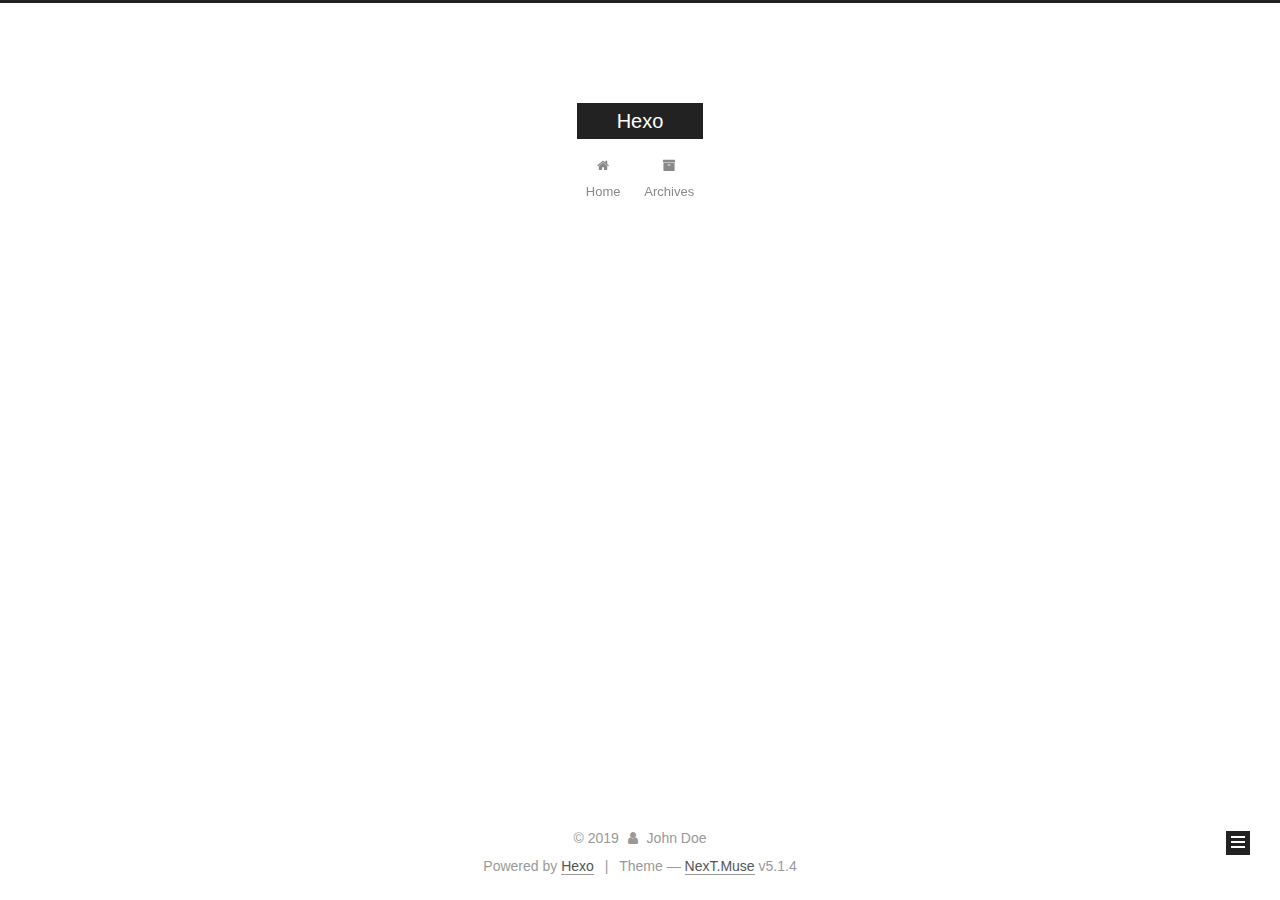
==== archives/index.html @ aab6b35b "Site updated: 2019-11-10 23:09:47" ====
<!DOCTYPE html>



  


<html class="theme-next muse use-motion" lang="en">
<head>
  <meta charset="UTF-8"/>
<meta http-equiv="X-UA-Compatible" content="IE=edge" />
<meta name="viewport" content="width=device-width, initial-scale=1, maximum-scale=1"/>
<meta name="theme-color" content="#222">









<meta http-equiv="Cache-Control" content="no-transform" />
<meta http-equiv="Cache-Control" content="no-siteapp" />
















  
  
  <link href="/lib/fancybox/source/jquery.fancybox.css?v=2.1.5" rel="stylesheet" type="text/css" />







<link href="/lib/font-awesome/css/font-awesome.min.css?v=4.6.2" rel="stylesheet" type="text/css" />

<link href="/css/main.css?v=5.1.4" rel="stylesheet" type="text/css" />


  <link rel="apple-touch-icon" sizes="180x180" href="/images/apple-touch-icon-next.png?v=5.1.4">


  <link rel="icon" type="image/png" sizes="32x32" href="/images/favicon-32x32-next.png?v=5.1.4">


  <link rel="icon" type="image/png" sizes="16x16" href="/images/favicon-16x16-next.png?v=5.1.4">


  <link rel="mask-icon" href="/images/logo.svg?v=5.1.4" color="#222">





  <meta name="keywords" content="Hexo, NexT" />










<meta property="og:type" content="website">
<meta property="og:title" content="Hexo">
<meta property="og:url" content="http:&#x2F;&#x2F;yoursite.com&#x2F;archives&#x2F;index.html">
<meta property="og:site_name" content="Hexo">
<meta property="og:locale" content="en">
<meta name="twitter:card" content="summary">



<script type="text/javascript" id="hexo.configurations">
  var NexT = window.NexT || {};
  var CONFIG = {
    root: '/',
    scheme: 'Muse',
    version: '5.1.4',
    sidebar: {"position":"left","display":"post","offset":12,"b2t":false,"scrollpercent":false,"onmobile":false},
    fancybox: true,
    tabs: true,
    motion: {"enable":true,"async":false,"transition":{"post_block":"fadeIn","post_header":"slideDownIn","post_body":"slideDownIn","coll_header":"slideLeftIn","sidebar":"slideUpIn"}},
    duoshuo: {
      userId: '0',
      author: 'Author'
    },
    algolia: {
      applicationID: '',
      apiKey: '',
      indexName: '',
      hits: {"per_page":10},
      labels: {"input_placeholder":"Search for Posts","hits_empty":"We didn't find any results for the search: ${query}","hits_stats":"${hits} results found in ${time} ms"}
    }
  };
</script>



  <link rel="canonical" href="http://yoursite.com/archives/"/>





  <title>Archive | Hexo</title>
  








</head>

<body itemscope itemtype="http://schema.org/WebPage" lang="en">

  
  
    
  

  <div class="container sidebar-position-left page-archive">
    <div class="headband"></div>

    <header id="header" class="header" itemscope itemtype="http://schema.org/WPHeader">
      <div class="header-inner"><div class="site-brand-wrapper">
  <div class="site-meta ">
    

    <div class="custom-logo-site-title">
      <a href="/"  class="brand" rel="start">
        <span class="logo-line-before"><i></i></span>
        <span class="site-title">Hexo</span>
        <span class="logo-line-after"><i></i></span>
      </a>
    </div>
      
        <p class="site-subtitle"></p>
      
  </div>

  <div class="site-nav-toggle">
    <button>
      <span class="btn-bar"></span>
      <span class="btn-bar"></span>
      <span class="btn-bar"></span>
    </button>
  </div>
</div>

<nav class="site-nav">
  

  
    <ul id="menu" class="menu">
      
        
        <li class="menu-item menu-item-home">
          <a href="/%20" rel="section">
            
              <i class="menu-item-icon fa fa-fw fa-home"></i> <br />
            
            Home
          </a>
        </li>
      
        
        <li class="menu-item menu-item-archives">
          <a href="/archives/%20" rel="section">
            
              <i class="menu-item-icon fa fa-fw fa-archive"></i> <br />
            
            Archives
          </a>
        </li>
      

      
    </ul>
  

  
</nav>



 </div>
    </header>

    <main id="main" class="main">
      <div class="main-inner">
        <div class="content-wrap">
          <div id="content" class="content">
            

  
  
  
  <div class="post-block archive">
    <div id="posts" class="posts-collapse">
      <span class="archive-move-on"></span>

      <span class="archive-page-counter">
        
        
        
          
        
        Um..! 2 posts in total. Keep on posting.
      </span>

      

        
        
        

        
          
          <div class="collection-title">
            <h1 class="archive-year" id="archive-year-2019">2019</h1>
          </div>
        
        

        

  <article class="post post-type-normal" itemscope itemtype="http://schema.org/Article">
    <header class="post-header">

      <h2 class="post-title">
        
            <a class="post-title-link" href="/2019/11/10/test-site/" itemprop="url">
              
                <span itemprop="name">test_site</span>
              
            </a>
        
      </h2>

      <div class="post-meta">
        <time class="post-time" itemprop="dateCreated"
              datetime="2019-11-10T22:48:16+08:00"
              content="2019-11-10" >
          11-10
        </time>
      </div>

    </header>
  </article>



      

        
        
        

        
        

        

  <article class="post post-type-normal" itemscope itemtype="http://schema.org/Article">
    <header class="post-header">

      <h2 class="post-title">
        
            <a class="post-title-link" href="/2019/11/10/hello-world/" itemprop="url">
              
                <span itemprop="name">Hello World</span>
              
            </a>
        
      </h2>

      <div class="post-meta">
        <time class="post-time" itemprop="dateCreated"
              datetime="2019-11-10T22:46:34+08:00"
              content="2019-11-10" >
          11-10
        </time>
      </div>

    </header>
  </article>



      

    </div>
  </div>
  
  
  

  



          </div>
          


          

        </div>
        
          
  
  <div class="sidebar-toggle">
    <div class="sidebar-toggle-line-wrap">
      <span class="sidebar-toggle-line sidebar-toggle-line-first"></span>
      <span class="sidebar-toggle-line sidebar-toggle-line-middle"></span>
      <span class="sidebar-toggle-line sidebar-toggle-line-last"></span>
    </div>
  </div>

  <aside id="sidebar" class="sidebar">
    
    <div class="sidebar-inner">

      

      

      <section class="site-overview-wrap sidebar-panel sidebar-panel-active">
        <div class="site-overview">
          <div class="site-author motion-element" itemprop="author" itemscope itemtype="http://schema.org/Person">
            
              <p class="site-author-name" itemprop="name">John Doe</p>
              <p class="site-description motion-element" itemprop="description"></p>
          </div>

          <nav class="site-state motion-element">

            
              <div class="site-state-item site-state-posts">
              
                <a href="/archives/%20%7C%7C%20archive">
              
                  <span class="site-state-item-count">2</span>
                  <span class="site-state-item-name">posts</span>
                </a>
              </div>
            

            

            

          </nav>

          

          

          
          

          
          

          

        </div>
      </section>

      

      

    </div>
  </aside>


        
      </div>
    </main>

    <footer id="footer" class="footer">
      <div class="footer-inner">
        <div class="copyright">&copy; <span itemprop="copyrightYear">2019</span>
  <span class="with-love">
    <i class="fa fa-user"></i>
  </span>
  <span class="author" itemprop="copyrightHolder">John Doe</span>

  
</div>


  <div class="powered-by">Powered by <a class="theme-link" target="_blank" href="https://hexo.io">Hexo</a></div>



  <span class="post-meta-divider">|</span>



  <div class="theme-info">Theme &mdash; <a class="theme-link" target="_blank" href="https://github.com/iissnan/hexo-theme-next">NexT.Muse</a> v5.1.4</div>




        







        
      </div>
    </footer>

    
      <div class="back-to-top">
        <i class="fa fa-arrow-up"></i>
        
      </div>
    

    

  </div>

  

<script type="text/javascript">
  if (Object.prototype.toString.call(window.Promise) !== '[object Function]') {
    window.Promise = null;
  }
</script>









  












  
  
    <script type="text/javascript" src="/lib/jquery/index.js?v=2.1.3"></script>
  

  
  
    <script type="text/javascript" src="/lib/fastclick/lib/fastclick.min.js?v=1.0.6"></script>
  

  
  
    <script type="text/javascript" src="/lib/jquery_lazyload/jquery.lazyload.js?v=1.9.7"></script>
  

  
  
    <script type="text/javascript" src="/lib/velocity/velocity.min.js?v=1.2.1"></script>
  

  
  
    <script type="text/javascript" src="/lib/velocity/velocity.ui.min.js?v=1.2.1"></script>
  

  
  
    <script type="text/javascript" src="/lib/fancybox/source/jquery.fancybox.pack.js?v=2.1.5"></script>
  


  


  <script type="text/javascript" src="/js/src/utils.js?v=5.1.4"></script>

  <script type="text/javascript" src="/js/src/motion.js?v=5.1.4"></script>



  
  

  

  


  <script type="text/javascript" src="/js/src/bootstrap.js?v=5.1.4"></script>



  


  




	





  





  












  





  

  

  

  
  

  

  

  

</body>
</html>
---- css/main.css ----
/* normalize.css v3.0.2 | MIT License | git.io/normalize */
html {
  font-family: sans-serif; /* 1 */
  -ms-text-size-adjust: 100%; /* 2 */
  -webkit-text-size-adjust: 100%; /* 2 */
}
body {
  margin: 0;
}
article,
aside,
details,
figcaption,
figure,
footer,
header,
hgroup,
main,
menu,
nav,
section,
summary {
  display: block;
}
audio,
canvas,
progress,
video {
  display: inline-block; /* 1 */
  vertical-align: baseline; /* 2 */
}
audio:not([controls]) {
  display: none;
  height: 0;
}
[hidden],
template {
  display: none;
}
a {
  background-color: transparent;
}
a:active,
a:hover {
  outline: 0;
}
abbr[title] {
  border-bottom: 1px dotted;
}
b,
strong {
  font-weight: bold;
}
dfn {
  font-style: italic;
}
h1 {
  font-size: 2em;
  margin: 0.67em 0;
}
mark {
  background: #ff0;
  color: #000;
}
small {
  font-size: 80%;
}
sub,
sup {
  font-size: 75%;
  line-height: 0;
  position: relative;
  vertical-align: baseline;
}
sup {
  top: -0.5em;
}
sub {
  bottom: -0.25em;
}
img {
  border: 0;
}
svg:not(:root) {
  overflow: hidden;
}
figure {
  margin: 1em 40px;
}
hr {
  -moz-box-sizing: content-box;
  box-sizing: content-box;
  height: 0;
}
pre {
  overflow: auto;
}
code,
kbd,
pre,
samp {
  font-family: monospace, monospace;
  font-size: 1em;
}
button,
input,
optgroup,
select,
textarea {
  color: inherit; /* 1 */
  font: inherit; /* 2 */
  margin: 0; /* 3 */
}
button {
  overflow: visible;
}
button,
select {
  text-transform: none;
}
button,
html input[type="button"],
input[type="reset"],
input[type="submit"] {
  -webkit-appearance: button; /* 2 */
  cursor: pointer; /* 3 */
}
button[disabled],
html input[disabled] {
  cursor: default;
}
button::-moz-focus-inner,
input::-moz-focus-inner {
  border: 0;
  padding: 0;
}
input {
  line-height: normal;
}
input[type="checkbox"],
input[type="radio"] {
  box-sizing: border-box; /* 1 */
  padding: 0; /* 2 */
}
input[type="number"]::-webkit-inner-spin-button,
input[type="number"]::-webkit-outer-spin-button {
  height: auto;
}
input[type="search"] {
  -webkit-appearance: textfield; /* 1 */
  -moz-box-sizing: content-box;
  -webkit-box-sizing: content-box; /* 2 */
  box-sizing: content-box;
}
input[type="search"]::-webkit-search-cancel-button,
input[type="search"]::-webkit-search-decoration {
  -webkit-appearance: none;
}
fieldset {
  border: 1px solid #c0c0c0;
  margin: 0 2px;
  padding: 0.35em 0.625em 0.75em;
}
legend {
  border: 0; /* 1 */
  padding: 0; /* 2 */
}
textarea {
  overflow: auto;
}
optgroup {
  font-weight: bold;
}
table {
  border-collapse: collapse;
  border-spacing: 0;
}
td,
th {
  padding: 0;
}
::selection {
  background: #262a30;
  color: #fff;
}
body {
  position: relative;
  font-family: 'Lato', "PingFang SC", "Microsoft YaHei", sans-serif;
  font-size: 14px;
  line-height: 2;
  color: #555;
  background: #fff;
}
@media (max-width: 767px) {
  body {
    padding-right: 0 !important;
  }
}
@media (min-width: 768px) and (max-width: 991px) {
  body {
    padding-right: 0 !important;
  }
}
@media (min-width: 1600px) {
  body {
    font-size: 16px;
  }
}
h1,
h2,
h3,
h4,
h5,
h6 {
  margin: 0;
  padding: 0;
  font-weight: bold;
  line-height: 1.5;
  font-family: 'Lato', "PingFang SC", "Microsoft YaHei", sans-serif;
}
h2,
h3,
h4,
h5,
h6 {
  margin: 20px 0 15px;
}
h1 {
  font-size: 22px;
}
@media (max-width: 767px) {
  h1 {
    font-size: 18px;
  }
}
h2 {
  font-size: 20px;
}
@media (max-width: 767px) {
  h2 {
    font-size: 16px;
  }
}
h3 {
  font-size: 18px;
}
@media (max-width: 767px) {
  h3 {
    font-size: 14px;
  }
}
h4 {
  font-size: 16px;
}
@media (max-width: 767px) {
  h4 {
    font-size: 12px;
  }
}
h5 {
  font-size: 14px;
}
@media (max-width: 767px) {
  h5 {
    font-size: 10px;
  }
}
h6 {
  font-size: 12px;
}
@media (max-width: 767px) {
  h6 {
    font-size: 8px;
  }
}
p {
  margin: 0 0 20px 0;
}
a {
  color: #555;
  text-decoration: none;
  outline: none;
  border-bottom: 1px solid #999;
  word-wrap: break-word;
}
a:hover {
  color: #222;
  border-bottom-color: #222;
}
blockquote {
  margin: 0;
  padding: 0;
}
img {
  display: block;
  margin: auto;
  max-width: 100%;
  height: auto;
}
hr {
  margin: 40px 0;
  height: 3px;
  border: none;
  background-color: #ddd;
  background-image: repeating-linear-gradient(-45deg, #fff, #fff 4px, transparent 4px, transparent 8px);
}
blockquote {
  padding: 0 15px;
  color: #666;
  border-left: 4px solid #ddd;
}
blockquote cite::before {
  content: "-";
  padding: 0 5px;
}
dt {
  font-weight: 700;
}
dd {
  margin: 0;
  padding: 0;
}
kbd {
  border: 1px solid #ccc;
  border-radius: 0.2em;
  box-shadow: 0.1em 0.1em 0.2em rgba(0,0,0,0.1);
  background-color: #f9f9f9;
  font-family: inherit;
  background-image: -webkit-linear-gradient(top, #eee, #fff, #eee);
  padding: 0.1em 0.3em;
  white-space: nowrap;
}
.text-left {
  text-align: left;
}
.text-center {
  text-align: center;
}
.text-right {
  text-align: right;
}
.text-justify {
  text-align: justify;
}
.text-nowrap {
  white-space: nowrap;
}
.text-lowercase {
  text-transform: lowercase;
}
.text-uppercase {
  text-transform: uppercase;
}
.text-capitalize {
  text-transform: capitalize;
}
.center-block {
  display: block;
  margin-left: auto;
  margin-right: auto;
}
.clearfix:before,
.clearfix:after {
  content: " ";
  display: table;
}
.clearfix:after {
  clear: both;
}
.pullquote {
  width: 45%;
}
.pullquote.left {
  float: left;
  margin-left: 5px;
  margin-right: 10px;
}
.pullquote.right {
  float: right;
  margin-left: 10px;
  margin-right: 5px;
}
.affix.affix.affix {
  position: fixed;
}
.translation {
  margin-top: -20px;
  font-size: 14px;
  color: #999;
}
.scrollbar-measure {
  width: 100px;
  height: 100px;
  overflow: scroll;
  position: absolute;
  top: -9999px;
}
.use-motion .motion-element {
  opacity: 0;
}
table {
  margin: 20px 0;
  width: 100%;
  border-collapse: collapse;
  border-spacing: 0;
  border: 1px solid #ddd;
  font-size: 14px;
  table-layout: fixed;
  word-wrap: break-all;
}
table>tbody>tr:nth-of-type(odd) {
  background-color: #f9f9f9;
}
table>tbody>tr:hover {
  background-color: #f5f5f5;
}
caption,
th,
td {
  padding: 8px;
  text-align: left;
  vertical-align: middle;
  font-weight: normal;
}
th,
td {
  border-bottom: 3px solid #ddd;
  border-right: 1px solid #eee;
}
th {
  padding-bottom: 10px;
  font-weight: 700;
}
td {
  border-bottom-width: 1px;
}
html,
body {
  height: 100%;
}
.container {
  position: relative;
  min-height: 100%;
}
.header-inner {
  margin: 0 auto;
  padding: 100px 0 70px;
  width: 700px;
}
@media (min-width: 1600px) {
  .container .header-inner {
    width: 900px;
  }
}
.main {
  padding-bottom: 150px;
}
.main-inner {
  margin: 0 auto;
  width: 700px;
}
@media (min-width: 1600px) {
  .container .main-inner {
    width: 900px;
  }
}
.footer {
  position: absolute;
  left: 0;
  bottom: 0;
  width: 100%;
  min-height: 50px;
}
.footer-inner {
  box-sizing: border-box;
  margin: 20px auto;
  width: 700px;
}
@media (min-width: 1600px) {
  .container .footer-inner {
    width: 900px;
  }
}
pre,
.highlight {
  overflow: auto;
  margin: 20px 0;
  padding: 0;
  font-size: 13px;
  color: #4d4d4c;
  background: #f7f7f7;
  line-height: 1.6;
}
pre,
code {
  font-family: consolas, Menlo, "PingFang SC", "Microsoft YaHei", monospace;
}
code {
  padding: 2px 4px;
  word-wrap: break-word;
  color: #555;
  background: #eee;
  border-radius: 3px;
  font-size: 13px;
}
pre {
  padding: 10px;
}
pre code {
  padding: 0;
  color: #4d4d4c;
  background: none;
  text-shadow: none;
}
.highlight {
  border-radius: 1px;
}
.highlight pre {
  border: none;
  margin: 0;
  padding: 10px 0;
}
.highlight table {
  margin: 0;
  width: auto;
  border: none;
}
.highlight td {
  border: none;
  padding: 0;
}
.highlight figcaption {
  font-size: 1em;
  color: #4d4d4c;
  line-height: 1em;
  margin-bottom: 1em;
}
.highlight figcaption:before,
.highlight figcaption:after {
  content: " ";
  display: table;
}
.highlight figcaption:after {
  clear: both;
}
.highlight figcaption a {
  float: right;
  color: #4d4d4c;
}
.highlight figcaption a:hover {
  border-bottom-color: #4d4d4c;
}
.highlight .gutter pre {
  padding-left: 10px;
  padding-right: 10px;
  color: #869194;
  text-align: right;
  background-color: #eff2f3;
}
.highlight .code pre {
  width: 100%;
  padding-left: 10px;
  padding-right: 10px;
  background-color: #f7f7f7;
}
.highlight .line {
  height: 20px;
}
.gutter {
  -webkit-user-select: none;
  -moz-user-select: none;
  -ms-user-select: none;
  user-select: none;
}
.gist table {
  width: auto;
}
.gist table td {
  border: none;
}
pre .deletion {
  background: #fdd;
}
pre .addition {
  background: #dfd;
}
pre .meta {
  color: #8959a8;
}
pre .comment {
  color: #8e908c;
}
pre .variable,
pre .attribute,
pre .tag,
pre .regexp,
pre .ruby .constant,
pre .xml .tag .title,
pre .xml .pi,
pre .xml .doctype,
pre .html .doctype,
pre .css .id,
pre .css .class,
pre .css .pseudo {
  color: #c82829;
}
pre .number,
pre .preprocessor,
pre .built_in,
pre .literal,
pre .params,
pre .constant,
pre .command {
  color: #f5871f;
}
pre .ruby .class .title,
pre .css .rules .attribute,
pre .string,
pre .value,
pre .inheritance,
pre .header,
pre .ruby .symbol,
pre .xml .cdata,
pre .special,
pre .number,
pre .formula {
  color: #718c00;
}
pre .title,
pre .css .hexcolor {
  color: #3e999f;
}
pre .function,
pre .python .decorator,
pre .python .title,
pre .ruby .function .title,
pre .ruby .title .keyword,
pre .perl .sub,
pre .javascript .title,
pre .coffeescript .title {
  color: #4271ae;
}
pre .keyword,
pre .javascript .function {
  color: #8959a8;
}
.full-image.full-image.full-image.full-image {
  border: none;
  max-width: 100%;
  width: auto;
  margin: 20px auto 25px;
}
@media (min-width: 992px) {
  .full-image.full-image.full-image.full-image {
    max-width: none;
    width: 110%;
    margin: 25px -5%;
  }
}
.blockquote-center,
.page-home .post-type-quote blockquote,
.page-post-detail .post-type-quote blockquote {
  position: relative;
  margin: 40px 0;
  padding: 0;
  border-left: none;
  text-align: center;
}
.blockquote-center::before,
.page-home .post-type-quote blockquote::before,
.page-post-detail .post-type-quote blockquote::before,
.blockquote-center::after,
.page-home .post-type-quote blockquote::after,
.page-post-detail .post-type-quote blockquote::after {
  position: absolute;
  content: ' ';
  display: block;
  width: 100%;
  height: 24px;
  opacity: 0.2;
  background-repeat: no-repeat;
  background-position: 0 -6px;
  background-size: 22px 22px;
}
.blockquote-center::before,
.page-home .post-type-quote blockquote::before,
.page-post-detail .post-type-quote blockquote::before {
  top: -20px;
  background-image: url("../images/quote-l.svg");
  border-top: 1px solid #ccc;
}
.blockquote-center::after,
.page-home .post-type-quote blockquote::after,
.page-post-detail .post-type-quote blockquote::after {
  bottom: -20px;
  background-image: url("../images/quote-r.svg");
  border-bottom: 1px solid #ccc;
  background-position: 100% 8px;
}
.blockquote-center p,
.page-home .post-type-quote blockquote p,
.page-post-detail .post-type-quote blockquote p,
.blockquote-center div,
.page-home .post-type-quote blockquote div,
.page-post-detail .post-type-quote blockquote div {
  text-align: center;
}
.post .post-body .group-picture img {
  box-sizing: border-box;
  padding: 0 3px;
  border: none;
}
.post .group-picture-row {
  overflow: hidden;
  margin-top: 6px;
}
.post .group-picture-row:first-child {
  margin-top: 0;
}
.post .group-picture-column {
  float: left;
}
.page-post-detail .post-body .group-picture-column {
  float: none;
  margin-top: 10px;
  width: auto !important;
}
.page-post-detail .post-body .group-picture-column img {
  margin: 0 auto;
}
.page-archive .group-picture-container {
  overflow: hidden;
}
.page-archive .group-picture-row {
  float: left;
}
.page-archive .group-picture-row:first-child {
  margin-top: 6px;
}
.page-archive .group-picture-column {
  max-width: 150px;
  max-height: 150px;
}
.post-body .note {
  position: relative;
  padding: 15px;
  margin-bottom: 20px;
  border: 1px solid #eee;
  border-left-width: 5px;
  border-radius: 3px;
}
.post-body .note h2,
.post-body .note h3,
.post-body .note h4,
.post-body .note h5,
.post-body .note h6 {
  margin-top: 0;
  margin-bottom: 0;
  border-bottom: initial;
  padding-top: 0 !important;
}
.post-body .note p:first-child,
.post-body .note ul:first-child,
.post-body .note ol:first-child,
.post-body .note table:first-child,
.post-body .note pre:first-child,
.post-body .note blockquote:first-child {
  margin-top: 0;
}
.post-body .note p:last-child,
.post-body .note ul:last-child,
.post-body .note ol:last-child,
.post-body .note table:last-child,
.post-body .note pre:last-child,
.post-body .note blockquote:last-child {
  margin-bottom: 0;
}
.post-body .note.default {
  border-left-color: #777;
}
.post-body .note.default h2,
.post-body .note.default h3,
.post-body .note.default h4,
.post-body .note.default h5,
.post-body .note.default h6 {
  color: #777;
}
.post-body .note.primary {
  border-left-color: #6f42c1;
}
.post-body .note.primary h2,
.post-body .note.primary h3,
.post-body .note.primary h4,
.post-body .note.primary h5,
.post-body .note.primary h6 {
  color: #6f42c1;
}
.post-body .note.info {
  border-left-color: #428bca;
}
.post-body .note.info h2,
.post-body .note.info h3,
.post-body .note.info h4,
.post-body .note.info h5,
.post-body .note.info h6 {
  color: #428bca;
}
.post-body .note.success {
  border-left-color: #5cb85c;
}
.post-body .note.success h2,
.post-body .note.success h3,
.post-body .note.success h4,
.post-body .note.success h5,
.post-body .note.success h6 {
  color: #5cb85c;
}
.post-body .note.warning {
  border-left-color: #f0ad4e;
}
.post-body .note.warning h2,
.post-body .note.warning h3,
.post-body .note.warning h4,
.post-body .note.warning h5,
.post-body .note.warning h6 {
  color: #f0ad4e;
}
.post-body .note.danger {
  border-left-color: #d9534f;
}
.post-body .note.danger h2,
.post-body .note.danger h3,
.post-body .note.danger h4,
.post-body .note.danger h5,
.post-body .note.danger h6 {
  color: #d9534f;
}
.post-body .label {
  display: inline;
  padding: 0 2px;
  white-space: nowrap;
}
.post-body .label.default {
  background-color: #f0f0f0;
}
.post-body .label.primary {
  background-color: #efe6f7;
}
.post-body .label.info {
  background-color: #e5f2f8;
}
.post-body .label.success {
  background-color: #e7f4e9;
}
.post-body .label.warning {
  background-color: #fcf6e1;
}
.post-body .label.danger {
  background-color: #fae8eb;
}
.post-body .tabs {
  position: relative;
  display: block;
  margin-bottom: 20px;
  padding-top: 10px;
}
.post-body .tabs ul.nav-tabs {
  margin: 0;
  padding: 0;
  display: flex;
  margin-bottom: -1px;
}
@media (max-width: 413px) {
  .post-body .tabs ul.nav-tabs {
    display: block;
    margin-bottom: 5px;
  }
}
.post-body .tabs ul.nav-tabs li.tab {
  list-style-type: none !important;
  margin: 0 0.25em 0 0;
  border-top: 3px solid transparent;
  border-left: 1px solid transparent;
  border-right: 1px solid transparent;
}
@media (max-width: 413px) {
  .post-body .tabs ul.nav-tabs li.tab {
    margin: initial;
    border-top: 1px solid transparent;
    border-left: 3px solid transparent;
    border-right: 1px solid transparent;
    border-bottom: 1px solid transparent;
  }
}
.post-body .tabs ul.nav-tabs li.tab a {
  outline: 0;
  border-bottom: initial;
  display: block;
  line-height: 1.8em;
  padding: 0.25em 0.75em;
  transition-duration: 0.2s;
  transition-timing-function: ease-out;
  transition-delay: 0s;
}
.post-body .tabs ul.nav-tabs li.tab a i {
  width: 1.285714285714286em;
}
.post-body .tabs ul.nav-tabs li.tab.active {
  border-top: 3px solid #fc6423;
  border-left: 1px solid #ddd;
  border-right: 1px solid #ddd;
  background-color: #fff;
}
@media (max-width: 413px) {
  .post-body .tabs ul.nav-tabs li.tab.active {
    border-top: 1px solid #ddd;
    border-left: 3px solid #fc6423;
    border-right: 1px solid #ddd;
    border-bottom: 1px solid #ddd;
  }
}
.post-body .tabs ul.nav-tabs li.tab.active a {
  cursor: default;
  color: #555;
}
.post-body .tabs .tab-content {
  background-color: #fff;
}
.post-body .tabs .tab-content .tab-pane {
  border: 1px solid #ddd;
  padding: 20px 20px 0 20px;
}
.post-body .tabs .tab-content .tab-pane:not(.active) {
  display: none !important;
}
.post-body .tabs .tab-content .tab-pane.active {
  display: block !important;
}
.btn {
  display: inline-block;
  padding: 0 20px;
  font-size: 14px;
  color: #fff;
  background: #222;
  border: 2px solid #222;
  text-decoration: none;
  border-radius: 0;
  transition-property: background-color;
  transition-duration: 0.2s;
  transition-timing-function: ease-in-out;
  transition-delay: 0s;
  line-height: 2;
}
.btn:hover {
  border-color: #222;
  color: #222;
  background: #fff;
}
.btn +.btn {
  margin: 0 0 8px 8px;
}
.btn .fa-fw {
  width: 1.285714285714286em;
  text-align: left;
}
.btn-bar {
  display: block;
  width: 22px;
  height: 2px;
  background: #555;
  border-radius: 1px;
}
.btn-bar+.btn-bar {
  margin-top: 4px;
}
.pagination {
  margin: 120px 0 40px;
  text-align: center;
  border-top: 1px solid #eee;
}
.page-number-basic,
.pagination .prev,
.pagination .next,
.pagination .page-number,
.pagination .space {
  display: inline-block;
  position: relative;
  top: -1px;
  margin: 0 10px;
  padding: 0 11px;
}
@media (max-width: 767px) {
  .page-number-basic,
  .pagination .prev,
  .pagination .next,
  .pagination .page-number,
  .pagination .space {
    margin: 0 5px;
  }
}
.pagination .prev,
.pagination .next,
.pagination .page-number {
  border-bottom: 0;
  border-top: 1px solid #eee;
  transition-property: border-color;
  transition-duration: 0.2s;
  transition-timing-function: ease-in-out;
  transition-delay: 0s;
}
.pagination .prev:hover,
.pagination .next:hover,
.pagination .page-number:hover {
  border-top-color: #222;
}
.pagination .space {
  padding: 0;
  margin: 0;
}
.pagination .prev {
  margin-left: 0;
}
.pagination .next {
  margin-right: 0;
}
.pagination .page-number.current {
  color: #fff;
  background: #ccc;
  border-top-color: #ccc;
}
@media (max-width: 767px) {
  .pagination {
    border-top: none;
  }
  .pagination .prev,
  .pagination .next,
  .pagination .page-number {
    margin-bottom: 10px;
    border-top: 0;
    border-bottom: 1px solid #eee;
    padding: 0 10px;
  }
  .pagination .prev:hover,
  .pagination .next:hover,
  .pagination .page-number:hover {
    border-bottom-color: #222;
  }
}
.comments {
  margin: 60px 20px 0;
}
.tag-cloud {
  text-align: center;
}
.tag-cloud a {
  display: inline-block;
  margin: 10px;
}
.back-to-top {
  box-sizing: border-box;
  position: fixed;
  bottom: -100px;
  right: 30px;
  z-index: 1050;
  padding: 0 6px;
  width: 24px;
  background: #222;
  font-size: 12px;
  opacity: 1;
  color: #fff;
  cursor: pointer;
  text-align: center;
  -webkit-transform: translateZ(0);
  transition-property: bottom;
  transition-duration: 0.2s;
  transition-timing-function: ease-in-out;
  transition-delay: 0s;
}
@media (min-width: 768px) and (max-width: 991px) {
  .back-to-top {
    display: none !important;
  }
}
@media (max-width: 767px) {
  .back-to-top {
    display: none !important;
  }
}
.back-to-top.back-to-top-on {
  bottom: 19px;
}
.header {
  background: transparent;
}
.header-inner {
  position: relative;
}
.headband {
  height: 3px;
  background: #222;
}
.site-meta {
  margin: 0;
  text-align: center;
}
@media (max-width: 767px) {
  .site-meta {
    text-align: center;
  }
}
.brand {
  position: relative;
  display: inline-block;
  padding: 0 40px;
  color: #fff;
  background: #222;
  border-bottom: none;
}
.brand:hover {
  color: #fff;
}
.logo {
  display: inline-block;
  margin-right: 5px;
  line-height: 36px;
  vertical-align: top;
}
.site-title {
  display: inline-block;
  vertical-align: top;
  line-height: 36px;
  font-size: 20px;
  font-weight: normal;
  font-family: 'Lato', "PingFang SC", "Microsoft YaHei", sans-serif;
}
.site-subtitle {
  margin-top: 10px;
  font-size: 13px;
  color: #999;
}
.use-motion .brand {
  opacity: 0;
}
.use-motion .logo,
.use-motion .site-title,
.use-motion .site-subtitle {
  opacity: 0;
  position: relative;
  top: -10px;
}
.site-nav-toggle {
  display: none;
  position: absolute;
  top: 10px;
  left: 10px;
}
@media (max-width: 767px) {
  .site-nav-toggle {
    display: block;
  }
}
.site-nav-toggle button {
  margin-top: 2px;
  padding: 9px 10px;
  background: transparent;
  border: none;
}
@media (max-width: 767px) {
  .site-nav {
    display: none;
    margin: 0 -10px;
    padding: 0 10px;
    clear: both;
    border-top: 1px solid #ddd;
  }
}
@media (min-width: 768px) and (max-width: 991px) {
  .site-nav {
    display: block !important;
  }
}
@media (min-width: 992px) {
  .site-nav {
    display: block !important;
  }
}
.menu {
  margin-top: 20px;
  padding-left: 0;
  text-align: center;
}
.menu .menu-item {
  display: inline-block;
  margin: 0 10px;
  list-style: none;
}
@media screen and (max-width: 767px) {
  .menu .menu-item {
    margin-top: 10px;
  }
}
.menu .menu-item a {
  display: block;
  font-size: 13px;
  line-height: inherit;
  border-bottom: 1px solid transparent;
  transition-property: border-color;
  transition-duration: 0.2s;
  transition-timing-function: ease-in-out;
  transition-delay: 0s;
}
.menu .menu-item a:hover {
  border-bottom-color: #222;
}
.menu .menu-item .fa {
  margin-right: 5px;
}
.use-motion .menu-item {
  opacity: 0;
}
.post-body {
  font-family: 'Lato', "PingFang SC", "Microsoft YaHei", sans-serif;
}
@media (max-width: 767px) {
  .post-body {
    word-break: break-word;
  }
}
.post-body .fancybox img {
  display: block !important;
  margin: 0 auto;
  cursor: pointer;
  cursor: zoom-in;
  cursor: -webkit-zoom-in;
}
.post-body .image-caption,
.post-body .figure .caption {
  margin: -20px auto 15px;
  text-align: center;
  font-size: 14px;
  color: #999;
  font-weight: bold;
  line-height: 1;
}
.post-sticky-flag {
  display: inline-block;
  font-size: 16px;
  -ms-transform: rotate(30deg);
  -webkit-transform: rotate(30deg);
  -moz-transform: rotate(30deg);
  -ms-transform: rotate(30deg);
  -o-transform: rotate(30deg);
  transform: rotate(30deg);
}
.use-motion .post-block,
.use-motion .pagination,
.use-motion .comments {
  opacity: 0;
}
.use-motion .post-header {
  opacity: 0;
}
.use-motion .post-body {
  opacity: 0;
}
.use-motion .collection-title {
  opacity: 0;
}
.posts-expand {
  padding-top: 40px;
}
@media (max-width: 767px) {
  .posts-expand {
    margin: 0 20px;
  }
  .post-body pre .gutter pre {
    padding-right: 10px;
  }
  .post-body .highlight {
    margin-left: 0px;
    margin-right: 0px;
    padding: 0;
  }
  .post-body .highlight .gutter pre {
    padding-right: 10px;
  }
}
@media (min-width: 992px) {
  .posts-expand .post-body {
    text-align: justify;
  }
}
.posts-expand .post-body h2,
.posts-expand .post-body h3,
.posts-expand .post-body h4,
.posts-expand .post-body h5,
.posts-expand .post-body h6 {
  padding-top: 10px;
}
.posts-expand .post-body h2 .header-anchor,
.posts-expand .post-body h3 .header-anchor,
.posts-expand .post-body h4 .header-anchor,
.posts-expand .post-body h5 .header-anchor,
.posts-expand .post-body h6 .header-anchor {
  float: right;
  margin-left: 10px;
  color: #ccc;
  border-bottom-style: none;
  visibility: hidden;
}
.posts-expand .post-body h2 .header-anchor:hover,
.posts-expand .post-body h3 .header-anchor:hover,
.posts-expand .post-body h4 .header-anchor:hover,
.posts-expand .post-body h5 .header-anchor:hover,
.posts-expand .post-body h6 .header-anchor:hover {
  color: inherit;
}
.posts-expand .post-body h2:hover .header-anchor,
.posts-expand .post-body h3:hover .header-anchor,
.posts-expand .post-body h4:hover .header-anchor,
.posts-expand .post-body h5:hover .header-anchor,
.posts-expand .post-body h6:hover .header-anchor {
  visibility: visible;
}
.posts-expand .post-body ul li {
  list-style: circle;
}
.posts-expand .post-body img {
  box-sizing: border-box;
  margin: auto;
  padding: 3px;
  border: 1px solid #ddd;
}
.posts-expand .post-body .fancybox img {
  margin: 0 auto 25px;
}
@media (max-width: 767px) {
  .posts-collapse {
    margin: 0 20px;
  }
  .posts-collapse .post-title,
  .posts-collapse .post-meta {
    display: block;
    width: auto;
    text-align: left;
  }
}
.posts-collapse {
  position: relative;
  z-index: 1010;
  margin-left: 55px;
}
.posts-collapse::after {
  content: " ";
  position: absolute;
  top: 20px;
  left: 0;
  margin-left: -2px;
  width: 4px;
  height: 100%;
  background: #f5f5f5;
  z-index: -1;
}
@media (max-width: 767px) {
  .posts-collapse {
    margin: 0 20px;
  }
}
.posts-collapse .collection-title {
  position: relative;
  margin: 60px 0;
}
.posts-collapse .collection-title h1,
.posts-collapse .collection-title h2 {
  margin-left: 20px;
}
.posts-collapse .collection-title small {
  color: #bbb;
  margin-left: 5px;
}
.posts-collapse .collection-title::before {
  content: " ";
  position: absolute;
  left: 0;
  top: 50%;
  margin-left: -4px;
  margin-top: -4px;
  width: 8px;
  height: 8px;
  background: #bbb;
  border-radius: 50%;
}
.posts-collapse .post {
  margin: 30px 0;
}
.posts-collapse .post-header {
  position: relative;
  transition-duration: 0.2s;
  transition-timing-function: ease-in-out;
  transition-delay: 0s;
  transition-property: border;
  border-bottom: 1px dashed #ccc;
}
.posts-collapse .post-header::before {
  content: " ";
  position: absolute;
  left: 0;
  top: 12px;
  width: 6px;
  height: 6px;
  margin-left: -4px;
  background: #bbb;
  border-radius: 50%;
  border: 1px solid #fff;
  transition-duration: 0.2s;
  transition-timing-function: ease-in-out;
  transition-delay: 0s;
  transition-property: background;
}
.posts-collapse .post-header:hover {
  border-bottom-color: #666;
}
.posts-collapse .post-header:hover::before {
  background: #222;
}
.posts-collapse .post-meta {
  position: absolute;
  font-size: 12px;
  left: 20px;
  top: 5px;
}
.posts-collapse .post-comments-count {
  display: none;
}
.posts-collapse .post-title {
  margin-left: 60px;
  font-size: 16px;
  font-weight: normal;
  line-height: inherit;
}
.posts-collapse .post-title::after {
  margin-left: 3px;
  opacity: 0.6;
}
.posts-collapse .post-title a {
  color: #666;
  border-bottom: none;
}
.page-home .post-type-quote .post-header,
.page-post-detail .post-type-quote .post-header,
.page-home .post-type-quote .post-tags,
.page-post-detail .post-type-quote .post-tags {
  display: none;
}
.posts-expand .post-title {
  text-align: center;
  word-break: break-word;
  font-weight: 400;
}
.posts-expand .post-title-link {
  display: inline-block;
  position: relative;
  color: #555;
  border-bottom: none;
  line-height: 1.2;
  vertical-align: top;
}
.posts-expand .post-title-link::before {
  content: "";
  position: absolute;
  width: 100%;
  height: 2px;
  bottom: 0;
  left: 0;
  background-color: #000;
  visibility: hidden;
  -webkit-transform: scaleX(0);
  -moz-transform: scaleX(0);
  -ms-transform: scaleX(0);
  -o-transform: scaleX(0);
  transform: scaleX(0);
  transition-duration: 0.2s;
  transition-timing-function: ease-in-out;
  transition-delay: 0s;
}
.posts-expand .post-title-link:hover::before {
  visibility: visible;
  -webkit-transform: scaleX(1);
  -moz-transform: scaleX(1);
  -ms-transform: scaleX(1);
  -o-transform: scaleX(1);
  transform: scaleX(1);
}
.posts-expand .post-title-link .fa {
  font-size: 16px;
}
.posts-expand .post-meta {
  margin: 3px 0 60px 0;
  color: #999;
  font-family: 'Lato', "PingFang SC", "Microsoft YaHei", sans-serif;
  font-size: 12px;
  text-align: center;
}
.posts-expand .post-meta .post-category-list {
  display: inline-block;
  margin: 0;
  padding: 3px;
}
.posts-expand .post-meta .post-category-list-link {
  color: #999;
}
.posts-expand .post-meta .post-description {
  font-size: 14px;
  margin-top: 2px;
}
.post-meta-divider {
  margin: 0 0.5em;
}
.post-meta-item-icon {
  margin-right: 3px;
}
@media (min-width: 768px) and (max-width: 991px) {
  .post-meta-item-icon {
    display: inline-block;
  }
}
@media (max-width: 767px) {
  .post-meta-item-icon {
    display: inline-block;
  }
}
@media (min-width: 768px) and (max-width: 991px) {
  .post-meta-item-text {
    display: none;
  }
}
@media (max-width: 767px) {
  .post-meta-item-text {
    display: none;
  }
}
@media (max-width: 767px) {
  .posts-expand .post-comments-count {
    display: none;
  }
}
.post-button {
  margin-top: 40px;
}
.posts-expand .post-tags {
  margin-top: 40px;
  text-align: center;
}
.posts-expand .post-tags a {
  display: inline-block;
  margin-right: 10px;
  font-size: 13px;
}
.post-nav {
  display: table;
  margin-top: 15px;
  width: 100%;
  border-top: 1px solid #eee;
}
.post-nav-divider {
  display: table-cell;
  width: 10%;
}
.post-nav-item {
  display: table-cell;
  padding: 10px 0 0 0;
  width: 45%;
  vertical-align: top;
}
.post-nav-item a {
  position: relative;
  display: block;
  line-height: 25px;
  font-size: 14px;
  color: #555;
  border-bottom: none;
}
.post-nav-item a:hover {
  color: #222;
  border-bottom: none;
}
.post-nav-item a:active {
  top: 2px;
}
.post-nav-item .fa {
  position: absolute;
  top: 8px;
  left: 0;
  font-size: 12px;
}
.post-nav-next a {
  padding-left: 15px;
}
.post-nav-prev {
  text-align: right;
}
.post-nav-prev a {
  padding-right: 15px;
}
.post-nav-prev .fa {
  right: 0;
  left: auto;
}
.posts-expand .post-eof {
  display: block;
  margin: 80px auto 60px;
  width: 8%;
  height: 1px;
  background: #ccc;
  text-align: center;
}
.post:last-child .post-eof.post-eof.post-eof {
  display: none;
}
.post-gallery {
  display: table;
  table-layout: fixed;
  width: 100%;
  border-collapse: separate;
}
.post-gallery-row {
  display: table-row;
}
.post-gallery .post-gallery-img {
  display: table-cell;
  text-align: center;
  vertical-align: middle;
  border: none;
}
.post-gallery .post-gallery-img img {
  max-width: 100%;
  max-height: 100%;
  border: none;
}
.fancybox-close,
.fancybox-close:hover {
  border: none;
}
.rtl.post-body p,
.rtl.post-body a,
.rtl.post-body h1,
.rtl.post-body h2,
.rtl.post-body h3,
.rtl.post-body h4,
.rtl.post-body h5,
.rtl.post-body h6,
.rtl.post-body li,
.rtl.post-body ul,
.rtl.post-body ol {
  direction: rtl;
  font-family: UKIJ Ekran;
}
.rtl.post-title {
  font-family: UKIJ Ekran;
}
.sidebar {
  position: fixed;
  right: 0;
  top: 0;
  bottom: 0;
  width: 0;
  z-index: 1040;
  box-shadow: inset 0 2px 6px #000;
  background: #222;
  -webkit-transform: translateZ(0);
}
.sidebar a {
  color: #999;
  border-bottom-color: #555;
}
.sidebar a:hover {
  color: #eee;
}
@media (min-width: 768px) and (max-width: 991px) {
  .sidebar {
    display: none !important;
  }
}
@media (max-width: 767px) {
  .sidebar {
    display: none !important;
  }
}
.sidebar-inner {
  position: relative;
  padding: 20px 10px;
  color: #999;
  text-align: center;
}
.site-overview-wrap {
  overflow: hidden;
}
.site-overview {
  overflow-y: auto;
  overflow-x: hidden;
}
.sidebar-toggle {
  position: fixed;
  right: 30px;
  bottom: 45px;
  width: 14px;
  height: 14px;
  padding: 5px;
  background: #222;
  line-height: 0;
  z-index: 1050;
  cursor: pointer;
  -webkit-transform: translateZ(0);
}
@media (min-width: 768px) and (max-width: 991px) {
  .sidebar-toggle {
    display: none !important;
  }
}
@media (max-width: 767px) {
  .sidebar-toggle {
    display: none !important;
  }
}
.sidebar-toggle-line {
  position: relative;
  display: inline-block;
  vertical-align: top;
  height: 2px;
  width: 100%;
  background: #fff;
  margin-top: 3px;
}
.sidebar-toggle-line:first-child {
  margin-top: 0;
}
.site-author-image {
  display: block;
  margin: 0 auto;
  padding: 2px;
  max-width: 96px;
  height: auto;
  border: 2px solid #333;
}
.site-author-name {
  margin: 5px 0 0;
  text-align: center;
  color: #f5f5f5;
  font-weight: normal;
}
.site-description {
  margin-top: 5px;
  text-align: center;
  font-size: 14px;
  color: #999;
}
.site-state {
  overflow: hidden;
  line-height: 1.4;
  white-space: nowrap;
  text-align: center;
}
.site-state-item {
  display: inline-block;
  padding: 0 15px;
  border-left: 1px solid #333;
}
.site-state-item:first-child {
  border-left: none;
}
.site-state-item a {
  border-bottom: none;
}
.site-state-item-count {
  display: block;
  text-align: center;
  color: inherit;
  font-weight: 600;
  font-size: 18px;
}
.site-state-item-name {
  font-size: 13px;
  color: inherit;
}
.feed-link {
  margin-top: 20px;
}
.feed-link a {
  display: inline-block;
  padding: 0 15px;
  color: #fc6423;
  border: 1px solid #fc6423;
  border-radius: 4px;
}
.feed-link a i {
  color: #fc6423;
  font-size: 14px;
}
.feed-link a:hover {
  color: #fff;
  background: #fc6423;
}
.feed-link a:hover i {
  color: #fff;
}
.links-of-author {
  margin-top: 20px;
}
.links-of-author a {
  display: inline-block;
  vertical-align: middle;
  margin-right: 10px;
  margin-bottom: 10px;
  border-bottom-color: #555;
  font-size: 13px;
}
.links-of-author a:before {
  display: inline-block;
  vertical-align: middle;
  margin-right: 3px;
  content: " ";
  width: 4px;
  height: 4px;
  border-radius: 50%;
  background: #be46cf;
}
.links-of-blogroll {
  font-size: 13px;
}
.links-of-blogroll-title {
  margin-top: 20px;
  font-size: 14px;
  font-weight: 600;
}
.links-of-blogroll-list {
  margin: 0;
  padding: 0;
  list-style: none;
}
.links-of-blogroll-item {
  padding: 2px 10px;
}
.links-of-blogroll-item a {
  max-width: 280px;
  box-sizing: border-box;
  display: inline-block;
  overflow: hidden;
  white-space: nowrap;
  text-overflow: ellipsis;
}
.sidebar-nav {
  margin: 0 0 20px;
  padding-left: 0;
}
.sidebar-nav li {
  display: inline-block;
  cursor: pointer;
  border-bottom: 1px solid transparent;
  font-size: 14px;
  color: #555;
}
.sidebar-nav li:hover {
  color: #f5f5f5;
}
.page-post-detail .sidebar-nav-toc {
  padding: 0 5px;
}
.page-post-detail .sidebar-nav-overview {
  margin-left: 10px;
}
.sidebar-nav .sidebar-nav-active {
  color: #87daff;
  border-bottom-color: #87daff;
}
.sidebar-nav .sidebar-nav-active:hover {
  color: #87daff;
}
.sidebar-panel {
  display: none;
}
.sidebar-panel-active {
  display: block;
}
.post-toc-empty {
  font-size: 14px;
  color: #666;
}
.post-toc-wrap {
  overflow: hidden;
}
.post-toc {
  overflow: auto;
}
.post-toc ol {
  margin: 0;
  padding: 0 2px 5px 10px;
  text-align: left;
  list-style: none;
  font-size: 14px;
}
.post-toc ol > ol {
  padding-left: 0;
}
.post-toc ol a {
  transition-duration: 0.2s;
  transition-timing-function: ease-in-out;
  transition-delay: 0s;
  transition-property: all;
  color: #999;
  border-bottom-color: #555;
}
.post-toc ol a:hover {
  color: #ccc;
  border-bottom-color: #ccc;
}
.post-toc .nav-item {
  overflow: hidden;
  text-overflow: ellipsis;
  text-align: justify;
  white-space: nowrap;
  line-height: 1.8;
}
.post-toc .nav .nav-child {
  display: none;
}
.post-toc .nav .active > .nav-child {
  display: block;
}
.post-toc .nav .active-current > .nav-child {
  display: block;
}
.post-toc .nav .active-current > .nav-child > .nav-item {
  display: block;
}
.post-toc .nav .active > a {
  color: #87daff;
  border-bottom-color: #87daff;
}
.post-toc .nav .active-current > a {
  color: #87daff;
}
.post-toc .nav .active-current > a:hover {
  color: #87daff;
}
.footer {
  font-size: 14px;
  color: #999;
}
.footer img {
  border: none;
}
.footer-inner {
  text-align: center;
}
.with-love {
  display: inline-block;
  margin: 0 5px;
}
.powered-by,
.theme-info {
  display: inline-block;
}
.cc-license {
  margin-top: 10px;
  text-align: center;
}
.cc-license .cc-opacity {
  opacity: 0.7;
  border-bottom: none;
}
.cc-license .cc-opacity:hover {
  opacity: 0.9;
}
.cc-license img {
  display: inline-block;
}
.theme-next #ds-thread #ds-reset {
  color: #555;
}
.theme-next #ds-thread #ds-reset .ds-replybox {
  margin-bottom: 30px;
}
.theme-next #ds-thread #ds-reset .ds-replybox .ds-avatar,
.theme-next #ds-reset .ds-avatar img {
  box-shadow: none;
}
.theme-next #ds-thread #ds-reset .ds-textarea-wrapper {
  border-color: #c7d4e1;
  background: none;
  border-top-right-radius: 3px;
  border-top-left-radius: 3px;
}
.theme-next #ds-thread #ds-reset .ds-textarea-wrapper textarea {
  height: 60px;
}
.theme-next #ds-reset .ds-rounded-top {
  border-radius: 0;
}
.theme-next #ds-thread #ds-reset .ds-post-toolbar {
  box-sizing: border-box;
  border: 1px solid #c7d4e1;
  background: #f6f8fa;
}
.theme-next #ds-thread #ds-reset .ds-post-options {
  height: 40px;
  border: none;
  background: none;
}
.theme-next #ds-thread #ds-reset .ds-toolbar-buttons {
  top: 11px;
}
.theme-next #ds-thread #ds-reset .ds-sync {
  top: 5px;
}
.theme-next #ds-thread #ds-reset .ds-post-button {
  top: 4px;
  right: 5px;
  width: 90px;
  height: 30px;
  border: 1px solid #c5ced7;
  border-radius: 3px;
  background-image: linear-gradient(#fbfbfc, #f5f7f9);
  color: #60676d;
}
.theme-next #ds-thread #ds-reset .ds-post-button:hover {
  background-position: 0 -30px;
  color: #60676d;
}
.theme-next #ds-thread #ds-reset .ds-comments-info {
  padding: 10px 0;
}
.theme-next #ds-thread #ds-reset .ds-sort {
  display: none;
}
.theme-next #ds-thread #ds-reset li.ds-tab a.ds-current {
  border: none;
  background: #f6f8fa;
  color: #60676d;
}
.theme-next #ds-thread #ds-reset li.ds-tab a.ds-current:hover {
  background-color: #e9f0f7;
  color: #60676d;
}
.theme-next #ds-thread #ds-reset li.ds-tab a {
  border-radius: 2px;
  padding: 5px;
}
.theme-next #ds-thread #ds-reset .ds-login-buttons p {
  color: #999;
  line-height: 36px;
}
.theme-next #ds-thread #ds-reset .ds-login-buttons .ds-service-list li {
  height: 28px;
}
.theme-next #ds-thread #ds-reset .ds-service-list a {
  background: none;
  padding: 5px;
  border: 1px solid;
  border-radius: 3px;
  text-align: center;
}
.theme-next #ds-thread #ds-reset .ds-service-list a:hover {
  color: #fff;
  background: #666;
}
.theme-next #ds-thread #ds-reset .ds-service-list .ds-weibo {
  color: #fc9b00;
  border-color: #fc9b00;
}
.theme-next #ds-thread #ds-reset .ds-service-list .ds-weibo:hover {
  background: #fc9b00;
}
.theme-next #ds-thread #ds-reset .ds-service-list .ds-qq {
  color: #60a3ec;
  border-color: #60a3ec;
}
.theme-next #ds-thread #ds-reset .ds-service-list .ds-qq:hover {
  background: #60a3ec;
}
.theme-next #ds-thread #ds-reset .ds-service-list .ds-renren {
  color: #2e7ac4;
  border-color: #2e7ac4;
}
.theme-next #ds-thread #ds-reset .ds-service-list .ds-renren:hover {
  background: #2e7ac4;
}
.theme-next #ds-thread #ds-reset .ds-service-list .ds-douban {
  color: #37994c;
  border-color: #37994c;
}
.theme-next #ds-thread #ds-reset .ds-service-list .ds-douban:hover {
  background: #37994c;
}
.theme-next #ds-thread #ds-reset .ds-service-list .ds-kaixin {
  color: #fef20d;
  border-color: #fef20d;
}
.theme-next #ds-thread #ds-reset .ds-service-list .ds-kaixin:hover {
  background: #fef20d;
}
.theme-next #ds-thread #ds-reset .ds-service-list .ds-netease {
  color: #f00;
  border-color: #f00;
}
.theme-next #ds-thread #ds-reset .ds-service-list .ds-netease:hover {
  background: #f00;
}
.theme-next #ds-thread #ds-reset .ds-service-list .ds-sohu {
  color: #ffcb05;
  border-color: #ffcb05;
}
.theme-next #ds-thread #ds-reset .ds-service-list .ds-sohu:hover {
  background: #ffcb05;
}
.theme-next #ds-thread #ds-reset .ds-service-list .ds-baidu {
  color: #2831e0;
  border-color: #2831e0;
}
.theme-next #ds-thread #ds-reset .ds-service-list .ds-baidu:hover {
  background: #2831e0;
}
.theme-next #ds-thread #ds-reset .ds-service-list .ds-google {
  color: #166bec;
  border-color: #166bec;
}
.theme-next #ds-thread #ds-reset .ds-service-list .ds-google:hover {
  background: #166bec;
}
.theme-next #ds-thread #ds-reset .ds-service-list .ds-weixin {
  color: #00ce0d;
  border-color: #00ce0d;
}
.theme-next #ds-thread #ds-reset .ds-service-list .ds-weixin:hover {
  background: #00ce0d;
}
.theme-next #ds-thread #ds-reset .ds-service-list .ds-more-services {
  border: none;
}
.theme-next #ds-thread #ds-reset .ds-service-list .ds-more-services:hover {
  background: none;
}
.theme-next #ds-reset .duoshuo-ua-admin {
  display: inline-block;
  color: #f00;
}
.theme-next #ds-reset .duoshuo-ua-platform,
.theme-next #ds-reset .duoshuo-ua-browser {
  color: #ccc;
}
.theme-next #ds-reset .duoshuo-ua-platform .fa,
.theme-next #ds-reset .duoshuo-ua-browser .fa {
  display: inline-block;
  margin-right: 3px;
}
.theme-next #ds-reset .duoshuo-ua-separator {
  display: inline-block;
  margin-left: 5px;
}
.theme-next .this_ua {
  background-color: #ccc !important;
  border-radius: 4px;
  padding: 0 5px !important;
  margin: 1px 1px !important;
  border: 1px solid #bbb !important;
  color: #fff;
  display: inline-block !important;
}
.theme-next .this_ua.admin {
  background-color: #d9534f !important;
  border-color: #d9534f !important;
}
.theme-next .this_ua.platform.iOS,
.theme-next .this_ua.platform.Mac,
.theme-next .this_ua.platform.Windows {
  background-color: #39b3d7 !important;
  border-color: #46b8da !important;
}
.theme-next .this_ua.platform.Linux {
  background-color: #3a3a3a !important;
  border-color: #1f1f1f !important;
}
.theme-next .this_ua.platform.Android {
  background-color: #00c47d !important;
  border-color: #01b171 !important;
}
.theme-next .this_ua.browser.Mobile,
.theme-next .this_ua.browser.Chrome {
  background-color: #5cb85c !important;
  border-color: #4cae4c !important;
}
.theme-next .this_ua.browser.Firefox {
  background-color: #f0ad4e !important;
  border-color: #eea236 !important;
}
.theme-next .this_ua.browser.Maxthon,
.theme-next .this_ua.browser.IE {
  background-color: #428bca !important;
  border-color: #357ebd !important;
}
.theme-next .this_ua.browser.baidu,
.theme-next .this_ua.browser.UCBrowser,
.theme-next .this_ua.browser.Opera {
  background-color: #d9534f !important;
  border-color: #d43f3a !important;
}
.theme-next .this_ua.browser.Android,
.theme-next .this_ua.browser.QQBrowser {
  background-color: #78ace9 !important;
  border-color: #4cae4c !important;
}
.post-spread {
  margin-top: 20px;
  text-align: center;
}
.jiathis_style {
  display: inline-block;
}
.jiathis_style a {
  border: none;
}
.fa {
  font-family: FontAwesome !important;
}
.post-spread {
  margin-top: 20px;
  text-align: center;
}
.bdshare-slide-button-box a {
  border: none;
}
.bdsharebuttonbox {
  display: inline-block;
}
.bdsharebuttonbox a {
  border: none;
}
.local-search-pop-overlay {
  position: fixed;
  width: 100%;
  height: 100%;
  top: 0;
  left: 0;
  z-index: 2080;
  background-color: rgba(0,0,0,0.3);
}
.local-search-popup {
  display: none;
  position: fixed;
  top: 10%;
  left: 50%;
  margin-left: -350px;
  width: 700px;
  height: 80%;
  padding: 0;
  background: #fff;
  color: #333;
  z-index: 9999;
  border-radius: 5px;
}
@media (max-width: 767px) {
  .local-search-popup {
    padding: 0;
    top: 0;
    left: 0;
    margin: 0;
    width: 100%;
    height: 100%;
    border-radius: 0;
  }
}
.local-search-popup ul.search-result-list {
  padding: 0;
  margin: 0 5px;
}
.local-search-popup p.search-result {
  border-bottom: 1px dashed #ccc;
  padding: 5px 0;
}
.local-search-popup a.search-result-title {
  font-weight: bold;
  font-size: 16px;
}
.local-search-popup .search-keyword {
  border-bottom: 1px dashed #f00;
  font-weight: bold;
  color: #f00;
}
.local-search-popup .local-search-header {
  padding: 5px;
  height: 36px;
  background: #f5f5f5;
  border-top-left-radius: 5px;
  border-top-right-radius: 5px;
}
.local-search-popup #local-search-result {
  overflow: auto;
  position: relative;
  padding: 5px 25px;
  height: calc(100% - 55px);
}
.local-search-popup .local-search-input-wrapper {
  display: inline-block;
  width: calc(100% - 90px);
  height: 36px;
  line-height: 36px;
  padding: 0 5px;
}
.local-search-popup .local-search-input-wrapper input {
  padding: 8px 0;
  height: 20px;
  display: block;
  width: 100%;
  outline: none;
  border: none;
  background: transparent;
  vertical-align: middle;
}
.local-search-popup .search-icon,
.local-search-popup .popup-btn-close {
  display: inline-block;
  font-size: 18px;
  color: #999;
  height: 36px;
  width: 18px;
  padding-left: 10px;
  padding-right: 10px;
}
.local-search-popup .search-icon {
  float: left;
}
.local-search-popup .popup-btn-close {
  border-left: 1px solid #eee;
  float: right;
  cursor: pointer;
}
.local-search-popup #no-result {
  position: absolute;
  left: 50%;
  top: 50%;
  -webkit-transform: translate(-50%, -50%);
  -webkit-transform: translate(-50%, -50%);
  -moz-transform: translate(-50%, -50%);
  -ms-transform: translate(-50%, -50%);
  -o-transform: translate(-50%, -50%);
  transform: translate(-50%, -50%);
  color: #ccc;
}
.site-uv,
.site-pv,
.page-pv {
  display: inline-block;
}
.site-uv .busuanzi-value,
.site-pv .busuanzi-value,
.page-pv .busuanzi-value {
  margin: 0 5px;
}
.site-uv {
  margin-right: 10px;
}
.site-uv::after {
  content: "|";
  padding-left: 10px;
}
.page-archive .archive-page-counter {
  position: relative;
  top: 3px;
  left: 20px;
}
@media (max-width: 767px) {
  .page-archive .archive-page-counter {
    top: 5px;
  }
}
.page-archive .posts-collapse .archive-move-on {
  position: absolute;
  top: 11px;
  left: 0;
  margin-left: -6px;
  width: 10px;
  height: 10px;
  opacity: 0.5;
  background: #555;
  border: 1px solid #fff;
  border-radius: 50%;
}
.category-all-page .category-all-title {
  text-align: center;
}
.category-all-page .category-all {
  margin-top: 20px;
}
.category-all-page .category-list {
  margin: 0;
  padding: 0;
  list-style: none;
}
.category-all-page .category-list-item {
  margin: 5px 10px;
}
.category-all-page .category-list-count {
  color: #bbb;
}
.category-all-page .category-list-count:before {
  display: inline;
  content: " (";
}
.category-all-page .category-list-count:after {
  display: inline;
  content: ") ";
}
.category-all-page .category-list-child {
  padding-left: 10px;
}
#schedule ul#event-list {
  padding-left: 30px;
}
#schedule ul#event-list hr {
  margin: 20px 0 45px 0 !important;
  background: #222;
}
#schedule ul#event-list hr:after {
  display: inline-block;
  content: 'NOW';
  background: #222;
  color: #fff;
  font-weight: bold;
  text-align: right;
  padding: 0 5px;
}
#schedule ul#event-list li.event {
  margin: 20px 0px;
  background: #f9f9f9;
  padding-left: 10px;
  min-height: 40px;
}
#schedule ul#event-list li.event h2.event-summary {
  margin: 0;
  padding-bottom: 3px;
}
#schedule ul#event-list li.event h2.event-summary:before {
  display: inline-block;
  font-family: FontAwesome;
  font-size: 8px;
  content: '\f111';
  vertical-align: middle;
  margin-right: 25px;
  color: #bbb;
}
#schedule ul#event-list li.event span.event-relative-time {
  display: inline-block;
  font-size: 12px;
  font-weight: 400;
  padding-left: 12px;
  color: #bbb;
}
#schedule ul#event-list li.event span.event-details {
  display: block;
  color: #bbb;
  margin-left: 56px;
  padding-top: 3px;
  padding-bottom: 6px;
  text-indent: -24px;
  line-height: 18px;
}
#schedule ul#event-list li.event span.event-details:before {
  text-indent: 0;
  display: inline-block;
  width: 14px;
  font-family: FontAwesome;
  text-align: center;
  margin-right: 9px;
  color: #bbb;
}
#schedule ul#event-list li.event span.event-details.event-location:before {
  content: '\f041';
}
#schedule ul#event-list li.event span.event-details.event-duration:before {
  content: '\f017';
}
#schedule ul#event-list li.event-past {
  background: #fcfcfc;
}
#schedule ul#event-list li.event-past > * {
  opacity: 0.6;
}
#schedule ul#event-list li.event-past h2.event-summary {
  color: #bbb;
}
#schedule ul#event-list li.event-past h2.event-summary:before {
  color: #dfdfdf;
}
#schedule ul#event-list li.event-now {
  background: #222;
  color: #fff;
  padding: 15px 0 15px 10px;
}
#schedule ul#event-list li.event-now h2.event-summary:before {
  -webkit-transform: scale(1.2);
  -moz-transform: scale(1.2);
  -ms-transform: scale(1.2);
  -o-transform: scale(1.2);
  transform: scale(1.2);
  color: #fff;
  animation: dot-flash 1s alternate infinite ease-in-out;
}
#schedule ul#event-list li.event-now * {
  color: #fff !important;
}
@-moz-keyframes dot-flash {
  from {
    opacity: 1;
    -webkit-transform: scale(1.1);
    -moz-transform: scale(1.1);
    -ms-transform: scale(1.1);
    -o-transform: scale(1.1);
    transform: scale(1.1);
  }
  to {
    opacity: 0;
    -webkit-transform: scale(1);
    -moz-transform: scale(1);
    -ms-transform: scale(1);
    -o-transform: scale(1);
    transform: scale(1);
  }
}
@-webkit-keyframes dot-flash {
  from {
    opacity: 1;
    -webkit-transform: scale(1.1);
    -moz-transform: scale(1.1);
    -ms-transform: scale(1.1);
    -o-transform: scale(1.1);
    transform: scale(1.1);
  }
  to {
    opacity: 0;
    -webkit-transform: scale(1);
    -moz-transform: scale(1);
    -ms-transform: scale(1);
    -o-transform: scale(1);
    transform: scale(1);
  }
}
@-o-keyframes dot-flash {
  from {
    opacity: 1;
    -webkit-transform: scale(1.1);
    -moz-transform: scale(1.1);
    -ms-transform: scale(1.1);
    -o-transform: scale(1.1);
    transform: scale(1.1);
  }
  to {
    opacity: 0;
    -webkit-transform: scale(1);
    -moz-transform: scale(1);
    -ms-transform: scale(1);
    -o-transform: scale(1);
    transform: scale(1);
  }
}
@keyframes dot-flash {
  from {
    opacity: 1;
    -webkit-transform: scale(1.1);
    -moz-transform: scale(1.1);
    -ms-transform: scale(1.1);
    -o-transform: scale(1.1);
    transform: scale(1.1);
  }
  to {
    opacity: 0;
    -webkit-transform: scale(1);
    -moz-transform: scale(1);
    -ms-transform: scale(1);
    -o-transform: scale(1);
    transform: scale(1);
  }
}
.page-post-detail .sidebar-toggle-line {
  background: #87daff;
}
.page-post-detail .comments {
  overflow: hidden;
}
@media (max-width: 767px) {
  .header-inner,
  .container .main-inner,
  .footer-inner {
    width: auto;
  }
}
embed {
  display: block;
  margin: 0px auto 25px auto;
}
.custom-logo .site-meta-headline {
  text-align: center;
}
.custom-logo .brand {
  background: none;
}
.custom-logo .site-title {
  margin: 10px auto 0;
  font-size: 24px;
  color: #222;
}
.custom-logo .site-title a {
  border: none;
}
.custom-logo-image {
  margin: 0 auto;
  padding: 5px;
  max-width: 150px;
  background: #fff;
}
@media (max-width: 767px) {
  .site-nav {
    position: absolute;
    left: 0;
    top: 52px;
    margin: 0;
    width: 100%;
    padding: 0;
    background: #fff;
    border-bottom: 1px solid #ddd;
    z-index: 1030;
  }
}
@media (max-width: 767px) {
  .menu {
    text-align: left;
  }
}
@media (max-width: 767px) {
  .menu .menu-item {
    display: block;
    margin: 0 10px;
    vertical-align: top;
  }
}
@media (max-width: 767px) {
  .menu .menu-item br {
    display: none;
  }
}
@media (max-width: 767px) {
  .menu .menu-item a {
    padding: 5px 10px;
  }
}
.menu .menu-item .fa {
  margin-right: 0;
}
.site-search form {
  display: none;
}
.links-of-blogroll-inline .links-of-blogroll-item {
  display: inline-block;
}
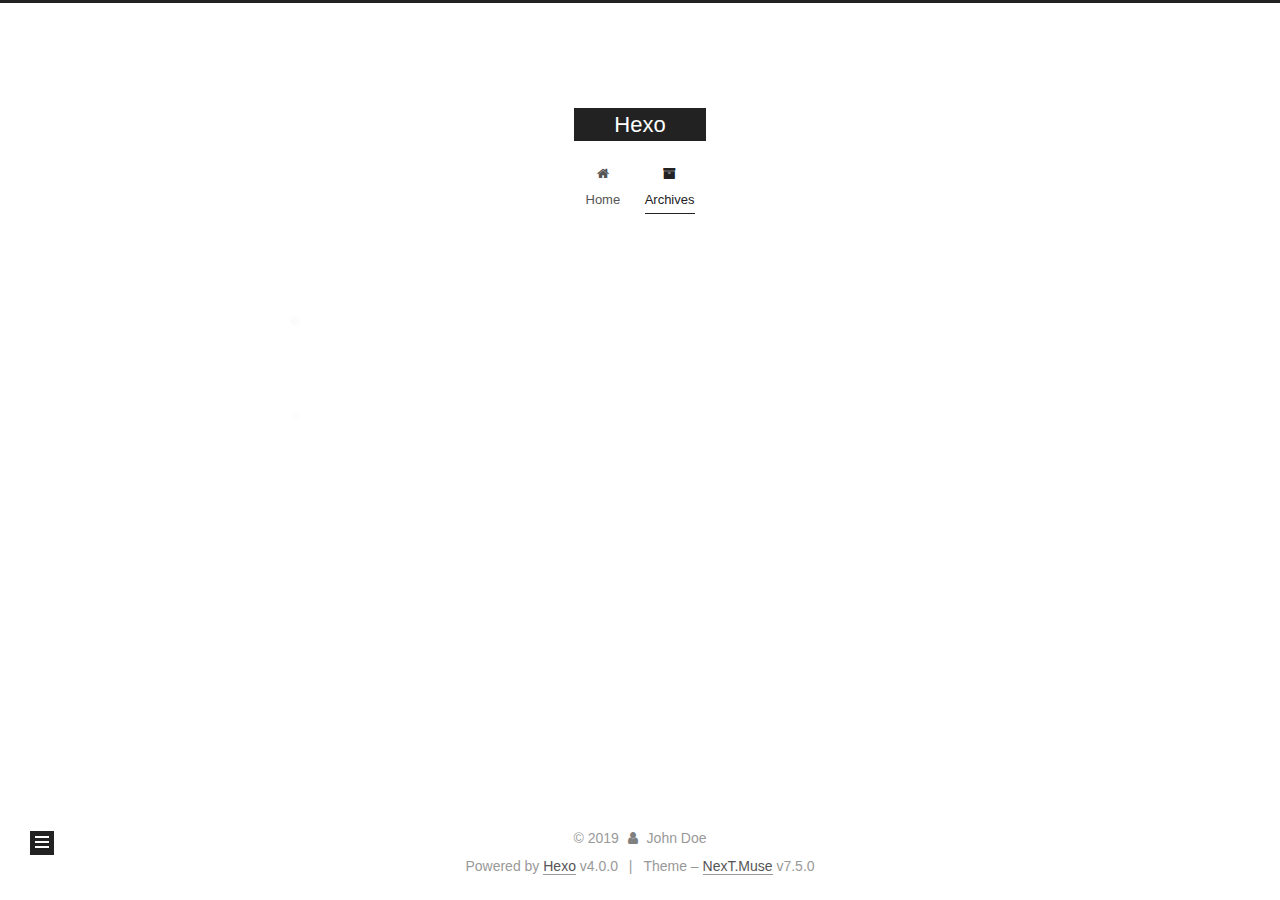
==== commit dd8180ed: "Site updated: 2019-11-10 23:13:34" ====
--- a/archives/index.html
+++ b/archives/index.html
@@ -1,125 +1,77 @@
 <!DOCTYPE html>
-
-
-
-  
-
-
-<html class="theme-next muse use-motion" lang="en">
+<html lang="en">
 <head>
-  <meta charset="UTF-8"/>
-<meta http-equiv="X-UA-Compatible" content="IE=edge" />
-<meta name="viewport" content="width=device-width, initial-scale=1, maximum-scale=1"/>
+  <meta charset="UTF-8">
+<meta name="viewport" content="width=device-width, initial-scale=1, maximum-scale=2">
 <meta name="theme-color" content="#222">
-
-
-
-
-
-
-
-
-
-<meta http-equiv="Cache-Control" content="no-transform" />
-<meta http-equiv="Cache-Control" content="no-siteapp" />
-
-
-
-
-
-
-
-
-
-
-
-
-
-
-
-
-  
-  
-  <link href="/lib/fancybox/source/jquery.fancybox.css?v=2.1.5" rel="stylesheet" type="text/css" />
-
-
-
-
-
-
-
-<link href="/lib/font-awesome/css/font-awesome.min.css?v=4.6.2" rel="stylesheet" type="text/css" />
-
-<link href="/css/main.css?v=5.1.4" rel="stylesheet" type="text/css" />
-
-
-  <link rel="apple-touch-icon" sizes="180x180" href="/images/apple-touch-icon-next.png?v=5.1.4">
-
-
-  <link rel="icon" type="image/png" sizes="32x32" href="/images/favicon-32x32-next.png?v=5.1.4">
-
-
-  <link rel="icon" type="image/png" sizes="16x16" href="/images/favicon-16x16-next.png?v=5.1.4">
-
-
-  <link rel="mask-icon" href="/images/logo.svg?v=5.1.4" color="#222">
-
-
-
-
-
-  <meta name="keywords" content="Hexo, NexT" />
-
-
-
-
-
-
-
-
-
-
-<meta property="og:type" content="website">
+<meta name="generator" content="Hexo 4.0.0">
+  <link rel="apple-touch-icon" sizes="180x180" href="/images/apple-touch-icon-next.png">
+  <link rel="icon" type="image/png" sizes="32x32" href="/images/favicon-32x32-next.png">
+  <link rel="icon" type="image/png" sizes="16x16" href="/images/favicon-16x16-next.png">
+  <link rel="mask-icon" href="/images/logo.svg" color="#222">
+  <link rel="alternate" href="/atom.xml" title="Hexo" type="application/atom+xml">
+
+<link rel="stylesheet" href="/css/main.css">
+
+
+<link rel="stylesheet" href="/lib/font-awesome/css/font-awesome.min.css">
+
+
+<script id="hexo-configurations">
+  var NexT = window.NexT || {};
+  var CONFIG = {
+    root: '/',
+    scheme: 'Muse',
+    version: '7.5.0',
+    exturl: false,
+    sidebar: {"position":"left","display":"post","offset":12,"onmobile":false},
+    copycode: {"enable":false,"show_result":false,"style":null},
+    back2top: {"enable":true,"sidebar":false,"scrollpercent":false},
+    bookmark: {"enable":false,"color":"#222","save":"auto"},
+    fancybox: false,
+    mediumzoom: false,
+    lazyload: false,
+    pangu: false,
+    algolia: {
+      appID: '',
+      apiKey: '',
+      indexName: '',
+      hits: {"per_page":10},
+      labels: {"input_placeholder":"Search for Posts","hits_empty":"We didn't find any results for the search: ${query}","hits_stats":"${hits} results found in ${time} ms"}
+    },
+    localsearch: {"enable":false,"trigger":"auto","top_n_per_article":1,"unescape":false,"preload":false},
+    path: '',
+    motion: {"enable":true,"async":false,"transition":{"post_block":"fadeIn","post_header":"slideDownIn","post_body":"slideDownIn","coll_header":"slideLeftIn","sidebar":"slideUpIn"}},
+    translation: {
+      copy_button: 'Copy',
+      copy_success: 'Copied',
+      copy_failure: 'Copy failed'
+    },
+    sidebarPadding: 40
+  };
+</script>
+
+  <meta property="og:type" content="website">
 <meta property="og:title" content="Hexo">
 <meta property="og:url" content="http:&#x2F;&#x2F;yoursite.com&#x2F;archives&#x2F;index.html">
 <meta property="og:site_name" content="Hexo">
 <meta property="og:locale" content="en">
 <meta name="twitter:card" content="summary">
 
-
-
-<script type="text/javascript" id="hexo.configurations">
-  var NexT = window.NexT || {};
-  var CONFIG = {
-    root: '/',
-    scheme: 'Muse',
-    version: '5.1.4',
-    sidebar: {"position":"left","display":"post","offset":12,"b2t":false,"scrollpercent":false,"onmobile":false},
-    fancybox: true,
-    tabs: true,
-    motion: {"enable":true,"async":false,"transition":{"post_block":"fadeIn","post_header":"slideDownIn","post_body":"slideDownIn","coll_header":"slideLeftIn","sidebar":"slideUpIn"}},
-    duoshuo: {
-      userId: '0',
-      author: 'Author'
-    },
-    algolia: {
-      applicationID: '',
-      apiKey: '',
-      indexName: '',
-      hits: {"per_page":10},
-      labels: {"input_placeholder":"Search for Posts","hits_empty":"We didn't find any results for the search: ${query}","hits_stats":"${hits} results found in ${time} ms"}
-    }
+<link rel="canonical" href="http://yoursite.com/archives/">
+
+
+<script id="page-configurations">
+  // https://hexo.io/docs/variables.html
+  CONFIG.page = {
+    sidebar: "",
+    isHome: false,
+    isPost: false,
+    isPage: false,
+    isArchive: true
   };
 </script>
 
-
-
-  <link rel="canonical" href="http://yoursite.com/archives/"/>
-
-
-
-
-
   <title>Archive | Hexo</title>
   
 
@@ -128,188 +80,147 @@
 
 
 
-
+  <noscript>
+  <style>
+  .use-motion .brand,
+  .use-motion .menu-item,
+  .sidebar-inner,
+  .use-motion .post-block,
+  .use-motion .pagination,
+  .use-motion .comments,
+  .use-motion .post-header,
+  .use-motion .post-body,
+  .use-motion .collection-header { opacity: initial; }
+
+  .use-motion .site-title,
+  .use-motion .site-subtitle {
+    opacity: initial;
+    top: initial;
+  }
+
+  .use-motion .logo-line-before i { left: initial; }
+  .use-motion .logo-line-after i { right: initial; }
+  </style>
+</noscript>
 
 </head>
 
-<body itemscope itemtype="http://schema.org/WebPage" lang="en">
-
-  
-  
-    
-  
-
-  <div class="container sidebar-position-left page-archive">
+<body itemscope itemtype="http://schema.org/WebPage">
+  <div class="container use-motion">
     <div class="headband"></div>
 
-    <header id="header" class="header" itemscope itemtype="http://schema.org/WPHeader">
-      <div class="header-inner"><div class="site-brand-wrapper">
-  <div class="site-meta ">
-    
-
-    <div class="custom-logo-site-title">
-      <a href="/"  class="brand" rel="start">
+    <header class="header" itemscope itemtype="http://schema.org/WPHeader">
+      <div class="header-inner"><div class="site-brand-container">
+  <div class="site-meta">
+
+    <div>
+      <a href="/" class="brand" rel="start">
         <span class="logo-line-before"><i></i></span>
         <span class="site-title">Hexo</span>
         <span class="logo-line-after"><i></i></span>
       </a>
     </div>
-      
-        <p class="site-subtitle"></p>
-      
   </div>
 
   <div class="site-nav-toggle">
-    <button>
-      <span class="btn-bar"></span>
-      <span class="btn-bar"></span>
-      <span class="btn-bar"></span>
-    </button>
-  </div>
-</div>
+    <div class="toggle" aria-label="Toggle navigation bar">
+      <span class="toggle-line toggle-line-first"></span>
+      <span class="toggle-line toggle-line-middle"></span>
+      <span class="toggle-line toggle-line-last"></span>
+    </div>
+  </div>
+</div>
+
 
 <nav class="site-nav">
   
-
-  
-    <ul id="menu" class="menu">
-      
-        
+  <ul id="menu" class="menu">
         <li class="menu-item menu-item-home">
-          <a href="/%20" rel="section">
-            
-              <i class="menu-item-icon fa fa-fw fa-home"></i> <br />
-            
-            Home
-          </a>
-        </li>
-      
-        
+
+    <a href="/" rel="section"><i class="fa fa-fw fa-home"></i>Home</a>
+
+  </li>
         <li class="menu-item menu-item-archives">
-          <a href="/archives/%20" rel="section">
-            
-              <i class="menu-item-icon fa fa-fw fa-archive"></i> <br />
-            
-            Archives
-          </a>
-        </li>
-      
-
-      
-    </ul>
-  
-
-  
+
+    <a href="/archives/" rel="section"><i class="fa fa-fw fa-archive"></i>Archives</a>
+
+  </li>
+  </ul>
+
 </nav>
-
-
-
- </div>
+</div>
     </header>
 
-    <main id="main" class="main">
+    
+  <div class="back-to-top">
+    <i class="fa fa-arrow-up"></i>
+    <span>0%</span>
+  </div>
+
+
+    <main class="main">
       <div class="main-inner">
         <div class="content-wrap">
-          <div id="content" class="content">
+          
+
+          <div class="content">
             
 
   
   
   
-  <div class="post-block archive">
-    <div id="posts" class="posts-collapse">
-      <span class="archive-move-on"></span>
-
-      <span class="archive-page-counter">
-        
-        
-        
-          
-        
-        Um..! 2 posts in total. Keep on posting.
-      </span>
+  <div class="post-block">
+    <div class="posts-collapse">
+      <div class="collection-title">
+        <span class="collection-header">Um..! 2 posts in total. Keep on posting.</span>
+      </div>
 
       
-
-        
-        
-        
-
-        
-          
-          <div class="collection-title">
-            <h1 class="archive-year" id="archive-year-2019">2019</h1>
-          </div>
-        
-        
-
-        
-
-  <article class="post post-type-normal" itemscope itemtype="http://schema.org/Article">
+    <div class="collection-year">
+      <h1 class="collection-header">2019</h1>
+    </div>
+
+  <article itemscope itemtype="http://schema.org/Article">
     <header class="post-header">
 
-      <h2 class="post-title">
-        
-            <a class="post-title-link" href="/2019/11/10/test-site/" itemprop="url">
-              
-                <span itemprop="name">test_site</span>
-              
-            </a>
-        
-      </h2>
-
       <div class="post-meta">
-        <time class="post-time" itemprop="dateCreated"
+        <time itemprop="dateCreated"
               datetime="2019-11-10T22:48:16+08:00"
-              content="2019-11-10" >
+              content="2019-11-10">
           11-10
         </time>
       </div>
 
+      <h2 class="post-title">
+          <a class="post-title-link" href="/2019/11/10/test-site/" itemprop="url">
+            <span itemprop="name">test_site</span>
+          </a>
+      </h2>
+
     </header>
   </article>
 
-
-
-      
-
-        
-        
-        
-
-        
-        
-
-        
-
-  <article class="post post-type-normal" itemscope itemtype="http://schema.org/Article">
+  <article itemscope itemtype="http://schema.org/Article">
     <header class="post-header">
 
-      <h2 class="post-title">
-        
-            <a class="post-title-link" href="/2019/11/10/hello-world/" itemprop="url">
-              
-                <span itemprop="name">Hello World</span>
-              
-            </a>
-        
-      </h2>
-
       <div class="post-meta">
-        <time class="post-time" itemprop="dateCreated"
+        <time itemprop="dateCreated"
               datetime="2019-11-10T22:46:34+08:00"
-              content="2019-11-10" >
+              content="2019-11-10">
           11-10
         </time>
       </div>
 
+      <h2 class="post-title">
+          <a class="post-title-link" href="/2019/11/10/hello-world/" itemprop="url">
+            <span itemprop="name">Hello World</span>
+          </a>
+      </h2>
+
     </header>
   </article>
 
 
-
-      
-
     </div>
   </div>
   
@@ -323,107 +234,84 @@
           </div>
           
 
-
+        </div>
           
-
-        </div>
+  
+  <div class="toggle sidebar-toggle">
+    <span class="toggle-line toggle-line-first"></span>
+    <span class="toggle-line toggle-line-middle"></span>
+    <span class="toggle-line toggle-line-last"></span>
+  </div>
+
+  <aside class="sidebar">
+    <div class="sidebar-inner">
+
+      <ul class="sidebar-nav motion-element">
+        <li class="sidebar-nav-toc">
+          Table of Contents
+        </li>
+        <li class="sidebar-nav-overview">
+          Overview
+        </li>
+      </ul>
+
+      <!--noindex-->
+      <div class="post-toc-wrap sidebar-panel">
+      </div>
+      <!--/noindex-->
+
+      <div class="site-overview-wrap sidebar-panel">
+        <div class="site-author motion-element" itemprop="author" itemscope itemtype="http://schema.org/Person">
+  <p class="site-author-name" itemprop="name">John Doe</p>
+  <div class="site-description" itemprop="description"></div>
+</div>
+<div class="site-state-wrap motion-element">
+  <nav class="site-state">
+      <div class="site-state-item site-state-posts">
+          <a href="/archives/">
         
-          
-  
-  <div class="sidebar-toggle">
-    <div class="sidebar-toggle-line-wrap">
-      <span class="sidebar-toggle-line sidebar-toggle-line-first"></span>
-      <span class="sidebar-toggle-line sidebar-toggle-line-middle"></span>
-      <span class="sidebar-toggle-line sidebar-toggle-line-last"></span>
-    </div>
-  </div>
-
-  <aside id="sidebar" class="sidebar">
-    
-    <div class="sidebar-inner">
-
-      
-
-      
-
-      <section class="site-overview-wrap sidebar-panel sidebar-panel-active">
-        <div class="site-overview">
-          <div class="site-author motion-element" itemprop="author" itemscope itemtype="http://schema.org/Person">
-            
-              <p class="site-author-name" itemprop="name">John Doe</p>
-              <p class="site-description motion-element" itemprop="description"></p>
-          </div>
-
-          <nav class="site-state motion-element">
-
-            
-              <div class="site-state-item site-state-posts">
-              
-                <a href="/archives/%20%7C%7C%20archive">
-              
-                  <span class="site-state-item-count">2</span>
-                  <span class="site-state-item-name">posts</span>
-                </a>
-              </div>
-            
-
-            
-
-            
-
-          </nav>
-
-          
-
-          
-
-          
-          
-
-          
-          
-
-          
-
-        </div>
-      </section>
-
-      
-
-      
+          <span class="site-state-item-count">2</span>
+          <span class="site-state-item-name">posts</span>
+        </a>
+      </div>
+  </nav>
+</div>
+  <div class="feed-link motion-element">
+    <a href="/atom.xml" rel="alternate">
+      <i class="fa fa-rss"></i>RSS
+    </a>
+  </div>
+
+
+
+      </div>
 
     </div>
   </aside>
-
-
+  <div id="sidebar-dimmer"></div>
+
+
+      </div>
+    </main>
+
+    <footer class="footer">
+      <div class="footer-inner">
         
-      </div>
-    </main>
-
-    <footer id="footer" class="footer">
-      <div class="footer-inner">
-        <div class="copyright">&copy; <span itemprop="copyrightYear">2019</span>
+
+<div class="copyright">
+  
+  &copy; 
+  <span itemprop="copyrightYear">2019</span>
   <span class="with-love">
     <i class="fa fa-user"></i>
   </span>
   <span class="author" itemprop="copyrightHolder">John Doe</span>
-
-  
-</div>
-
-
-  <div class="powered-by">Powered by <a class="theme-link" target="_blank" href="https://hexo.io">Hexo</a></div>
-
-
-
+</div>
+  <div class="powered-by">Powered by <a href="https://hexo.io/" class="theme-link" rel="noopener" target="_blank">Hexo</a> v4.0.0
+  </div>
   <span class="post-meta-divider">|</span>
-
-
-
-  <div class="theme-info">Theme &mdash; <a class="theme-link" target="_blank" href="https://github.com/iissnan/hexo-theme-next">NexT.Muse</a> v5.1.4</div>
-
-
-
+  <div class="theme-info">Theme – <a href="https://muse.theme-next.org/" class="theme-link" rel="noopener" target="_blank">NexT.Muse</a> v7.5.0
+  </div>
 
         
 
@@ -433,151 +321,42 @@
 
 
 
+
+
+
+
+
         
       </div>
     </footer>
-
-    
-      <div class="back-to-top">
-        <i class="fa fa-arrow-up"></i>
-        
-      </div>
-    
-
-    
-
-  </div>
-
-  
-
-<script type="text/javascript">
-  if (Object.prototype.toString.call(window.Promise) !== '[object Function]') {
-    window.Promise = null;
-  }
-</script>
-
-
-
-
-
-
-
-
-
-  
-
-
-
-
-
-
-
-
-
-
-
-
-  
-  
-    <script type="text/javascript" src="/lib/jquery/index.js?v=2.1.3"></script>
-  
-
-  
-  
-    <script type="text/javascript" src="/lib/fastclick/lib/fastclick.min.js?v=1.0.6"></script>
-  
-
-  
-  
-    <script type="text/javascript" src="/lib/jquery_lazyload/jquery.lazyload.js?v=1.9.7"></script>
-  
-
-  
-  
-    <script type="text/javascript" src="/lib/velocity/velocity.min.js?v=1.2.1"></script>
-  
-
-  
-  
-    <script type="text/javascript" src="/lib/velocity/velocity.ui.min.js?v=1.2.1"></script>
-  
-
-  
-  
-    <script type="text/javascript" src="/lib/fancybox/source/jquery.fancybox.pack.js?v=2.1.5"></script>
-  
-
-
-  
-
-
-  <script type="text/javascript" src="/js/src/utils.js?v=5.1.4"></script>
-
-  <script type="text/javascript" src="/js/src/motion.js?v=5.1.4"></script>
-
-
-
-  
-  
-
-  
-
-  
-
-
-  <script type="text/javascript" src="/js/src/bootstrap.js?v=5.1.4"></script>
-
-
-
-  
-
-
-  
-
-
-
-
-	
-
-
-
-
-
-  
-
-
-
-
-
-  
-
-
-
-
-
-
-
-
-
-
-
-
-  
-
-
-
-
-
-  
-
-  
-
-  
-
-  
-  
-
-  
+  </div>
+
+  
+  <script src="/lib/anime.min.js"></script>
+  <script src="/lib/velocity/velocity.min.js"></script>
+  <script src="/lib/velocity/velocity.ui.min.js"></script>
+<script src="/js/utils.js"></script><script src="/js/motion.js"></script>
+<script src="/js/schemes/muse.js"></script>
+<script src="/js/next-boot.js"></script>
+
+
+
+  
+
+
+
+
+
+
+
+
+
+
+
+
+
+
+
 
   
 
--- a/css/main.css
+++ b/css/main.css
@@ -1,66 +1,43 @@
-/* normalize.css v3.0.2 | MIT License | git.io/normalize */
 html {
-  font-family: sans-serif; /* 1 */
-  -ms-text-size-adjust: 100%; /* 2 */
+  line-height: 1.15; /* 1 */
   -webkit-text-size-adjust: 100%; /* 2 */
 }
 body {
   margin: 0;
 }
-article,
-aside,
-details,
-figcaption,
-figure,
-footer,
-header,
-hgroup,
-main,
-menu,
-nav,
-section,
-summary {
+main {
   display: block;
-}
-audio,
-canvas,
-progress,
-video {
-  display: inline-block; /* 1 */
-  vertical-align: baseline; /* 2 */
-}
-audio:not([controls]) {
-  display: none;
-  height: 0;
-}
-[hidden],
-template {
-  display: none;
-}
-a {
-  background-color: transparent;
-}
-a:active,
-a:hover {
-  outline: 0;
-}
-abbr[title] {
-  border-bottom: 1px dotted;
-}
-b,
-strong {
-  font-weight: bold;
-}
-dfn {
-  font-style: italic;
 }
 h1 {
   font-size: 2em;
   margin: 0.67em 0;
 }
-mark {
-  background: #ff0;
-  color: #000;
+hr {
+  box-sizing: content-box; /* 1 */
+  height: 0; /* 1 */
+  overflow: visible; /* 2 */
+}
+pre {
+  font-family: monospace, monospace; /* 1 */
+  font-size: 1em; /* 2 */
+}
+a {
+  background: transparent;
+}
+abbr[title] {
+  border-bottom: none; /* 1 */
+  text-decoration: underline; /* 2 */
+  text-decoration: underline dotted; /* 2 */
+}
+b,
+strong {
+  font-weight: bolder;
+}
+code,
+kbd,
+samp {
+  font-family: monospace, monospace; /* 1 */
+  font-size: 1em; /* 2 */
 }
 small {
   font-size: 80%;
@@ -72,138 +49,122 @@
   position: relative;
   vertical-align: baseline;
 }
+sub {
+  bottom: -0.25em;
+}
 sup {
   top: -0.5em;
 }
-sub {
-  bottom: -0.25em;
-}
 img {
-  border: 0;
-}
-svg:not(:root) {
-  overflow: hidden;
-}
-figure {
-  margin: 1em 40px;
-}
-hr {
-  -moz-box-sizing: content-box;
-  box-sizing: content-box;
-  height: 0;
-}
-pre {
-  overflow: auto;
-}
-code,
-kbd,
-pre,
-samp {
-  font-family: monospace, monospace;
-  font-size: 1em;
+  border-style: none;
 }
 button,
 input,
 optgroup,
 select,
 textarea {
-  color: inherit; /* 1 */
-  font: inherit; /* 2 */
-  margin: 0; /* 3 */
-}
-button {
+  font-family: inherit; /* 1 */
+  font-size: 100%; /* 1 */
+  line-height: 1.15; /* 1 */
+  margin: 0; /* 2 */
+}
+button,
+input {
+/* 1 */
   overflow: visible;
 }
 button,
 select {
+/* 1 */
   text-transform: none;
 }
 button,
-html input[type="button"],
-input[type="reset"],
-input[type="submit"] {
-  -webkit-appearance: button; /* 2 */
-  cursor: pointer; /* 3 */
-}
-button[disabled],
-html input[disabled] {
-  cursor: default;
+[type='button'],
+[type='reset'],
+[type='submit'] {
+  -webkit-appearance: button;
 }
 button::-moz-focus-inner,
-input::-moz-focus-inner {
-  border: 0;
+[type='button']::-moz-focus-inner,
+[type='reset']::-moz-focus-inner,
+[type='submit']::-moz-focus-inner {
+  border-style: none;
   padding: 0;
 }
-input {
-  line-height: normal;
-}
-input[type="checkbox"],
-input[type="radio"] {
+button:-moz-focusring,
+[type='button']:-moz-focusring,
+[type='reset']:-moz-focusring,
+[type='submit']:-moz-focusring {
+  outline: 1px dotted ButtonText;
+}
+fieldset {
+  padding: 0.35em 0.75em 0.625em;
+}
+legend {
+  box-sizing: border-box; /* 1 */
+  color: inherit; /* 2 */
+  display: table; /* 1 */
+  max-width: 100%; /* 1 */
+  padding: 0; /* 3 */
+  white-space: normal; /* 1 */
+}
+progress {
+  vertical-align: baseline;
+}
+textarea {
+  overflow: auto;
+}
+[type='checkbox'],
+[type='radio'] {
   box-sizing: border-box; /* 1 */
   padding: 0; /* 2 */
 }
-input[type="number"]::-webkit-inner-spin-button,
-input[type="number"]::-webkit-outer-spin-button {
+[type='number']::-webkit-inner-spin-button,
+[type='number']::-webkit-outer-spin-button {
   height: auto;
 }
-input[type="search"] {
+[type='search'] {
+  outline-offset: -2px; /* 2 */
   -webkit-appearance: textfield; /* 1 */
-  -moz-box-sizing: content-box;
-  -webkit-box-sizing: content-box; /* 2 */
-  box-sizing: content-box;
-}
-input[type="search"]::-webkit-search-cancel-button,
-input[type="search"]::-webkit-search-decoration {
+}
+[type='search']::-webkit-search-decoration {
   -webkit-appearance: none;
 }
-fieldset {
-  border: 1px solid #c0c0c0;
-  margin: 0 2px;
-  padding: 0.35em 0.625em 0.75em;
-}
-legend {
-  border: 0; /* 1 */
-  padding: 0; /* 2 */
-}
-textarea {
-  overflow: auto;
-}
-optgroup {
-  font-weight: bold;
-}
-table {
-  border-collapse: collapse;
-  border-spacing: 0;
-}
-td,
-th {
-  padding: 0;
+::-webkit-file-upload-button {
+  font: inherit; /* 2 */
+  -webkit-appearance: button; /* 1 */
+}
+details {
+  display: block;
+}
+summary {
+  display: list-item;
+}
+template {
+  display: none;
+}
+[hidden] {
+  display: none;
 }
 ::selection {
   background: #262a30;
   color: #fff;
 }
+html,
 body {
-  position: relative;
+  height: 100%;
+}
+body {
+  background: #fff;
+  color: #555;
   font-family: 'Lato', "PingFang SC", "Microsoft YaHei", sans-serif;
-  font-size: 14px;
+  font-size: 1em;
   line-height: 2;
-  color: #555;
-  background: #fff;
-}
-@media (max-width: 767px) {
+}
+@media (max-width: 991px) {
   body {
+    padding-left: 0 !important;
     padding-right: 0 !important;
-  }
-}
-@media (min-width: 768px) and (max-width: 991px) {
-  body {
-    padding-right: 0 !important;
-  }
-}
-@media (min-width: 1600px) {
-  body {
-    font-size: 16px;
   }
 }
 h1,
@@ -212,105 +173,71 @@
 h4,
 h5,
 h6 {
-  margin: 0;
-  padding: 0;
+  font-family: 'Lato', "PingFang SC", "Microsoft YaHei", sans-serif;
   font-weight: bold;
   line-height: 1.5;
-  font-family: 'Lato', "PingFang SC", "Microsoft YaHei", sans-serif;
-}
-h2,
-h3,
-h4,
-h5,
+  margin: 20px 0 15px;
+  padding: 0;
+}
+h1 {
+  font-size: 1.5em;
+}
+h2 {
+  font-size: 1.375em;
+}
+h3 {
+  font-size: 1.25em;
+}
+h4 {
+  font-size: 1.125em;
+}
+h5 {
+  font-size: 1em;
+}
 h6 {
-  margin: 20px 0 15px;
-}
-h1 {
-  font-size: 22px;
-}
-@media (max-width: 767px) {
-  h1 {
-    font-size: 18px;
-  }
-}
-h2 {
-  font-size: 20px;
-}
-@media (max-width: 767px) {
-  h2 {
-    font-size: 16px;
-  }
-}
-h3 {
-  font-size: 18px;
-}
-@media (max-width: 767px) {
-  h3 {
-    font-size: 14px;
-  }
-}
-h4 {
-  font-size: 16px;
-}
-@media (max-width: 767px) {
-  h4 {
-    font-size: 12px;
-  }
-}
-h5 {
-  font-size: 14px;
-}
-@media (max-width: 767px) {
-  h5 {
-    font-size: 10px;
-  }
-}
-h6 {
-  font-size: 12px;
-}
-@media (max-width: 767px) {
-  h6 {
-    font-size: 8px;
-  }
+  font-size: 0.875em;
 }
 p {
   margin: 0 0 20px 0;
 }
-a {
+a,
+span.exturl {
+  overflow-wrap: break-word;
+  word-wrap: break-word;
+  border-bottom: 1px solid #999;
   color: #555;
+  outline: 0;
   text-decoration: none;
-  outline: none;
-  border-bottom: 1px solid #999;
-  word-wrap: break-word;
-}
-a:hover {
+  cursor: pointer;
+}
+a:hover,
+span.exturl:hover {
+  border-bottom-color: #222;
   color: #222;
-  border-bottom-color: #222;
-}
-blockquote {
-  margin: 0;
-  padding: 0;
-}
-img {
+}
+iframe,
+img,
+video {
   display: block;
-  margin: auto;
+  margin-left: auto;
+  margin-right: auto;
   max-width: 100%;
-  height: auto;
 }
 hr {
-  margin: 40px 0;
-  height: 3px;
-  border: none;
   background-color: #ddd;
   background-image: repeating-linear-gradient(-45deg, #fff, #fff 4px, transparent 4px, transparent 8px);
+  border: 0;
+  height: 3px;
+  margin: 40px 0;
 }
 blockquote {
+  border-left: 4px solid #ddd;
+  color: #666;
+  margin: 0;
   padding: 0 15px;
-  color: #666;
-  border-left: 4px solid #ddd;
 }
 blockquote cite::before {
-  content: "-";
+  content: '-';
   padding: 0 5px;
 }
 dt {
@@ -321,262 +248,215 @@
   padding: 0;
 }
 kbd {
+  background-color: #f5f5f5;
+  background-image: linear-gradient(#eee, #fff, #eee);
   border: 1px solid #ccc;
   border-radius: 0.2em;
   box-shadow: 0.1em 0.1em 0.2em rgba(0,0,0,0.1);
-  background-color: #f9f9f9;
   font-family: inherit;
-  background-image: -webkit-linear-gradient(top, #eee, #fff, #eee);
   padding: 0.1em 0.3em;
   white-space: nowrap;
 }
-.text-left {
-  text-align: left;
-}
-.text-center {
-  text-align: center;
-}
-.text-right {
-  text-align: right;
-}
-.text-justify {
-  text-align: justify;
-}
-.text-nowrap {
-  white-space: nowrap;
-}
-.text-lowercase {
-  text-transform: lowercase;
-}
-.text-uppercase {
-  text-transform: uppercase;
-}
-.text-capitalize {
-  text-transform: capitalize;
-}
-.center-block {
-  display: block;
-  margin-left: auto;
-  margin-right: auto;
-}
-.clearfix:before,
-.clearfix:after {
-  content: " ";
-  display: table;
-}
-.clearfix:after {
-  clear: both;
-}
-.pullquote {
-  width: 45%;
-}
-.pullquote.left {
-  float: left;
-  margin-left: 5px;
-  margin-right: 10px;
-}
-.pullquote.right {
-  float: right;
-  margin-left: 10px;
-  margin-right: 5px;
-}
-.affix.affix.affix {
-  position: fixed;
-}
-.translation {
-  margin-top: -20px;
-  font-size: 14px;
-  color: #999;
-}
-.scrollbar-measure {
-  width: 100px;
-  height: 100px;
-  overflow: scroll;
-  position: absolute;
-  top: -9999px;
-}
-.use-motion .motion-element {
-  opacity: 0;
+.table-container {
+  -webkit-overflow-scrolling: touch;
+  overflow: auto;
 }
 table {
-  margin: 20px 0;
-  width: 100%;
   border-collapse: collapse;
   border-spacing: 0;
-  border: 1px solid #ddd;
-  font-size: 14px;
-  table-layout: fixed;
-  word-wrap: break-all;
-}
-table>tbody>tr:nth-of-type(odd) {
-  background-color: #f9f9f9;
-}
-table>tbody>tr:hover {
-  background-color: #f5f5f5;
+  font-size: 0.875em;
+  margin: 0 0 20px 0;
+  width: 100%;
+}
+table > tbody > tr:nth-of-type(odd) {
+  background: #f9f9f9;
+}
+table > tbody > tr:hover {
+  background: #f5f5f5;
 }
 caption,
 th,
 td {
+  font-weight: normal;
   padding: 8px;
   text-align: left;
   vertical-align: middle;
-  font-weight: normal;
 }
 th,
 td {
+  border: 1px solid #ddd;
   border-bottom: 3px solid #ddd;
-  border-right: 1px solid #eee;
 }
 th {
+  font-weight: 700;
   padding-bottom: 10px;
-  font-weight: 700;
 }
 td {
   border-bottom-width: 1px;
 }
-html,
-body {
-  height: 100%;
-}
-.container {
+.btn {
+  background: #222;
+  border: 2px solid #222;
+  border-radius: 0;
+  color: #fff;
+  display: inline-block;
+  font-size: 0.875em;
+  line-height: 2;
+  padding: 0 20px;
+  text-decoration: none;
+  transition-property: background-color;
+  transition-delay: 0s;
+  transition-duration: 0.2s;
+  transition-timing-function: ease-in-out;
+}
+.btn:hover {
+  background: #fff;
+  border-color: #222;
+  color: #222;
+}
+.btn + .btn {
+  margin: 0 0 8px 8px;
+}
+.btn .fa-fw {
+  text-align: left;
+  width: 1.285714285714286em;
+}
+.toggle {
+  line-height: 0;
+}
+.toggle .toggle-line {
+  background: #fff;
+  display: inline-block;
+  height: 2px;
+  left: 0;
   position: relative;
-  min-height: 100%;
-}
-.header-inner {
-  margin: 0 auto;
-  padding: 100px 0 70px;
-  width: 700px;
-}
-@media (min-width: 1600px) {
-  .container .header-inner {
-    width: 900px;
-  }
-}
-.main {
-  padding-bottom: 150px;
-}
-.main-inner {
-  margin: 0 auto;
-  width: 700px;
-}
-@media (min-width: 1600px) {
-  .container .main-inner {
-    width: 900px;
-  }
-}
-.footer {
-  position: absolute;
-  left: 0;
-  bottom: 0;
+  top: 0;
+  transition: all 0.4s;
+  vertical-align: top;
   width: 100%;
-  min-height: 50px;
-}
-.footer-inner {
-  box-sizing: border-box;
-  margin: 20px auto;
-  width: 700px;
-}
-@media (min-width: 1600px) {
-  .container .footer-inner {
-    width: 900px;
-  }
+}
+.toggle .toggle-line:not(:first-child) {
+  margin-top: 3px;
+}
+.toggle.toggle-arrow .toggle-line-first {
+  left: 50%;
+  top: 2px;
+  transform: rotate(45deg);
+  width: 50%;
+}
+.toggle.toggle-arrow .toggle-line-middle {
+  left: 2px;
+  width: 90%;
+}
+.toggle.toggle-arrow .toggle-line-last {
+  left: 50%;
+  top: -2px;
+  transform: rotate(-45deg);
+  width: 50%;
+}
+.toggle.toggle-close .toggle-line-first {
+  transform: rotate(-45deg);
+  top: 5px;
+}
+.toggle.toggle-close .toggle-line-middle {
+  opacity: 0;
+}
+.toggle.toggle-close .toggle-line-last {
+  transform: rotate(45deg);
+  top: -5px;
 }
 pre,
 .highlight {
-  overflow: auto;
-  margin: 20px 0;
-  padding: 0;
-  font-size: 13px;
+  background: #f7f7f7;
   color: #4d4d4c;
-  background: #f7f7f7;
   line-height: 1.6;
+  margin: 0 auto 20px;
 }
 pre,
 code {
-  font-family: consolas, Menlo, "PingFang SC", "Microsoft YaHei", monospace;
+  font-family: consolas, Menlo, monospace, "PingFang SC", "Microsoft YaHei";
 }
 code {
-  padding: 2px 4px;
-  word-wrap: break-word;
-  color: #555;
   background: #eee;
   border-radius: 3px;
-  font-size: 13px;
+  color: #555;
+  padding: 2px 4px;
+  overflow-wrap: break-word;
+  word-wrap: break-word;
 }
 pre {
+  overflow: auto;
   padding: 10px;
 }
 pre code {
+  background: none;
+  color: #4d4d4c;
+  font-size: 0.875em;
   padding: 0;
-  color: #4d4d4c;
-  background: none;
   text-shadow: none;
 }
-.highlight {
-  border-radius: 1px;
+.highlight *::selection {
+  background: #d6d6d6;
 }
 .highlight pre {
-  border: none;
+  border: 0;
   margin: 0;
   padding: 10px 0;
 }
 .highlight table {
+  border: 0;
   margin: 0;
   width: auto;
-  border: none;
 }
 .highlight td {
-  border: none;
+  border: 0;
   padding: 0;
 }
 .highlight figcaption {
-  font-size: 1em;
+  background: #eee;
   color: #4d4d4c;
   line-height: 1em;
-  margin-bottom: 1em;
-}
-.highlight figcaption:before,
-.highlight figcaption:after {
-  content: " ";
+  margin: 0;
+  padding: 0.5em;
+}
+.highlight figcaption::before,
+.highlight figcaption::after {
+  content: ' ';
   display: table;
 }
-.highlight figcaption:after {
+.highlight figcaption::after {
   clear: both;
 }
 .highlight figcaption a {
+  color: #4d4d4c;
   float: right;
-  color: #4d4d4c;
 }
 .highlight figcaption a:hover {
   border-bottom-color: #4d4d4c;
 }
 .highlight .gutter pre {
+  background: #eff2f3;
+  color: #869194;
   padding-left: 10px;
   padding-right: 10px;
-  color: #869194;
   text-align: right;
-  background-color: #eff2f3;
 }
 .highlight .code pre {
+  background: #f7f7f7;
+  padding-left: 10px;
   width: 100%;
-  padding-left: 10px;
-  padding-right: 10px;
-  background-color: #f7f7f7;
-}
-.highlight .line {
-  height: 20px;
 }
 .gutter {
-  -webkit-user-select: none;
   -moz-user-select: none;
   -ms-user-select: none;
+  -webkit-user-select: none;
   user-select: none;
 }
 .gist table {
   width: auto;
 }
 .gist table td {
-  border: none;
+  border: 0;
 }
 pre .deletion {
   background: #fdd;
@@ -585,7 +465,11 @@
   background: #dfd;
 }
 pre .meta {
-  color: #8959a8;
+  color: #eab700;
+  -moz-user-select: none;
+  -ms-user-select: none;
+  -webkit-user-select: none;
+  user-select: none;
 }
 pre .comment {
   color: #8e908c;
@@ -593,6 +477,7 @@
 pre .variable,
 pre .attribute,
 pre .tag,
+pre .name,
 pre .regexp,
 pre .ruby .constant,
 pre .xml .tag .title,
@@ -607,6 +492,7 @@
 pre .number,
 pre .preprocessor,
 pre .built_in,
+pre .builtin-name,
 pre .literal,
 pre .params,
 pre .constant,
@@ -616,13 +502,13 @@
 pre .ruby .class .title,
 pre .css .rules .attribute,
 pre .string,
+pre .symbol,
 pre .value,
 pre .inheritance,
 pre .header,
 pre .ruby .symbol,
 pre .xml .cdata,
 pre .special,
-pre .number,
 pre .formula {
   color: #718c00;
 }
@@ -644,107 +530,172 @@
 pre .javascript .function {
   color: #8959a8;
 }
-.full-image.full-image.full-image.full-image {
-  border: none;
-  max-width: 100%;
-  width: auto;
-  margin: 20px auto 25px;
-}
-@media (min-width: 992px) {
-  .full-image.full-image.full-image.full-image {
-    max-width: none;
-    width: 110%;
-    margin: 25px -5%;
-  }
-}
-.blockquote-center,
-.page-home .post-type-quote blockquote,
-.page-post-detail .post-type-quote blockquote {
-  position: relative;
+.blockquote-center {
+  border-left: none;
   margin: 40px 0;
   padding: 0;
-  border-left: none;
+  position: relative;
   text-align: center;
 }
 .blockquote-center::before,
-.page-home .post-type-quote blockquote::before,
-.page-post-detail .post-type-quote blockquote::before,
-.blockquote-center::after,
-.page-home .post-type-quote blockquote::after,
-.page-post-detail .post-type-quote blockquote::after {
-  position: absolute;
+.blockquote-center::after {
+  background-repeat: no-repeat;
+  background-size: 22px 22px;
   content: ' ';
   display: block;
-  width: 100%;
   height: 24px;
   opacity: 0.2;
-  background-repeat: no-repeat;
+  position: absolute;
+  width: 100%;
+}
+.blockquote-center::before {
+  background-image: url("../images/quote-l.svg");
   background-position: 0 -6px;
-  background-size: 22px 22px;
-}
-.blockquote-center::before,
-.page-home .post-type-quote blockquote::before,
-.page-post-detail .post-type-quote blockquote::before {
+  border-top: 1px solid #ccc;
   top: -20px;
-  background-image: url("../images/quote-l.svg");
-  border-top: 1px solid #ccc;
-}
-.blockquote-center::after,
-.page-home .post-type-quote blockquote::after,
-.page-post-detail .post-type-quote blockquote::after {
+}
+.blockquote-center::after {
+  background-image: url("../images/quote-r.svg");
+  background-position: 100% 8px;
+  border-bottom: 1px solid #ccc;
   bottom: -20px;
-  background-image: url("../images/quote-r.svg");
-  border-bottom: 1px solid #ccc;
-  background-position: 100% 8px;
 }
 .blockquote-center p,
-.page-home .post-type-quote blockquote p,
-.page-post-detail .post-type-quote blockquote p,
-.blockquote-center div,
-.page-home .post-type-quote blockquote div,
-.page-post-detail .post-type-quote blockquote div {
-  text-align: center;
-}
-.post .post-body .group-picture img {
-  box-sizing: border-box;
+.blockquote-center div {
+  text-align: center;
+}
+.post-body .group-picture img {
+  border: 0;
+  margin: 0 auto;
   padding: 0 3px;
-  border: none;
-}
-.post .group-picture-row {
+}
+.post-body .group-picture-row {
+  margin-bottom: 6px;
   overflow: hidden;
-  margin-top: 6px;
-}
-.post .group-picture-row:first-child {
-  margin-top: 0;
-}
-.post .group-picture-column {
+}
+.post-body .group-picture-column {
   float: left;
-}
-.page-post-detail .post-body .group-picture-column {
-  float: none;
-  margin-top: 10px;
-  width: auto !important;
-}
-.page-post-detail .post-body .group-picture-column img {
-  margin: 0 auto;
-}
-.page-archive .group-picture-container {
-  overflow: hidden;
-}
-.page-archive .group-picture-row {
-  float: left;
-}
-.page-archive .group-picture-row:first-child {
-  margin-top: 6px;
-}
-.page-archive .group-picture-column {
-  max-width: 150px;
-  max-height: 150px;
+  margin-bottom: 10px;
+}
+.post-body .label {
+  display: inline;
+  padding: 0 2px;
+}
+.post-body .label.default {
+  background: #f0f0f0;
+}
+.post-body .label.primary {
+  background: #efe6f7;
+}
+.post-body .label.info {
+  background: #e5f2f8;
+}
+.post-body .label.success {
+  background: #e7f4e9;
+}
+.post-body .label.warning {
+  background: #fcf6e1;
+}
+.post-body .label.danger {
+  background: #fae8eb;
+}
+.post-body .tabs {
+  margin-bottom: 20px;
+}
+.post-body .tabs,
+.tabs-comment {
+  display: block;
+  padding-top: 10px;
+  position: relative;
+}
+.post-body .tabs ul.nav-tabs,
+.tabs-comment ul.nav-tabs {
+  display: flex;
+  flex-wrap: wrap;
+  margin: 0;
+  margin-bottom: -1px;
+  padding: 0;
+}
+@media (max-width: 413px) {
+  .post-body .tabs ul.nav-tabs,
+  .tabs-comment ul.nav-tabs {
+    display: block;
+    margin-bottom: 5px;
+  }
+}
+.post-body .tabs ul.nav-tabs li.tab,
+.tabs-comment ul.nav-tabs li.tab {
+  background: #fff;
+  border-bottom: 1px solid #ddd;
+  border-left: 1px solid transparent;
+  border-right: 1px solid transparent;
+  border-top: 3px solid transparent;
+  flex-grow: 1;
+  list-style-type: none;
+}
+@media (max-width: 413px) {
+  .post-body .tabs ul.nav-tabs li.tab,
+  .tabs-comment ul.nav-tabs li.tab {
+    border-bottom: 1px solid transparent;
+    border-left: 3px solid transparent;
+    border-right: 1px solid transparent;
+    border-top: 1px solid transparent;
+  }
+}
+.post-body .tabs ul.nav-tabs li.tab a,
+.tabs-comment ul.nav-tabs li.tab a {
+  border-bottom: initial;
+  display: block;
+  line-height: 1.8em;
+  outline: 0;
+  padding: 0.25em 0.75em;
+  text-align: center;
+  transition-delay: 0s;
+  transition-duration: 0.2s;
+  transition-timing-function: ease-out;
+}
+.post-body .tabs ul.nav-tabs li.tab a i,
+.tabs-comment ul.nav-tabs li.tab a i {
+  width: 1.285714285714286em;
+}
+.post-body .tabs ul.nav-tabs li.tab.active,
+.tabs-comment ul.nav-tabs li.tab.active {
+  border-bottom: 1px solid transparent;
+  border-left: 1px solid #ddd;
+  border-right: 1px solid #ddd;
+  border-top: 3px solid #fc6423;
+}
+@media (max-width: 413px) {
+  .post-body .tabs ul.nav-tabs li.tab.active,
+  .tabs-comment ul.nav-tabs li.tab.active {
+    border-bottom: 1px solid #ddd;
+    border-left: 3px solid #fc6423;
+    border-right: 1px solid #ddd;
+    border-top: 1px solid #ddd;
+  }
+}
+.post-body .tabs ul.nav-tabs li.tab.active a,
+.tabs-comment ul.nav-tabs li.tab.active a {
+  color: #555;
+  cursor: default;
+}
+.post-body .tabs .tab-content .tab-pane,
+.tabs-comment .tab-content .tab-pane {
+  border: 1px solid #ddd;
+  padding: 20px 20px 0 20px;
+}
+.post-body .tabs .tab-content .tab-pane:not(.active),
+.tabs-comment .tab-content .tab-pane:not(.active) {
+  display: none;
+}
+.post-body .tabs .tab-content .tab-pane.active,
+.tabs-comment .tab-content .tab-pane.active {
+  display: block;
 }
 .post-body .note {
+  margin-bottom: 20px;
+  padding: 15px;
   position: relative;
-  padding: 15px;
-  margin-bottom: 20px;
   border: 1px solid #eee;
   border-left-width: 5px;
   border-radius: 3px;
@@ -755,16 +706,17 @@
 .post-body .note h5,
 .post-body .note h6 {
   margin-top: 0;
+  border-bottom: initial;
   margin-bottom: 0;
-  border-bottom: initial;
-  padding-top: 0 !important;
+  padding-top: 0;
 }
 .post-body .note p:first-child,
 .post-body .note ul:first-child,
 .post-body .note ol:first-child,
 .post-body .note table:first-child,
 .post-body .note pre:first-child,
-.post-body .note blockquote:first-child {
+.post-body .note blockquote:first-child,
+.post-body .note img:first-child {
   margin-top: 0;
 }
 .post-body .note p:last-child,
@@ -772,7 +724,8 @@
 .post-body .note ol:last-child,
 .post-body .note table:last-child,
 .post-body .note pre:last-child,
-.post-body .note blockquote:last-child {
+.post-body .note blockquote:last-child,
+.post-body .note img:last-child {
   margin-bottom: 0;
 }
 .post-body .note.default {
@@ -835,168 +788,28 @@
 .post-body .note.danger h6 {
   color: #d9534f;
 }
-.post-body .label {
-  display: inline;
-  padding: 0 2px;
-  white-space: nowrap;
-}
-.post-body .label.default {
-  background-color: #f0f0f0;
-}
-.post-body .label.primary {
-  background-color: #efe6f7;
-}
-.post-body .label.info {
-  background-color: #e5f2f8;
-}
-.post-body .label.success {
-  background-color: #e7f4e9;
-}
-.post-body .label.warning {
-  background-color: #fcf6e1;
-}
-.post-body .label.danger {
-  background-color: #fae8eb;
-}
-.post-body .tabs {
-  position: relative;
-  display: block;
-  margin-bottom: 20px;
-  padding-top: 10px;
-}
-.post-body .tabs ul.nav-tabs {
-  margin: 0;
-  padding: 0;
-  display: flex;
-  margin-bottom: -1px;
-}
-@media (max-width: 413px) {
-  .post-body .tabs ul.nav-tabs {
-    display: block;
-    margin-bottom: 5px;
-  }
-}
-.post-body .tabs ul.nav-tabs li.tab {
-  list-style-type: none !important;
-  margin: 0 0.25em 0 0;
-  border-top: 3px solid transparent;
-  border-left: 1px solid transparent;
-  border-right: 1px solid transparent;
-}
-@media (max-width: 413px) {
-  .post-body .tabs ul.nav-tabs li.tab {
-    margin: initial;
-    border-top: 1px solid transparent;
-    border-left: 3px solid transparent;
-    border-right: 1px solid transparent;
-    border-bottom: 1px solid transparent;
-  }
-}
-.post-body .tabs ul.nav-tabs li.tab a {
-  outline: 0;
-  border-bottom: initial;
-  display: block;
-  line-height: 1.8em;
-  padding: 0.25em 0.75em;
-  transition-duration: 0.2s;
-  transition-timing-function: ease-out;
-  transition-delay: 0s;
-}
-.post-body .tabs ul.nav-tabs li.tab a i {
-  width: 1.285714285714286em;
-}
-.post-body .tabs ul.nav-tabs li.tab.active {
-  border-top: 3px solid #fc6423;
-  border-left: 1px solid #ddd;
-  border-right: 1px solid #ddd;
-  background-color: #fff;
-}
-@media (max-width: 413px) {
-  .post-body .tabs ul.nav-tabs li.tab.active {
-    border-top: 1px solid #ddd;
-    border-left: 3px solid #fc6423;
-    border-right: 1px solid #ddd;
-    border-bottom: 1px solid #ddd;
-  }
-}
-.post-body .tabs ul.nav-tabs li.tab.active a {
-  cursor: default;
-  color: #555;
-}
-.post-body .tabs .tab-content {
-  background-color: #fff;
-}
-.post-body .tabs .tab-content .tab-pane {
-  border: 1px solid #ddd;
-  padding: 20px 20px 0 20px;
-}
-.post-body .tabs .tab-content .tab-pane:not(.active) {
-  display: none !important;
-}
-.post-body .tabs .tab-content .tab-pane.active {
-  display: block !important;
-}
-.btn {
-  display: inline-block;
-  padding: 0 20px;
-  font-size: 14px;
-  color: #fff;
-  background: #222;
-  border: 2px solid #222;
-  text-decoration: none;
-  border-radius: 0;
-  transition-property: background-color;
-  transition-duration: 0.2s;
-  transition-timing-function: ease-in-out;
-  transition-delay: 0s;
-  line-height: 2;
-}
-.btn:hover {
-  border-color: #222;
-  color: #222;
-  background: #fff;
-}
-.btn +.btn {
-  margin: 0 0 8px 8px;
-}
-.btn .fa-fw {
-  width: 1.285714285714286em;
-  text-align: left;
-}
-.btn-bar {
-  display: block;
-  width: 22px;
-  height: 2px;
-  background: #555;
-  border-radius: 1px;
-}
-.btn-bar+.btn-bar {
-  margin-top: 4px;
-}
-.pagination {
-  margin: 120px 0 40px;
-  text-align: center;
-  border-top: 1px solid #eee;
-}
-.page-number-basic,
 .pagination .prev,
 .pagination .next,
 .pagination .page-number,
 .pagination .space {
   display: inline-block;
+  margin: 0 10px;
+  padding: 0 11px;
   position: relative;
   top: -1px;
-  margin: 0 10px;
-  padding: 0 11px;
 }
 @media (max-width: 767px) {
-  .page-number-basic,
   .pagination .prev,
   .pagination .next,
   .pagination .page-number,
   .pagination .space {
     margin: 0 5px;
   }
+}
+.pagination {
+  border-top: 1px solid #eee;
+  margin: 120px 0 0;
+  text-align: center;
 }
 .pagination .prev,
 .pagination .next,
@@ -1004,9 +817,9 @@
   border-bottom: 0;
   border-top: 1px solid #eee;
   transition-property: border-color;
+  transition-delay: 0s;
   transition-duration: 0.2s;
   transition-timing-function: ease-in-out;
-  transition-delay: 0s;
 }
 .pagination .prev:hover,
 .pagination .next:hover,
@@ -1014,8 +827,8 @@
   border-top-color: #222;
 }
 .pagination .space {
+  margin: 0;
   padding: 0;
-  margin: 0;
 }
 .pagination .prev {
   margin-left: 0;
@@ -1024,9 +837,9 @@
   margin-right: 0;
 }
 .pagination .page-number.current {
-  color: #fff;
   background: #ccc;
   border-top-color: #ccc;
+  color: #fff;
 }
 @media (max-width: 767px) {
   .pagination {
@@ -1035,9 +848,9 @@
   .pagination .prev,
   .pagination .next,
   .pagination .page-number {
+    border-bottom: 1px solid #eee;
+    border-top: 0;
     margin-bottom: 10px;
-    border-top: 0;
-    border-bottom: 1px solid #eee;
     padding: 0 10px;
   }
   .pagination .prev:hover,
@@ -1048,56 +861,78 @@
 }
 .comments {
   margin: 60px 20px 0;
-}
-.tag-cloud {
-  text-align: center;
-}
-.tag-cloud a {
-  display: inline-block;
-  margin: 10px;
-}
-.back-to-top {
-  box-sizing: border-box;
-  position: fixed;
-  bottom: -100px;
-  right: 30px;
-  z-index: 1050;
-  padding: 0 6px;
-  width: 24px;
-  background: #222;
-  font-size: 12px;
-  opacity: 1;
-  color: #fff;
-  cursor: pointer;
-  text-align: center;
-  -webkit-transform: translateZ(0);
-  transition-property: bottom;
-  transition-duration: 0.2s;
-  transition-timing-function: ease-in-out;
-  transition-delay: 0s;
-}
-@media (min-width: 768px) and (max-width: 991px) {
-  .back-to-top {
-    display: none !important;
-  }
-}
-@media (max-width: 767px) {
-  .back-to-top {
-    display: none !important;
-  }
-}
-.back-to-top.back-to-top-on {
-  bottom: 19px;
+  overflow: hidden;
+}
+.comment-button-group {
+  display: flex;
+  flex-wrap: wrap-reverse;
+  justify-content: center;
+  margin: 1em 0;
+}
+.comment-button-group .comment-button {
+  margin: 0.1em 0.2em;
+}
+.comment-button-group .comment-button.active {
+  background: #fff;
+  border-color: #222;
+  color: #222;
+}
+.comment-position {
+  display: none;
+}
+.comment-position.active {
+  display: block;
+}
+.tabs-comment {
+  background: #fff;
+  margin-top: 4em;
+  padding-top: 0;
+}
+.tabs-comment .comments {
+  border: 0;
+  box-shadow: none;
+  margin-top: 0;
+  padding-top: 0;
+}
+.container {
+  min-height: 100%;
+  position: relative;
+}
+.main-inner {
+  margin: 0 auto;
+  width: 700px;
+}
+@media (min-width: 1200px) {
+  .main-inner {
+    width: 800px;
+  }
+}
+@media (min-width: 1600px) {
+  .main-inner {
+    width: 900px;
+  }
 }
 .header {
   background: transparent;
 }
 .header-inner {
+  margin: 0 auto;
   position: relative;
+  width: 700px;
+}
+@media (min-width: 1200px) {
+  .header-inner {
+    width: 800px;
+  }
+}
+@media (min-width: 1600px) {
+  .header-inner {
+    width: 900px;
+  }
 }
 .headband {
+  background: #222;
   height: 3px;
-  background: #222;
 }
 .site-meta {
   margin: 0;
@@ -1109,148 +944,586 @@
   }
 }
 .brand {
-  position: relative;
-  display: inline-block;
-  padding: 0 40px;
-  color: #fff;
   background: #222;
   border-bottom: none;
+  color: #fff;
+  display: inline-block;
+  line-height: 1.375em;
+  padding: 0 40px;
+  position: relative;
 }
 .brand:hover {
   color: #fff;
 }
-.logo {
-  display: inline-block;
-  margin-right: 5px;
-  line-height: 36px;
+.site-title {
+  display: inline-block;
+  font-family: 'Lato', "PingFang SC", "Microsoft YaHei", sans-serif;
+  font-size: 1.375em;
+  font-weight: normal;
+  line-height: 1.5;
   vertical-align: top;
 }
-.site-title {
-  display: inline-block;
-  vertical-align: top;
-  line-height: 36px;
-  font-size: 20px;
-  font-weight: normal;
-  font-family: 'Lato', "PingFang SC", "Microsoft YaHei", sans-serif;
-}
 .site-subtitle {
+  color: #999;
+  font-size: 0.8125em;
   margin-top: 10px;
-  font-size: 13px;
-  color: #999;
 }
 .use-motion .brand {
   opacity: 0;
 }
-.use-motion .logo,
 .use-motion .site-title,
-.use-motion .site-subtitle {
+.use-motion .site-subtitle,
+.use-motion .custom-logo-image {
   opacity: 0;
   position: relative;
   top: -10px;
 }
 .site-nav-toggle {
   display: none;
+  left: 10px;
   position: absolute;
-  top: 10px;
-  left: 10px;
 }
 @media (max-width: 767px) {
   .site-nav-toggle {
     display: block;
   }
 }
-.site-nav-toggle button {
+.site-nav-toggle .toggle {
+  background: transparent;
+  border: 0;
   margin-top: 2px;
-  padding: 9px 10px;
-  background: transparent;
-  border: none;
+  padding: 10px;
+  width: 22px;
+}
+.site-nav-toggle .toggle .toggle-line {
+  background: #555;
+  border-radius: 1px;
+}
+.site-nav {
+  display: block;
 }
 @media (max-width: 767px) {
   .site-nav {
+    border-top: 1px solid #ddd;
+    clear: both;
     display: none;
     margin: 0 -10px;
     padding: 0 10px;
-    clear: both;
-    border-top: 1px solid #ddd;
-  }
-}
-@media (min-width: 768px) and (max-width: 991px) {
-  .site-nav {
-    display: block !important;
-  }
-}
-@media (min-width: 992px) {
-  .site-nav {
-    display: block !important;
-  }
+  }
+}
+.site-nav.site-nav-on {
+  display: block;
 }
 .menu {
   margin-top: 20px;
   padding-left: 0;
   text-align: center;
 }
-.menu .menu-item {
-  display: inline-block;
+.menu-item {
+  display: inline-block;
+  list-style: none;
   margin: 0 10px;
-  list-style: none;
-}
-@media screen and (max-width: 767px) {
-  .menu .menu-item {
+}
+@media (max-width: 767px) {
+  .menu-item {
     margin-top: 10px;
   }
 }
-.menu .menu-item a {
+.menu-item a,
+.menu-item span.exturl {
+  border-bottom: 0;
   display: block;
-  font-size: 13px;
-  line-height: inherit;
-  border-bottom: 1px solid transparent;
+  font-size: 0.8125em;
   transition-property: border-color;
+  transition-delay: 0s;
   transition-duration: 0.2s;
   transition-timing-function: ease-in-out;
-  transition-delay: 0s;
-}
-.menu .menu-item a:hover {
-  border-bottom-color: #222;
-}
-.menu .menu-item .fa {
-  margin-right: 5px;
+}
+@media (hover: none) {
+  .menu-item a:hover,
+  .menu-item span.exturl:hover {
+    border-bottom-color: transparent !important;
+  }
+}
+.menu-item .fa {
+  margin-right: 8px;
+}
+.menu-item .badge {
+  display: inline-block;
+  font-weight: 700;
+  line-height: 1;
+  margin-left: 0.35em;
+  margin-top: 0.35em;
+  text-align: center;
+  white-space: nowrap;
+}
+@media (max-width: 767px) {
+  .menu-item .badge {
+    float: right;
+    margin-left: 0;
+  }
 }
 .use-motion .menu-item {
   opacity: 0;
 }
+.sidebar {
+  background: #222;
+  bottom: 0;
+  box-shadow: inset 0 2px 6px #000;
+  position: fixed;
+  top: 0;
+  z-index: 1200;
+}
+.sidebar a,
+.sidebar span.exturl {
+  border-bottom-color: #555;
+  color: #999;
+}
+.sidebar a:hover,
+.sidebar span.exturl:hover {
+  border-bottom-color: #eee;
+  color: #eee;
+}
+@media (max-width: 991px) {
+  .sidebar {
+    display: none;
+  }
+}
+.sidebar-inner {
+  color: #999;
+  padding: 20px 10px;
+  text-align: center;
+}
+.site-overview-wrap {
+  overflow-x: hidden;
+  overflow-y: auto;
+}
+.cc-license {
+  margin-top: 10px;
+  text-align: center;
+}
+.cc-license .cc-opacity {
+  border-bottom: none;
+  opacity: 0.7;
+}
+.cc-license .cc-opacity:hover {
+  opacity: 0.9;
+}
+.cc-license img {
+  display: inline-block;
+}
+.site-author-image {
+  border: 2px solid #333;
+  display: block;
+  height: auto;
+  margin: 0 auto;
+  max-width: 96px;
+  padding: 2px;
+}
+.site-author-name {
+  color: #f5f5f5;
+  font-weight: normal;
+  margin: 5px 0 0;
+  text-align: center;
+}
+.site-description {
+  color: #999;
+  font-size: 1em;
+  margin-top: 5px;
+  text-align: center;
+}
+.links-of-author {
+  margin-top: 15px;
+}
+.links-of-author a,
+.links-of-author span.exturl {
+  border-bottom-color: #555;
+  display: inline-block;
+  font-size: 0.8125em;
+  margin-bottom: 10px;
+  margin-right: 10px;
+  vertical-align: middle;
+}
+.links-of-author a::before,
+.links-of-author span.exturl::before {
+  background: #ff227e;
+  border-radius: 50%;
+  content: ' ';
+  display: inline-block;
+  height: 4px;
+  margin-right: 3px;
+  vertical-align: middle;
+  width: 4px;
+}
+.feed-link,
+.chat {
+  margin-top: 15px;
+}
+.feed-link a,
+.chat a {
+  border: 1px solid #fc6423;
+  border-radius: 4px;
+  color: #fc6423;
+  display: inline-block;
+  padding: 0 15px;
+}
+.feed-link a .fa,
+.chat a .fa {
+  margin-right: 5px;
+}
+.feed-link a:hover,
+.chat a:hover {
+  background: #fc6423;
+  border: 1px solid #fc6423;
+  color: #fff;
+}
+.feed-link a:hover .fa,
+.chat a:hover .fa {
+  color: #fff;
+}
+.links-of-blogroll {
+  font-size: 0.8125em;
+  margin-top: 10px;
+}
+.links-of-blogroll-title {
+  font-size: 0.875em;
+  font-weight: 600;
+  margin-top: 0;
+}
+.links-of-blogroll-list {
+  list-style: none;
+  margin: 0;
+  padding: 0;
+}
+.links-of-blogroll-item {
+  padding: 2px 10px;
+}
+.links-of-blogroll-item a,
+.links-of-blogroll-item span.exturl {
+  box-sizing: border-box;
+  display: inline-block;
+  max-width: 280px;
+  overflow: hidden;
+  text-overflow: ellipsis;
+  white-space: nowrap;
+}
+#sidebar-dimmer {
+  display: none;
+}
+@media (max-width: 767px) {
+  #sidebar-dimmer {
+    background: #000;
+    display: block;
+    height: 100%;
+    left: 100%;
+    opacity: 0;
+    position: fixed;
+    top: 0;
+    width: 100%;
+    z-index: 1100;
+  }
+  .sidebar-active + #sidebar-dimmer {
+    opacity: 0.7;
+    transform: translateX(-100%);
+    transition: opacity 0.5s;
+  }
+}
+.sidebar-nav {
+  margin: 0;
+  padding-bottom: 20px;
+  padding-left: 0;
+}
+.sidebar-nav li {
+  border-bottom: 1px solid transparent;
+  color: #555;
+  cursor: pointer;
+  display: inline-block;
+  font-size: 0.875em;
+}
+.sidebar-nav li.sidebar-nav-overview {
+  margin-left: 10px;
+}
+.sidebar-nav li:hover {
+  color: #f5f5f5;
+}
+.sidebar-nav .sidebar-nav-active {
+  border-bottom-color: #87daff;
+  color: #87daff;
+}
+.sidebar-nav .sidebar-nav-active:hover {
+  color: #87daff;
+}
+.sidebar-panel {
+  display: none;
+}
+.sidebar-panel-active {
+  display: block;
+}
+.sidebar-toggle {
+  background: #222;
+  bottom: 45px;
+  cursor: pointer;
+  height: 14px;
+  left: 30px;
+  padding: 5px;
+  position: fixed;
+  width: 14px;
+  z-index: 1300;
+}
+@media (max-width: 991px) {
+  .sidebar-toggle {
+    left: 20px;
+    opacity: 0.8;
+    display: none;
+  }
+}
+.sidebar-toggle:hover .toggle-line {
+  background: #87daff;
+}
+.post-toc-wrap {
+  overflow-x: hidden;
+  overflow-y: auto;
+}
+.post-toc {
+  font-size: 0.875em;
+}
+.post-toc ol {
+  list-style: none;
+  margin: 0;
+  padding: 0 2px 5px 10px;
+  text-align: left;
+}
+.post-toc ol > ol {
+  padding-left: 0;
+}
+.post-toc ol a {
+  border-bottom-color: #555;
+  color: #999;
+  transition-property: all;
+  transition-delay: 0s;
+  transition-duration: 0.2s;
+  transition-timing-function: ease-in-out;
+}
+.post-toc ol a:hover {
+  border-bottom-color: #ccc;
+  color: #ccc;
+}
+.post-toc .nav-item {
+  line-height: 1.8;
+  overflow: hidden;
+  text-overflow: ellipsis;
+  white-space: nowrap;
+}
+.post-toc .nav .nav-child {
+  display: none;
+}
+.post-toc .nav .active > .nav-child {
+  display: block;
+}
+.post-toc .nav .active-current > .nav-child {
+  display: block;
+}
+.post-toc .nav .active-current > .nav-child > .nav-item {
+  display: block;
+}
+.post-toc .nav .active > a {
+  border-bottom-color: #87daff;
+  color: #87daff;
+}
+.post-toc .nav .active-current > a {
+  color: #87daff;
+}
+.post-toc .nav .active-current > a:hover {
+  color: #87daff;
+}
+.site-state {
+  display: flex;
+  justify-content: center;
+  line-height: 1.4;
+  margin-top: 10px;
+  overflow: hidden;
+  text-align: center;
+  white-space: nowrap;
+}
+.site-state-item {
+  padding: 0 15px;
+}
+.site-state-item:not(:first-child) {
+  border-left: 1px solid #333;
+}
+.site-state-item a {
+  border-bottom: none;
+}
+.site-state-item-count {
+  color: inherit;
+  display: block;
+  font-size: 1.25em;
+  font-weight: 600;
+  text-align: center;
+}
+.site-state-item-name {
+  color: inherit;
+  font-size: 0.875em;
+}
+.footer {
+  color: #999;
+  font-size: 0.875em;
+  padding: 20px 0;
+}
+.footer.footer-fixed {
+  bottom: 0;
+  left: 0;
+  position: absolute;
+  right: 0;
+}
+.footer img {
+  border: 0;
+}
+.footer-inner {
+  box-sizing: border-box;
+  margin: 0 auto;
+  text-align: center;
+  width: 700px;
+}
+@media (min-width: 1200px) {
+  .footer-inner {
+    width: 800px;
+  }
+}
+@media (min-width: 1600px) {
+  .footer-inner {
+    width: 900px;
+  }
+}
+.with-love {
+  color: #808080;
+  display: inline-block;
+  margin: 0 5px;
+}
+.powered-by,
+.theme-info {
+  display: inline-block;
+}
+@-moz-keyframes iconAnimate {
+  0%, 100% {
+    transform: scale(1);
+  }
+  10%, 30% {
+    transform: scale(0.9);
+  }
+  20%, 40%, 60%, 80% {
+    transform: scale(1.1);
+  }
+  50%, 70% {
+    transform: scale(1.1);
+  }
+}
+@-webkit-keyframes iconAnimate {
+  0%, 100% {
+    transform: scale(1);
+  }
+  10%, 30% {
+    transform: scale(0.9);
+  }
+  20%, 40%, 60%, 80% {
+    transform: scale(1.1);
+  }
+  50%, 70% {
+    transform: scale(1.1);
+  }
+}
+@-o-keyframes iconAnimate {
+  0%, 100% {
+    transform: scale(1);
+  }
+  10%, 30% {
+    transform: scale(0.9);
+  }
+  20%, 40%, 60%, 80% {
+    transform: scale(1.1);
+  }
+  50%, 70% {
+    transform: scale(1.1);
+  }
+}
+@keyframes iconAnimate {
+  0%, 100% {
+    transform: scale(1);
+  }
+  10%, 30% {
+    transform: scale(0.9);
+  }
+  20%, 40%, 60%, 80% {
+    transform: scale(1.1);
+  }
+  50%, 70% {
+    transform: scale(1.1);
+  }
+}
+.back-to-top {
+  background: #222;
+  bottom: -100px;
+  box-sizing: border-box;
+  color: #fff;
+  cursor: pointer;
+  font-size: 12px;
+  left: 30px;
+  opacity: 1;
+  padding: 0 6px;
+  position: fixed;
+  text-align: center;
+  transition-property: bottom;
+  z-index: 1300;
+  transition-delay: 0s;
+  transition-duration: 0.2s;
+  transition-timing-function: ease-in-out;
+  width: 24px;
+}
+.back-to-top span {
+  display: none;
+}
+.back-to-top:hover {
+  color: #87daff;
+}
+.back-to-top.back-to-top-on {
+  bottom: 19px;
+}
+@media (max-width: 991px) {
+  .back-to-top {
+    left: 20px;
+    opacity: 0.8;
+  }
+}
 .post-body {
+  overflow-wrap: break-word;
+  word-wrap: break-word;
   font-family: 'Lato', "PingFang SC", "Microsoft YaHei", sans-serif;
 }
-@media (max-width: 767px) {
+@media (min-width: 1200px) {
   .post-body {
-    word-break: break-word;
-  }
-}
-.post-body .fancybox img {
-  display: block !important;
-  margin: 0 auto;
-  cursor: pointer;
-  cursor: zoom-in;
-  cursor: -webkit-zoom-in;
+    font-size: 1.125em;
+  }
+}
+.post-body span.exturl .fa {
+  font-size: 0.875em;
+  margin-left: 4px;
 }
 .post-body .image-caption,
 .post-body .figure .caption {
-  margin: -20px auto 15px;
-  text-align: center;
-  font-size: 14px;
   color: #999;
+  font-size: 0.875em;
   font-weight: bold;
   line-height: 1;
+  margin: -20px auto 15px;
+  text-align: center;
 }
 .post-sticky-flag {
   display: inline-block;
-  font-size: 16px;
-  -ms-transform: rotate(30deg);
-  -webkit-transform: rotate(30deg);
-  -moz-transform: rotate(30deg);
-  -ms-transform: rotate(30deg);
-  -o-transform: rotate(30deg);
   transform: rotate(30deg);
+}
+.post-button {
+  margin-top: 40px;
+  text-align: center;
 }
 .use-motion .post-block,
 .use-motion .pagination,
@@ -1263,8 +1536,132 @@
 .use-motion .post-body {
   opacity: 0;
 }
-.use-motion .collection-title {
+.use-motion .collection-header {
   opacity: 0;
+}
+.posts-collapse {
+  margin-left: 55px;
+  position: relative;
+}
+@media (max-width: 767px) {
+  .posts-collapse {
+    margin-left: 20px;
+    margin-right: 20px;
+  }
+}
+.posts-collapse .collection-title {
+  font-size: 1.125em;
+  position: relative;
+}
+.posts-collapse .collection-title::before {
+  background: #999;
+  border: 1px solid #fff;
+  border-radius: 50%;
+  content: ' ';
+  height: 10px;
+  left: 0;
+  margin-left: -6px;
+  margin-top: -4px;
+  position: absolute;
+  top: 50%;
+  width: 10px;
+}
+.posts-collapse .collection-year {
+  margin: 60px 0;
+  position: relative;
+}
+.posts-collapse .collection-year::before {
+  background: #bbb;
+  border-radius: 50%;
+  content: ' ';
+  height: 8px;
+  left: 0;
+  margin-left: -4px;
+  margin-top: -4px;
+  position: absolute;
+  top: 50%;
+  width: 8px;
+}
+.posts-collapse .collection-header {
+  display: inline-block;
+  margin: 0 0 0 20px;
+}
+.posts-collapse .collection-header small {
+  color: #bbb;
+  margin-left: 5px;
+}
+.posts-collapse .post-header {
+  border-bottom: 1px dashed #ccc;
+  margin: 30px 0;
+  padding-left: 15px;
+  position: relative;
+  transition-property: border;
+  transition-delay: 0s;
+  transition-duration: 0.2s;
+  transition-timing-function: ease-in-out;
+}
+.posts-collapse .post-header::before {
+  background: #bbb;
+  border: 1px solid #fff;
+  border-radius: 50%;
+  content: ' ';
+  height: 6px;
+  left: 0;
+  margin-left: -4px;
+  position: absolute;
+  top: 0.75em;
+  transition-property: background;
+  width: 6px;
+  transition-delay: 0s;
+  transition-duration: 0.2s;
+  transition-timing-function: ease-in-out;
+}
+.posts-collapse .post-header:hover {
+  border-bottom-color: #666;
+}
+.posts-collapse .post-header:hover::before {
+  background: #222;
+}
+.posts-collapse .post-meta {
+  display: inline;
+  font-size: 0.75em;
+  margin-right: 10px;
+}
+.posts-collapse .post-title {
+  display: inline;
+  font-size: 1em;
+  font-weight: normal;
+  margin-bottom: 0;
+  margin-top: 0;
+}
+.posts-collapse .post-title a,
+.posts-collapse .post-title span.exturl {
+  border-bottom: none;
+  color: #666;
+}
+.posts-collapse::before {
+  background: #f5f5f5;
+  content: ' ';
+  height: 100%;
+  left: 0;
+  margin-left: -2px;
+  position: absolute;
+  top: 1.25em;
+  width: 4px;
+}
+.posts-collapse .fa-external-link {
+  font-size: 0.875em;
+  margin-left: 5px;
+}
+.post-eof {
+  background: #ccc;
+  height: 1px;
+  margin: 80px auto 60px;
+  text-align: center;
+  width: 8%;
+}
+.post-block:last-child .post-eof {
+  display: none;
 }
 .posts-expand {
   padding-top: 40px;
@@ -1273,245 +1670,159 @@
   .posts-expand {
     margin: 0 20px;
   }
-  .post-body pre .gutter pre {
-    padding-right: 10px;
-  }
-  .post-body .highlight {
-    margin-left: 0px;
-    margin-right: 0px;
-    padding: 0;
-  }
-  .post-body .highlight .gutter pre {
-    padding-right: 10px;
-  }
 }
 @media (min-width: 992px) {
-  .posts-expand .post-body {
+  .post-body {
     text-align: justify;
   }
 }
-.posts-expand .post-body h2,
-.posts-expand .post-body h3,
-.posts-expand .post-body h4,
-.posts-expand .post-body h5,
-.posts-expand .post-body h6 {
+@media (max-width: 991px) {
+  .post-body {
+    text-align: justify;
+  }
+}
+.post-body h2,
+.post-body h3,
+.post-body h4,
+.post-body h5,
+.post-body h6 {
   padding-top: 10px;
 }
-.posts-expand .post-body h2 .header-anchor,
-.posts-expand .post-body h3 .header-anchor,
-.posts-expand .post-body h4 .header-anchor,
-.posts-expand .post-body h5 .header-anchor,
-.posts-expand .post-body h6 .header-anchor {
+.post-body h2 .header-anchor,
+.post-body h3 .header-anchor,
+.post-body h4 .header-anchor,
+.post-body h5 .header-anchor,
+.post-body h6 .header-anchor {
+  border-bottom-style: none;
+  color: #ccc;
   float: right;
   margin-left: 10px;
-  color: #ccc;
-  border-bottom-style: none;
   visibility: hidden;
 }
-.posts-expand .post-body h2 .header-anchor:hover,
-.posts-expand .post-body h3 .header-anchor:hover,
-.posts-expand .post-body h4 .header-anchor:hover,
-.posts-expand .post-body h5 .header-anchor:hover,
-.posts-expand .post-body h6 .header-anchor:hover {
+.post-body h2 .header-anchor:hover,
+.post-body h3 .header-anchor:hover,
+.post-body h4 .header-anchor:hover,
+.post-body h5 .header-anchor:hover,
+.post-body h6 .header-anchor:hover {
   color: inherit;
 }
-.posts-expand .post-body h2:hover .header-anchor,
-.posts-expand .post-body h3:hover .header-anchor,
-.posts-expand .post-body h4:hover .header-anchor,
-.posts-expand .post-body h5:hover .header-anchor,
-.posts-expand .post-body h6:hover .header-anchor {
+.post-body h2:hover .header-anchor,
+.post-body h3:hover .header-anchor,
+.post-body h4:hover .header-anchor,
+.post-body h5:hover .header-anchor,
+.post-body h6:hover .header-anchor {
   visibility: visible;
 }
-.posts-expand .post-body ul li {
-  list-style: circle;
-}
-.posts-expand .post-body img {
+.post-body img {
+  border: 1px solid #ddd;
   box-sizing: border-box;
-  margin: auto;
   padding: 3px;
-  border: 1px solid #ddd;
-}
-.posts-expand .post-body .fancybox img {
-  margin: 0 auto 25px;
 }
 @media (max-width: 767px) {
-  .posts-collapse {
-    margin: 0 20px;
-  }
-  .posts-collapse .post-title,
-  .posts-collapse .post-meta {
-    display: block;
-    width: auto;
-    text-align: left;
-  }
-}
-.posts-collapse {
+  .post-body img {
+    padding: initial;
+  }
+}
+.post-body iframe,
+.post-body img,
+.post-body video {
+  margin-bottom: 20px;
+}
+.post-body .video-container {
+  height: 0;
+  margin-bottom: 20px;
+  overflow: hidden;
+  padding-top: 75%;
   position: relative;
-  z-index: 1010;
-  margin-left: 55px;
-}
-.posts-collapse::after {
-  content: " ";
+  width: 100%;
+}
+.post-body .video-container iframe,
+.post-body .video-container object,
+.post-body .video-container embed {
+  height: 100%;
+  left: 0;
+  margin: 0;
   position: absolute;
-  top: 20px;
+  top: 0;
+  width: 100%;
+}
+.post-gallery {
+  border-collapse: separate;
+  display: table;
+  table-layout: fixed;
+  width: 100%;
+}
+.post-gallery .post-gallery-img {
+  border: 0;
+  display: table-cell;
+  text-align: center;
+  vertical-align: middle;
+}
+.post-gallery .post-gallery-img img {
+  border: 0;
+  max-height: 100%;
+  max-width: 100%;
+}
+.post-gallery-row {
+  display: table-row;
+}
+.posts-expand .post-header {
+  font-size: 1.125em;
+}
+.posts-expand .post-title {
+  overflow-wrap: break-word;
+  word-wrap: break-word;
+  font-weight: 400;
+  margin: initial;
+  text-align: center;
+}
+.posts-expand .post-title-link {
+  border-bottom: none;
+  color: #555;
+  display: inline-block;
+  position: relative;
+  vertical-align: top;
+}
+.posts-expand .post-title-link::before {
+  background: #000;
+  bottom: 0;
+  content: '';
+  height: 2px;
   left: 0;
-  margin-left: -2px;
-  width: 4px;
-  height: 100%;
-  background: #f5f5f5;
-  z-index: -1;
-}
-@media (max-width: 767px) {
-  .posts-collapse {
-    margin: 0 20px;
-  }
-}
-.posts-collapse .collection-title {
-  position: relative;
-  margin: 60px 0;
-}
-.posts-collapse .collection-title h1,
-.posts-collapse .collection-title h2 {
-  margin-left: 20px;
-}
-.posts-collapse .collection-title small {
-  color: #bbb;
-  margin-left: 5px;
-}
-.posts-collapse .collection-title::before {
-  content: " ";
   position: absolute;
-  left: 0;
-  top: 50%;
-  margin-left: -4px;
-  margin-top: -4px;
-  width: 8px;
-  height: 8px;
-  background: #bbb;
-  border-radius: 50%;
-}
-.posts-collapse .post {
-  margin: 30px 0;
-}
-.posts-collapse .post-header {
-  position: relative;
+  transform: scaleX(0);
+  visibility: hidden;
+  width: 100%;
+  transition-delay: 0s;
   transition-duration: 0.2s;
   transition-timing-function: ease-in-out;
-  transition-delay: 0s;
-  transition-property: border;
-  border-bottom: 1px dashed #ccc;
-}
-.posts-collapse .post-header::before {
-  content: " ";
-  position: absolute;
-  left: 0;
-  top: 12px;
-  width: 6px;
-  height: 6px;
-  margin-left: -4px;
-  background: #bbb;
-  border-radius: 50%;
-  border: 1px solid #fff;
-  transition-duration: 0.2s;
-  transition-timing-function: ease-in-out;
-  transition-delay: 0s;
-  transition-property: background;
-}
-.posts-collapse .post-header:hover {
-  border-bottom-color: #666;
-}
-.posts-collapse .post-header:hover::before {
-  background: #222;
-}
-.posts-collapse .post-meta {
-  position: absolute;
-  font-size: 12px;
-  left: 20px;
-  top: 5px;
-}
-.posts-collapse .post-comments-count {
-  display: none;
-}
-.posts-collapse .post-title {
-  margin-left: 60px;
-  font-size: 16px;
-  font-weight: normal;
-  line-height: inherit;
-}
-.posts-collapse .post-title::after {
-  margin-left: 3px;
-  opacity: 0.6;
-}
-.posts-collapse .post-title a {
-  color: #666;
-  border-bottom: none;
-}
-.page-home .post-type-quote .post-header,
-.page-post-detail .post-type-quote .post-header,
-.page-home .post-type-quote .post-tags,
-.page-post-detail .post-type-quote .post-tags {
-  display: none;
-}
-.posts-expand .post-title {
-  text-align: center;
-  word-break: break-word;
-  font-weight: 400;
-}
-.posts-expand .post-title-link {
-  display: inline-block;
-  position: relative;
-  color: #555;
-  border-bottom: none;
-  line-height: 1.2;
-  vertical-align: top;
-}
-.posts-expand .post-title-link::before {
-  content: "";
-  position: absolute;
-  width: 100%;
-  height: 2px;
-  bottom: 0;
-  left: 0;
-  background-color: #000;
-  visibility: hidden;
-  -webkit-transform: scaleX(0);
-  -moz-transform: scaleX(0);
-  -ms-transform: scaleX(0);
-  -o-transform: scaleX(0);
-  transform: scaleX(0);
-  transition-duration: 0.2s;
-  transition-timing-function: ease-in-out;
-  transition-delay: 0s;
 }
 .posts-expand .post-title-link:hover::before {
+  transform: scaleX(1);
   visibility: visible;
-  -webkit-transform: scaleX(1);
-  -moz-transform: scaleX(1);
-  -ms-transform: scaleX(1);
-  -o-transform: scaleX(1);
-  transform: scaleX(1);
 }
 .posts-expand .post-title-link .fa {
-  font-size: 16px;
+  font-size: 0.875em;
+  margin-left: 5px;
 }
 .posts-expand .post-meta {
-  margin: 3px 0 60px 0;
   color: #999;
   font-family: 'Lato', "PingFang SC", "Microsoft YaHei", sans-serif;
-  font-size: 12px;
-  text-align: center;
-}
-.posts-expand .post-meta .post-category-list {
-  display: inline-block;
-  margin: 0;
-  padding: 3px;
-}
-.posts-expand .post-meta .post-category-list-link {
-  color: #999;
+  font-size: 0.75em;
+  margin: 3px 0 60px 0;
+  text-align: center;
 }
 .posts-expand .post-meta .post-description {
-  font-size: 14px;
+  font-size: 0.875em;
   margin-top: 2px;
+}
+.posts-expand .post-meta time {
+  border-bottom: 1px dashed #999;
+  cursor: pointer;
+}
+.post-meta .post-meta-item + .post-meta-item::before {
+  content: '|';
+  margin: 0 0.5em;
 }
 .post-meta-divider {
   margin: 0 0.5em;
@@ -1519,48 +1830,21 @@
 .post-meta-item-icon {
   margin-right: 3px;
 }
-@media (min-width: 768px) and (max-width: 991px) {
+@media (max-width: 991px) {
   .post-meta-item-icon {
     display: inline-block;
   }
 }
-@media (max-width: 767px) {
-  .post-meta-item-icon {
-    display: inline-block;
-  }
-}
-@media (min-width: 768px) and (max-width: 991px) {
+@media (max-width: 991px) {
   .post-meta-item-text {
     display: none;
   }
 }
-@media (max-width: 767px) {
-  .post-meta-item-text {
-    display: none;
-  }
-}
-@media (max-width: 767px) {
-  .posts-expand .post-comments-count {
-    display: none;
-  }
-}
-.post-button {
-  margin-top: 40px;
-}
-.posts-expand .post-tags {
-  margin-top: 40px;
-  text-align: center;
-}
-.posts-expand .post-tags a {
-  display: inline-block;
-  margin-right: 10px;
-  font-size: 13px;
-}
 .post-nav {
+  border-top: 1px solid #eee;
   display: table;
   margin-top: 15px;
   width: 100%;
-  border-top: 1px solid #eee;
 }
 .post-nav-divider {
   display: table-cell;
@@ -1569,77 +1853,39 @@
 .post-nav-item {
   display: table-cell;
   padding: 10px 0 0 0;
+  vertical-align: top;
   width: 45%;
-  vertical-align: top;
 }
 .post-nav-item a {
+  border-bottom: none;
+  color: #555;
+  display: block;
+  font-size: 0.875em;
+  line-height: 1.6;
   position: relative;
-  display: block;
-  line-height: 25px;
-  font-size: 14px;
-  color: #555;
+}
+.post-nav-item a:hover {
   border-bottom: none;
-}
-.post-nav-item a:hover {
   color: #222;
-  border-bottom: none;
 }
 .post-nav-item a:active {
   top: 2px;
 }
 .post-nav-item .fa {
-  position: absolute;
-  top: 8px;
-  left: 0;
-  font-size: 12px;
+  font-size: 0.75em;
+  margin-right: 5px;
 }
 .post-nav-next a {
-  padding-left: 15px;
+  padding-left: 5px;
 }
 .post-nav-prev {
   text-align: right;
 }
 .post-nav-prev a {
-  padding-right: 15px;
+  padding-right: 5px;
 }
 .post-nav-prev .fa {
-  right: 0;
-  left: auto;
-}
-.posts-expand .post-eof {
-  display: block;
-  margin: 80px auto 60px;
-  width: 8%;
-  height: 1px;
-  background: #ccc;
-  text-align: center;
-}
-.post:last-child .post-eof.post-eof.post-eof {
-  display: none;
-}
-.post-gallery {
-  display: table;
-  table-layout: fixed;
-  width: 100%;
-  border-collapse: separate;
-}
-.post-gallery-row {
-  display: table-row;
-}
-.post-gallery .post-gallery-img {
-  display: table-cell;
-  text-align: center;
-  vertical-align: middle;
-  border: none;
-}
-.post-gallery .post-gallery-img img {
-  max-width: 100%;
-  max-height: 100%;
-  border: none;
-}
-.fancybox-close,
-.fancybox-close:hover {
-  border: none;
+  margin-left: 5px;
 }
 .rtl.post-body p,
 .rtl.post-body a,
@@ -1658,742 +1904,86 @@
 .rtl.post-title {
   font-family: UKIJ Ekran;
 }
-.sidebar {
-  position: fixed;
-  right: 0;
-  top: 0;
-  bottom: 0;
-  width: 0;
-  z-index: 1040;
-  box-shadow: inset 0 2px 6px #000;
-  background: #222;
-  -webkit-transform: translateZ(0);
-}
-.sidebar a {
-  color: #999;
-  border-bottom-color: #555;
-}
-.sidebar a:hover {
-  color: #eee;
-}
-@media (min-width: 768px) and (max-width: 991px) {
-  .sidebar {
-    display: none !important;
-  }
-}
-@media (max-width: 767px) {
-  .sidebar {
-    display: none !important;
-  }
-}
-.sidebar-inner {
-  position: relative;
-  padding: 20px 10px;
-  color: #999;
-  text-align: center;
-}
-.site-overview-wrap {
-  overflow: hidden;
-}
-.site-overview {
-  overflow-y: auto;
-  overflow-x: hidden;
-}
-.sidebar-toggle {
-  position: fixed;
-  right: 30px;
-  bottom: 45px;
-  width: 14px;
-  height: 14px;
-  padding: 5px;
-  background: #222;
-  line-height: 0;
-  z-index: 1050;
+.post-tags {
+  margin-top: 40px;
+  text-align: center;
+}
+.post-tags a {
+  display: inline-block;
+  font-size: 0.8125em;
+}
+.post-tags a:not(:last-child) {
+  margin-right: 10px;
+}
+.post-widgets {
+  border-top: 1px solid #eee;
+  margin-top: 15px;
+  text-align: center;
+}
+.wp_rating {
+  height: 20px;
+  line-height: 20px;
+  margin-top: 10px;
+  padding-top: 6px;
+  text-align: center;
+}
+.social-like {
+  display: flex;
+  font-size: 0.875em;
+  justify-content: center;
+  text-align: center;
+}
+.reward-container {
+  margin: 20px auto;
+  padding: 10px 0;
+  text-align: center;
+  width: 90%;
+}
+.reward-container button {
+  background: #ff2a2a;
+  border: 0;
+  border-radius: 5px;
+  color: #fff;
   cursor: pointer;
-  -webkit-transform: translateZ(0);
-}
-@media (min-width: 768px) and (max-width: 991px) {
-  .sidebar-toggle {
-    display: none !important;
-  }
-}
-@media (max-width: 767px) {
-  .sidebar-toggle {
-    display: none !important;
-  }
-}
-.sidebar-toggle-line {
-  position: relative;
-  display: inline-block;
-  vertical-align: top;
-  height: 2px;
-  width: 100%;
-  background: #fff;
-  margin-top: 3px;
-}
-.sidebar-toggle-line:first-child {
-  margin-top: 0;
-}
-.site-author-image {
-  display: block;
-  margin: 0 auto;
-  padding: 2px;
-  max-width: 96px;
-  height: auto;
-  border: 2px solid #333;
-}
-.site-author-name {
-  margin: 5px 0 0;
-  text-align: center;
-  color: #f5f5f5;
-  font-weight: normal;
-}
-.site-description {
-  margin-top: 5px;
-  text-align: center;
-  font-size: 14px;
-  color: #999;
-}
-.site-state {
-  overflow: hidden;
-  line-height: 1.4;
-  white-space: nowrap;
-  text-align: center;
-}
-.site-state-item {
-  display: inline-block;
+  display: inline-block;
+  letter-spacing: normal;
+  line-height: 2;
+  margin: 0;
+  outline: 0;
   padding: 0 15px;
-  border-left: 1px solid #333;
-}
-.site-state-item:first-child {
-  border-left: none;
-}
-.site-state-item a {
-  border-bottom: none;
-}
-.site-state-item-count {
-  display: block;
-  text-align: center;
-  color: inherit;
-  font-weight: 600;
-  font-size: 18px;
-}
-.site-state-item-name {
-  font-size: 13px;
-  color: inherit;
-}
-.feed-link {
+  text-indent: 0;
+  text-shadow: none;
+  text-transform: none;
+  vertical-align: text-top;
+}
+.reward-container button:hover {
+  background: #f55;
+}
+#qr {
+  padding-top: 20px;
+}
+#qr a {
+  border: 0;
+}
+#qr img {
+  display: inline-block;
+  margin: 0.8em 2em 0 2em;
+  max-width: 100%;
+  width: 180px;
+}
+#qr p {
+  text-align: center;
+}
+.category-all-page .category-all-title {
+  text-align: center;
+}
+.category-all-page .category-all {
   margin-top: 20px;
 }
-.feed-link a {
-  display: inline-block;
-  padding: 0 15px;
-  color: #fc6423;
-  border: 1px solid #fc6423;
-  border-radius: 4px;
-}
-.feed-link a i {
-  color: #fc6423;
-  font-size: 14px;
-}
-.feed-link a:hover {
-  color: #fff;
-  background: #fc6423;
-}
-.feed-link a:hover i {
-  color: #fff;
-}
-.links-of-author {
-  margin-top: 20px;
-}
-.links-of-author a {
-  display: inline-block;
-  vertical-align: middle;
-  margin-right: 10px;
-  margin-bottom: 10px;
-  border-bottom-color: #555;
-  font-size: 13px;
-}
-.links-of-author a:before {
-  display: inline-block;
-  vertical-align: middle;
-  margin-right: 3px;
-  content: " ";
-  width: 4px;
-  height: 4px;
-  border-radius: 50%;
-  background: #be46cf;
-}
-.links-of-blogroll {
-  font-size: 13px;
-}
-.links-of-blogroll-title {
-  margin-top: 20px;
-  font-size: 14px;
-  font-weight: 600;
-}
-.links-of-blogroll-list {
+.category-all-page .category-list {
+  list-style: none;
   margin: 0;
   padding: 0;
-  list-style: none;
-}
-.links-of-blogroll-item {
-  padding: 2px 10px;
-}
-.links-of-blogroll-item a {
-  max-width: 280px;
-  box-sizing: border-box;
-  display: inline-block;
-  overflow: hidden;
-  white-space: nowrap;
-  text-overflow: ellipsis;
-}
-.sidebar-nav {
-  margin: 0 0 20px;
-  padding-left: 0;
-}
-.sidebar-nav li {
-  display: inline-block;
-  cursor: pointer;
-  border-bottom: 1px solid transparent;
-  font-size: 14px;
-  color: #555;
-}
-.sidebar-nav li:hover {
-  color: #f5f5f5;
-}
-.page-post-detail .sidebar-nav-toc {
-  padding: 0 5px;
-}
-.page-post-detail .sidebar-nav-overview {
-  margin-left: 10px;
-}
-.sidebar-nav .sidebar-nav-active {
-  color: #87daff;
-  border-bottom-color: #87daff;
-}
-.sidebar-nav .sidebar-nav-active:hover {
-  color: #87daff;
-}
-.sidebar-panel {
-  display: none;
-}
-.sidebar-panel-active {
-  display: block;
-}
-.post-toc-empty {
-  font-size: 14px;
-  color: #666;
-}
-.post-toc-wrap {
-  overflow: hidden;
-}
-.post-toc {
-  overflow: auto;
-}
-.post-toc ol {
-  margin: 0;
-  padding: 0 2px 5px 10px;
-  text-align: left;
-  list-style: none;
-  font-size: 14px;
-}
-.post-toc ol > ol {
-  padding-left: 0;
-}
-.post-toc ol a {
-  transition-duration: 0.2s;
-  transition-timing-function: ease-in-out;
-  transition-delay: 0s;
-  transition-property: all;
-  color: #999;
-  border-bottom-color: #555;
-}
-.post-toc ol a:hover {
-  color: #ccc;
-  border-bottom-color: #ccc;
-}
-.post-toc .nav-item {
-  overflow: hidden;
-  text-overflow: ellipsis;
-  text-align: justify;
-  white-space: nowrap;
-  line-height: 1.8;
-}
-.post-toc .nav .nav-child {
-  display: none;
-}
-.post-toc .nav .active > .nav-child {
-  display: block;
-}
-.post-toc .nav .active-current > .nav-child {
-  display: block;
-}
-.post-toc .nav .active-current > .nav-child > .nav-item {
-  display: block;
-}
-.post-toc .nav .active > a {
-  color: #87daff;
-  border-bottom-color: #87daff;
-}
-.post-toc .nav .active-current > a {
-  color: #87daff;
-}
-.post-toc .nav .active-current > a:hover {
-  color: #87daff;
-}
-.footer {
-  font-size: 14px;
-  color: #999;
-}
-.footer img {
-  border: none;
-}
-.footer-inner {
-  text-align: center;
-}
-.with-love {
-  display: inline-block;
-  margin: 0 5px;
-}
-.powered-by,
-.theme-info {
-  display: inline-block;
-}
-.cc-license {
-  margin-top: 10px;
-  text-align: center;
-}
-.cc-license .cc-opacity {
-  opacity: 0.7;
-  border-bottom: none;
-}
-.cc-license .cc-opacity:hover {
-  opacity: 0.9;
-}
-.cc-license img {
-  display: inline-block;
-}
-.theme-next #ds-thread #ds-reset {
-  color: #555;
-}
-.theme-next #ds-thread #ds-reset .ds-replybox {
-  margin-bottom: 30px;
-}
-.theme-next #ds-thread #ds-reset .ds-replybox .ds-avatar,
-.theme-next #ds-reset .ds-avatar img {
-  box-shadow: none;
-}
-.theme-next #ds-thread #ds-reset .ds-textarea-wrapper {
-  border-color: #c7d4e1;
-  background: none;
-  border-top-right-radius: 3px;
-  border-top-left-radius: 3px;
-}
-.theme-next #ds-thread #ds-reset .ds-textarea-wrapper textarea {
-  height: 60px;
-}
-.theme-next #ds-reset .ds-rounded-top {
-  border-radius: 0;
-}
-.theme-next #ds-thread #ds-reset .ds-post-toolbar {
-  box-sizing: border-box;
-  border: 1px solid #c7d4e1;
-  background: #f6f8fa;
-}
-.theme-next #ds-thread #ds-reset .ds-post-options {
-  height: 40px;
-  border: none;
-  background: none;
-}
-.theme-next #ds-thread #ds-reset .ds-toolbar-buttons {
-  top: 11px;
-}
-.theme-next #ds-thread #ds-reset .ds-sync {
-  top: 5px;
-}
-.theme-next #ds-thread #ds-reset .ds-post-button {
-  top: 4px;
-  right: 5px;
-  width: 90px;
-  height: 30px;
-  border: 1px solid #c5ced7;
-  border-radius: 3px;
-  background-image: linear-gradient(#fbfbfc, #f5f7f9);
-  color: #60676d;
-}
-.theme-next #ds-thread #ds-reset .ds-post-button:hover {
-  background-position: 0 -30px;
-  color: #60676d;
-}
-.theme-next #ds-thread #ds-reset .ds-comments-info {
-  padding: 10px 0;
-}
-.theme-next #ds-thread #ds-reset .ds-sort {
-  display: none;
-}
-.theme-next #ds-thread #ds-reset li.ds-tab a.ds-current {
-  border: none;
-  background: #f6f8fa;
-  color: #60676d;
-}
-.theme-next #ds-thread #ds-reset li.ds-tab a.ds-current:hover {
-  background-color: #e9f0f7;
-  color: #60676d;
-}
-.theme-next #ds-thread #ds-reset li.ds-tab a {
-  border-radius: 2px;
-  padding: 5px;
-}
-.theme-next #ds-thread #ds-reset .ds-login-buttons p {
-  color: #999;
-  line-height: 36px;
-}
-.theme-next #ds-thread #ds-reset .ds-login-buttons .ds-service-list li {
-  height: 28px;
-}
-.theme-next #ds-thread #ds-reset .ds-service-list a {
-  background: none;
-  padding: 5px;
-  border: 1px solid;
-  border-radius: 3px;
-  text-align: center;
-}
-.theme-next #ds-thread #ds-reset .ds-service-list a:hover {
-  color: #fff;
-  background: #666;
-}
-.theme-next #ds-thread #ds-reset .ds-service-list .ds-weibo {
-  color: #fc9b00;
-  border-color: #fc9b00;
-}
-.theme-next #ds-thread #ds-reset .ds-service-list .ds-weibo:hover {
-  background: #fc9b00;
-}
-.theme-next #ds-thread #ds-reset .ds-service-list .ds-qq {
-  color: #60a3ec;
-  border-color: #60a3ec;
-}
-.theme-next #ds-thread #ds-reset .ds-service-list .ds-qq:hover {
-  background: #60a3ec;
-}
-.theme-next #ds-thread #ds-reset .ds-service-list .ds-renren {
-  color: #2e7ac4;
-  border-color: #2e7ac4;
-}
-.theme-next #ds-thread #ds-reset .ds-service-list .ds-renren:hover {
-  background: #2e7ac4;
-}
-.theme-next #ds-thread #ds-reset .ds-service-list .ds-douban {
-  color: #37994c;
-  border-color: #37994c;
-}
-.theme-next #ds-thread #ds-reset .ds-service-list .ds-douban:hover {
-  background: #37994c;
-}
-.theme-next #ds-thread #ds-reset .ds-service-list .ds-kaixin {
-  color: #fef20d;
-  border-color: #fef20d;
-}
-.theme-next #ds-thread #ds-reset .ds-service-list .ds-kaixin:hover {
-  background: #fef20d;
-}
-.theme-next #ds-thread #ds-reset .ds-service-list .ds-netease {
-  color: #f00;
-  border-color: #f00;
-}
-.theme-next #ds-thread #ds-reset .ds-service-list .ds-netease:hover {
-  background: #f00;
-}
-.theme-next #ds-thread #ds-reset .ds-service-list .ds-sohu {
-  color: #ffcb05;
-  border-color: #ffcb05;
-}
-.theme-next #ds-thread #ds-reset .ds-service-list .ds-sohu:hover {
-  background: #ffcb05;
-}
-.theme-next #ds-thread #ds-reset .ds-service-list .ds-baidu {
-  color: #2831e0;
-  border-color: #2831e0;
-}
-.theme-next #ds-thread #ds-reset .ds-service-list .ds-baidu:hover {
-  background: #2831e0;
-}
-.theme-next #ds-thread #ds-reset .ds-service-list .ds-google {
-  color: #166bec;
-  border-color: #166bec;
-}
-.theme-next #ds-thread #ds-reset .ds-service-list .ds-google:hover {
-  background: #166bec;
-}
-.theme-next #ds-thread #ds-reset .ds-service-list .ds-weixin {
-  color: #00ce0d;
-  border-color: #00ce0d;
-}
-.theme-next #ds-thread #ds-reset .ds-service-list .ds-weixin:hover {
-  background: #00ce0d;
-}
-.theme-next #ds-thread #ds-reset .ds-service-list .ds-more-services {
-  border: none;
-}
-.theme-next #ds-thread #ds-reset .ds-service-list .ds-more-services:hover {
-  background: none;
-}
-.theme-next #ds-reset .duoshuo-ua-admin {
-  display: inline-block;
-  color: #f00;
-}
-.theme-next #ds-reset .duoshuo-ua-platform,
-.theme-next #ds-reset .duoshuo-ua-browser {
-  color: #ccc;
-}
-.theme-next #ds-reset .duoshuo-ua-platform .fa,
-.theme-next #ds-reset .duoshuo-ua-browser .fa {
-  display: inline-block;
-  margin-right: 3px;
-}
-.theme-next #ds-reset .duoshuo-ua-separator {
-  display: inline-block;
-  margin-left: 5px;
-}
-.theme-next .this_ua {
-  background-color: #ccc !important;
-  border-radius: 4px;
-  padding: 0 5px !important;
-  margin: 1px 1px !important;
-  border: 1px solid #bbb !important;
-  color: #fff;
-  display: inline-block !important;
-}
-.theme-next .this_ua.admin {
-  background-color: #d9534f !important;
-  border-color: #d9534f !important;
-}
-.theme-next .this_ua.platform.iOS,
-.theme-next .this_ua.platform.Mac,
-.theme-next .this_ua.platform.Windows {
-  background-color: #39b3d7 !important;
-  border-color: #46b8da !important;
-}
-.theme-next .this_ua.platform.Linux {
-  background-color: #3a3a3a !important;
-  border-color: #1f1f1f !important;
-}
-.theme-next .this_ua.platform.Android {
-  background-color: #00c47d !important;
-  border-color: #01b171 !important;
-}
-.theme-next .this_ua.browser.Mobile,
-.theme-next .this_ua.browser.Chrome {
-  background-color: #5cb85c !important;
-  border-color: #4cae4c !important;
-}
-.theme-next .this_ua.browser.Firefox {
-  background-color: #f0ad4e !important;
-  border-color: #eea236 !important;
-}
-.theme-next .this_ua.browser.Maxthon,
-.theme-next .this_ua.browser.IE {
-  background-color: #428bca !important;
-  border-color: #357ebd !important;
-}
-.theme-next .this_ua.browser.baidu,
-.theme-next .this_ua.browser.UCBrowser,
-.theme-next .this_ua.browser.Opera {
-  background-color: #d9534f !important;
-  border-color: #d43f3a !important;
-}
-.theme-next .this_ua.browser.Android,
-.theme-next .this_ua.browser.QQBrowser {
-  background-color: #78ace9 !important;
-  border-color: #4cae4c !important;
-}
-.post-spread {
-  margin-top: 20px;
-  text-align: center;
-}
-.jiathis_style {
-  display: inline-block;
-}
-.jiathis_style a {
-  border: none;
-}
-.fa {
-  font-family: FontAwesome !important;
-}
-.post-spread {
-  margin-top: 20px;
-  text-align: center;
-}
-.bdshare-slide-button-box a {
-  border: none;
-}
-.bdsharebuttonbox {
-  display: inline-block;
-}
-.bdsharebuttonbox a {
-  border: none;
-}
-.local-search-pop-overlay {
-  position: fixed;
-  width: 100%;
-  height: 100%;
-  top: 0;
-  left: 0;
-  z-index: 2080;
-  background-color: rgba(0,0,0,0.3);
-}
-.local-search-popup {
-  display: none;
-  position: fixed;
-  top: 10%;
-  left: 50%;
-  margin-left: -350px;
-  width: 700px;
-  height: 80%;
-  padding: 0;
-  background: #fff;
-  color: #333;
-  z-index: 9999;
-  border-radius: 5px;
-}
-@media (max-width: 767px) {
-  .local-search-popup {
-    padding: 0;
-    top: 0;
-    left: 0;
-    margin: 0;
-    width: 100%;
-    height: 100%;
-    border-radius: 0;
-  }
-}
-.local-search-popup ul.search-result-list {
-  padding: 0;
-  margin: 0 5px;
-}
-.local-search-popup p.search-result {
-  border-bottom: 1px dashed #ccc;
-  padding: 5px 0;
-}
-.local-search-popup a.search-result-title {
-  font-weight: bold;
-  font-size: 16px;
-}
-.local-search-popup .search-keyword {
-  border-bottom: 1px dashed #f00;
-  font-weight: bold;
-  color: #f00;
-}
-.local-search-popup .local-search-header {
-  padding: 5px;
-  height: 36px;
-  background: #f5f5f5;
-  border-top-left-radius: 5px;
-  border-top-right-radius: 5px;
-}
-.local-search-popup #local-search-result {
-  overflow: auto;
-  position: relative;
-  padding: 5px 25px;
-  height: calc(100% - 55px);
-}
-.local-search-popup .local-search-input-wrapper {
-  display: inline-block;
-  width: calc(100% - 90px);
-  height: 36px;
-  line-height: 36px;
-  padding: 0 5px;
-}
-.local-search-popup .local-search-input-wrapper input {
-  padding: 8px 0;
-  height: 20px;
-  display: block;
-  width: 100%;
-  outline: none;
-  border: none;
-  background: transparent;
-  vertical-align: middle;
-}
-.local-search-popup .search-icon,
-.local-search-popup .popup-btn-close {
-  display: inline-block;
-  font-size: 18px;
-  color: #999;
-  height: 36px;
-  width: 18px;
-  padding-left: 10px;
-  padding-right: 10px;
-}
-.local-search-popup .search-icon {
-  float: left;
-}
-.local-search-popup .popup-btn-close {
-  border-left: 1px solid #eee;
-  float: right;
-  cursor: pointer;
-}
-.local-search-popup #no-result {
-  position: absolute;
-  left: 50%;
-  top: 50%;
-  -webkit-transform: translate(-50%, -50%);
-  -webkit-transform: translate(-50%, -50%);
-  -moz-transform: translate(-50%, -50%);
-  -ms-transform: translate(-50%, -50%);
-  -o-transform: translate(-50%, -50%);
-  transform: translate(-50%, -50%);
-  color: #ccc;
-}
-.site-uv,
-.site-pv,
-.page-pv {
-  display: inline-block;
-}
-.site-uv .busuanzi-value,
-.site-pv .busuanzi-value,
-.page-pv .busuanzi-value {
-  margin: 0 5px;
-}
-.site-uv {
-  margin-right: 10px;
-}
-.site-uv::after {
-  content: "|";
-  padding-left: 10px;
-}
-.page-archive .archive-page-counter {
-  position: relative;
-  top: 3px;
-  left: 20px;
-}
-@media (max-width: 767px) {
-  .page-archive .archive-page-counter {
-    top: 5px;
-  }
-}
-.page-archive .posts-collapse .archive-move-on {
-  position: absolute;
-  top: 11px;
-  left: 0;
-  margin-left: -6px;
-  width: 10px;
-  height: 10px;
-  opacity: 0.5;
-  background: #555;
-  border: 1px solid #fff;
-  border-radius: 50%;
-}
-.category-all-page .category-all-title {
-  text-align: center;
-}
-.category-all-page .category-all {
-  margin-top: 20px;
-}
-.category-all-page .category-list {
-  margin: 0;
-  padding: 0;
-  list-style: none;
 }
 .category-all-page .category-list-item {
   margin: 5px 10px;
@@ -2401,200 +1991,195 @@
 .category-all-page .category-list-count {
   color: #bbb;
 }
-.category-all-page .category-list-count:before {
+.category-all-page .category-list-count::before {
+  content: ' (';
   display: inline;
-  content: " (";
-}
-.category-all-page .category-list-count:after {
+}
+.category-all-page .category-list-count::after {
+  content: ') ';
   display: inline;
-  content: ") ";
 }
 .category-all-page .category-list-child {
   padding-left: 10px;
 }
-#schedule ul#event-list {
-  padding-left: 30px;
-}
-#schedule ul#event-list hr {
-  margin: 20px 0 45px 0 !important;
+.event-list {
+  padding: 0;
+}
+.event-list hr {
   background: #222;
-}
-#schedule ul#event-list hr:after {
-  display: inline-block;
-  content: 'NOW';
+  margin: 20px 0 45px 0;
+}
+.event-list hr::after {
   background: #222;
   color: #fff;
+  content: 'NOW';
+  display: inline-block;
   font-weight: bold;
+  padding: 0 5px;
   text-align: right;
-  padding: 0 5px;
-}
-#schedule ul#event-list li.event {
-  margin: 20px 0px;
-  background: #f9f9f9;
-  padding-left: 10px;
+}
+.event-list .event {
+  background: #222;
+  margin: 20px 0;
   min-height: 40px;
-}
-#schedule ul#event-list li.event h2.event-summary {
+  padding: 15px 0 15px 10px;
+}
+.event-list .event .event-summary {
+  color: #fff;
   margin: 0;
   padding-bottom: 3px;
 }
-#schedule ul#event-list li.event h2.event-summary:before {
-  display: inline-block;
-  font-family: FontAwesome;
-  font-size: 8px;
+.event-list .event .event-summary::before {
+  animation: dot-flash 1s alternate infinite ease-in-out;
+  color: #fff;
   content: '\f111';
+  display: inline-block;
+  font-family: 'FontAwesome';
+  font-size: 10px;
+  margin-right: 25px;
   vertical-align: middle;
-  margin-right: 25px;
+}
+.event-list .event .event-relative-time {
   color: #bbb;
-}
-#schedule ul#event-list li.event span.event-relative-time {
   display: inline-block;
   font-size: 12px;
   font-weight: 400;
   padding-left: 12px;
+}
+.event-list .event .event-details {
+  color: #fff;
+  display: block;
+  line-height: 18px;
+  margin-left: 56px;
+  padding-bottom: 6px;
+  padding-top: 3px;
+  text-indent: -24px;
+}
+.event-list .event .event-details::before {
+  color: #fff;
+  display: inline-block;
+  font-family: 'FontAwesome';
+  margin-right: 9px;
+  text-align: center;
+  text-indent: 0;
+  width: 14px;
+}
+.event-list .event .event-details.event-location::before {
+  content: '\f041';
+}
+.event-list .event .event-details.event-duration::before {
+  content: '\f017';
+}
+.event-list .event-past {
+  background: #f5f5f5;
+}
+.event-list .event-past .event-summary,
+.event-list .event-past .event-details {
   color: #bbb;
-}
-#schedule ul#event-list li.event span.event-details {
-  display: block;
+  opacity: 0.9;
+}
+.event-list .event-past .event-summary::before,
+.event-list .event-past .event-details::before {
+  animation: none;
   color: #bbb;
-  margin-left: 56px;
-  padding-top: 3px;
-  padding-bottom: 6px;
-  text-indent: -24px;
-  line-height: 18px;
-}
-#schedule ul#event-list li.event span.event-details:before {
-  text-indent: 0;
-  display: inline-block;
-  width: 14px;
-  font-family: FontAwesome;
-  text-align: center;
-  margin-right: 9px;
-  color: #bbb;
-}
-#schedule ul#event-list li.event span.event-details.event-location:before {
-  content: '\f041';
-}
-#schedule ul#event-list li.event span.event-details.event-duration:before {
-  content: '\f017';
-}
-#schedule ul#event-list li.event-past {
-  background: #fcfcfc;
-}
-#schedule ul#event-list li.event-past > * {
-  opacity: 0.6;
-}
-#schedule ul#event-list li.event-past h2.event-summary {
-  color: #bbb;
-}
-#schedule ul#event-list li.event-past h2.event-summary:before {
-  color: #dfdfdf;
-}
-#schedule ul#event-list li.event-now {
-  background: #222;
-  color: #fff;
-  padding: 15px 0 15px 10px;
-}
-#schedule ul#event-list li.event-now h2.event-summary:before {
-  -webkit-transform: scale(1.2);
-  -moz-transform: scale(1.2);
-  -ms-transform: scale(1.2);
-  -o-transform: scale(1.2);
-  transform: scale(1.2);
-  color: #fff;
-  animation: dot-flash 1s alternate infinite ease-in-out;
-}
-#schedule ul#event-list li.event-now * {
-  color: #fff !important;
 }
 @-moz-keyframes dot-flash {
   from {
     opacity: 1;
-    -webkit-transform: scale(1.1);
-    -moz-transform: scale(1.1);
-    -ms-transform: scale(1.1);
-    -o-transform: scale(1.1);
-    transform: scale(1.1);
+    transform: scale(1);
   }
   to {
     opacity: 0;
-    -webkit-transform: scale(1);
-    -moz-transform: scale(1);
-    -ms-transform: scale(1);
-    -o-transform: scale(1);
-    transform: scale(1);
+    transform: scale(0.8);
   }
 }
 @-webkit-keyframes dot-flash {
   from {
     opacity: 1;
-    -webkit-transform: scale(1.1);
-    -moz-transform: scale(1.1);
-    -ms-transform: scale(1.1);
-    -o-transform: scale(1.1);
-    transform: scale(1.1);
+    transform: scale(1);
   }
   to {
     opacity: 0;
-    -webkit-transform: scale(1);
-    -moz-transform: scale(1);
-    -ms-transform: scale(1);
-    -o-transform: scale(1);
-    transform: scale(1);
+    transform: scale(0.8);
   }
 }
 @-o-keyframes dot-flash {
   from {
     opacity: 1;
-    -webkit-transform: scale(1.1);
-    -moz-transform: scale(1.1);
-    -ms-transform: scale(1.1);
-    -o-transform: scale(1.1);
-    transform: scale(1.1);
+    transform: scale(1);
   }
   to {
     opacity: 0;
-    -webkit-transform: scale(1);
-    -moz-transform: scale(1);
-    -ms-transform: scale(1);
-    -o-transform: scale(1);
-    transform: scale(1);
+    transform: scale(0.8);
   }
 }
 @keyframes dot-flash {
   from {
     opacity: 1;
-    -webkit-transform: scale(1.1);
-    -moz-transform: scale(1.1);
-    -ms-transform: scale(1.1);
-    -o-transform: scale(1.1);
-    transform: scale(1.1);
+    transform: scale(1);
   }
   to {
     opacity: 0;
-    -webkit-transform: scale(1);
-    -moz-transform: scale(1);
-    -ms-transform: scale(1);
-    -o-transform: scale(1);
-    transform: scale(1);
-  }
-}
-.page-post-detail .sidebar-toggle-line {
-  background: #87daff;
-}
-.page-post-detail .comments {
-  overflow: hidden;
+    transform: scale(0.8);
+  }
+}
+ul.breadcrumb {
+  font-size: 0.75em;
+  list-style: none;
+  margin: 1em 0;
+  padding: 0 2em;
+  text-align: center;
+}
+ul.breadcrumb li {
+  display: inline;
+}
+ul.breadcrumb li + li::before {
+  content: '/\00a0';
+  font-weight: normal;
+  padding: 0.5em;
+}
+ul.breadcrumb li + li:last-child {
+  font-weight: bold;
+}
+.tag-cloud {
+  text-align: center;
+}
+.tag-cloud a {
+  display: inline-block;
+  margin: 10px;
+}
+.tag-cloud a:hover {
+  color: #222 !important;
 }
 @media (max-width: 767px) {
   .header-inner,
-  .container .main-inner,
+  .main-inner,
   .footer-inner {
     width: auto;
   }
 }
+.header-inner {
+  padding-top: 100px;
+}
+@media (max-width: 767px) {
+  .header-inner {
+    padding-top: 50px;
+  }
+}
+.main-inner {
+  padding-bottom: 60px;
+}
+.content {
+  padding-top: 70px;
+}
+@media (max-width: 767px) {
+  .content {
+    padding-top: 35px;
+  }
+}
 embed {
   display: block;
-  margin: 0px auto 25px auto;
+  margin: 0 auto 25px auto;
 }
 .custom-logo .site-meta-headline {
   text-align: center;
@@ -2603,35 +2188,47 @@
   background: none;
 }
 .custom-logo .site-title {
+  color: #222;
   margin: 10px auto 0;
-  font-size: 24px;
-  color: #222;
 }
 .custom-logo .site-title a {
-  border: none;
+  border: 0;
 }
 .custom-logo-image {
+  background: #fff;
   margin: 0 auto;
+  max-width: 150px;
   padding: 5px;
-  max-width: 150px;
-  background: #fff;
 }
 @media (max-width: 767px) {
   .site-nav {
-    position: absolute;
-    left: 0;
-    top: 52px;
-    margin: 0;
-    width: 100%;
-    padding: 0;
     background: #fff;
     border-bottom: 1px solid #ddd;
-    z-index: 1030;
-  }
+    left: 0;
+    margin: 0;
+    padding: 0;
+    width: 100%;
+  }
+}
+.site-nav-toggle {
+  top: 50px;
 }
 @media (max-width: 767px) {
   .menu {
     text-align: left;
+  }
+}
+.menu-item-active a,
+.menu .menu-item a:hover,
+.menu .menu-item span.exturl:hover {
+  border-bottom: 1px solid #222 !important;
+  color: #222;
+}
+@media (max-width: 767px) {
+  .menu-item-active a,
+  .menu .menu-item a:hover,
+  .menu .menu-item span.exturl:hover {
+    border-bottom: 1px dotted #ddd !important;
   }
 }
 @media (max-width: 767px) {
@@ -2641,22 +2238,49 @@
     vertical-align: top;
   }
 }
+.menu .menu-item a,
+.menu .menu-item span.exturl {
+  border-bottom: 1px solid transparent;
+}
 @media (max-width: 767px) {
-  .menu .menu-item br {
-    display: none;
-  }
-}
-@media (max-width: 767px) {
-  .menu .menu-item a {
+  .menu .menu-item a,
+  .menu .menu-item span.exturl {
     padding: 5px 10px;
   }
 }
-.menu .menu-item .fa {
-  margin-right: 0;
-}
-.site-search form {
-  display: none;
-}
-.links-of-blogroll-inline .links-of-blogroll-item {
-  display: inline-block;
-}
+@media (min-width: 768px) and (max-width: 991px) {
+  .menu .menu-item .fa {
+    display: block;
+    line-height: 2;
+    margin-right: 0;
+    width: 100%;
+  }
+}
+@media (min-width: 992px) {
+  .menu .menu-item .fa {
+    display: block;
+    line-height: 2;
+    margin-right: 0;
+    width: 100%;
+  }
+}
+.menu .menu-item .badge {
+  background: #eee;
+  padding: 1px 4px;
+}
+.sub-menu {
+  margin: 10px 0;
+}
+.sub-menu .menu-item {
+  display: inline-block;
+}
+.sidebar {
+  left: -320px;
+}
+.sidebar.sidebar-active {
+  left: 0;
+}
+.sidebar {
+  transition: all 0.4s;
+  width: 320px;
+}
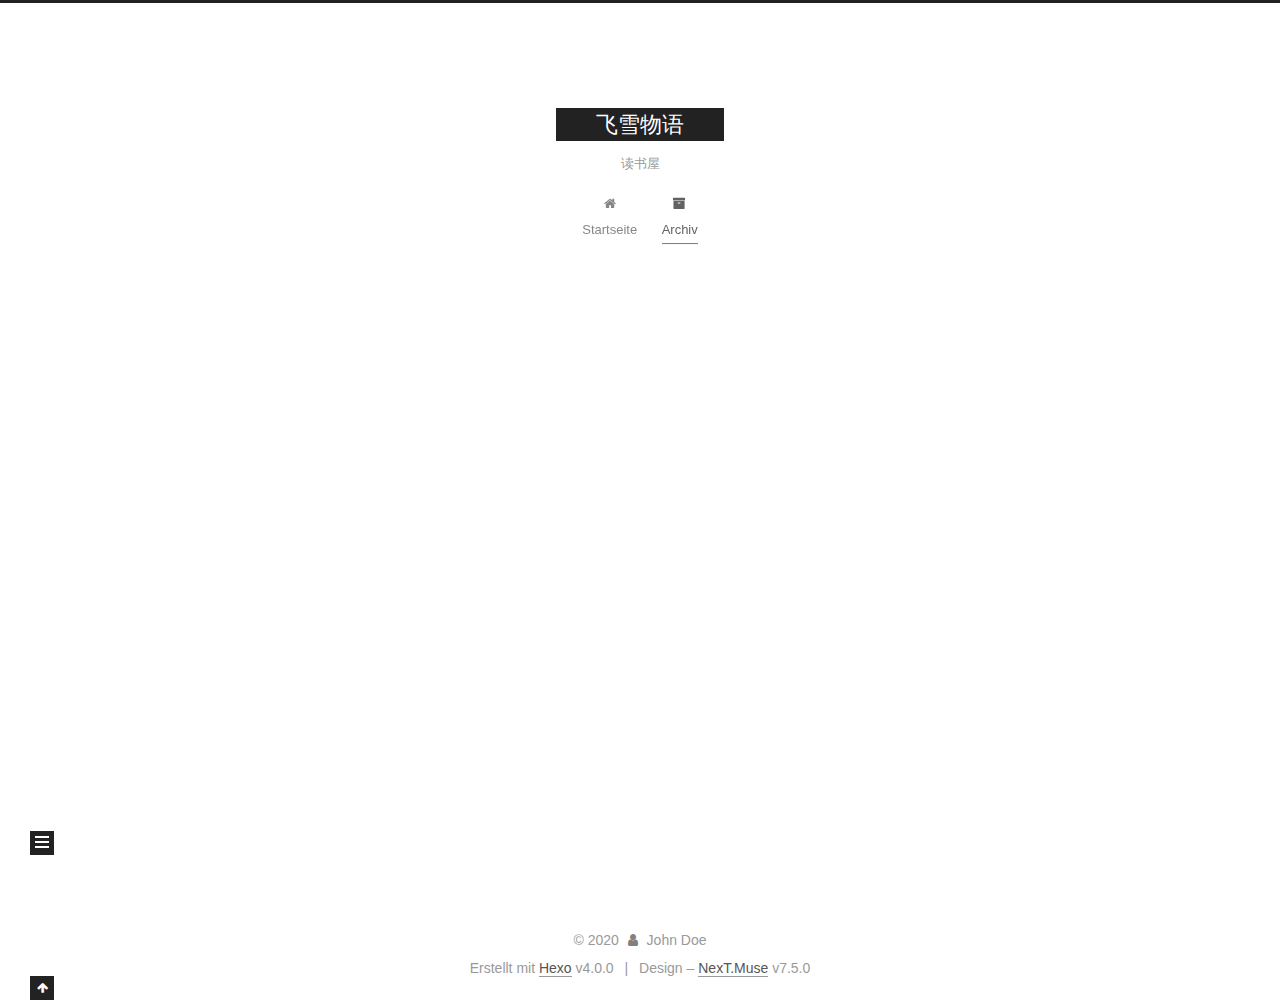
==== commit 1b1784e2: "Site updated: 2020-02-02 23:31:53" ====
--- a/archives/index.html
+++ b/archives/index.html
@@ -1,5 +1,5 @@
 <!DOCTYPE html>
-<html lang="en">
+<html lang="zh-Hans">
 <head>
   <meta charset="UTF-8">
 <meta name="viewport" content="width=device-width, initial-scale=1, maximum-scale=2">
@@ -9,7 +9,7 @@
   <link rel="icon" type="image/png" sizes="32x32" href="/images/favicon-32x32-next.png">
   <link rel="icon" type="image/png" sizes="16x16" href="/images/favicon-16x16-next.png">
   <link rel="mask-icon" href="/images/logo.svg" color="#222">
-  <link rel="alternate" href="/atom.xml" title="Hexo" type="application/atom+xml">
+  <link rel="alternate" href="/atom.xml" title="飞雪物语" type="application/atom+xml">
 
 <link rel="stylesheet" href="/css/main.css">
 
@@ -43,19 +43,19 @@
     path: '',
     motion: {"enable":true,"async":false,"transition":{"post_block":"fadeIn","post_header":"slideDownIn","post_body":"slideDownIn","coll_header":"slideLeftIn","sidebar":"slideUpIn"}},
     translation: {
-      copy_button: 'Copy',
-      copy_success: 'Copied',
-      copy_failure: 'Copy failed'
+      copy_button: 'Kopieren',
+      copy_success: 'Kopiert',
+      copy_failure: 'Kopieren fehlgeschlagen'
     },
     sidebarPadding: 40
   };
 </script>
 
   <meta property="og:type" content="website">
-<meta property="og:title" content="Hexo">
+<meta property="og:title" content="飞雪物语">
 <meta property="og:url" content="http:&#x2F;&#x2F;yoursite.com&#x2F;archives&#x2F;index.html">
-<meta property="og:site_name" content="Hexo">
-<meta property="og:locale" content="en">
+<meta property="og:site_name" content="飞雪物语">
+<meta property="og:locale" content="zh-Hans">
 <meta name="twitter:card" content="summary">
 
 <link rel="canonical" href="http://yoursite.com/archives/">
@@ -72,7 +72,7 @@
   };
 </script>
 
-  <title>Archive | Hexo</title>
+  <title>Archiv | 飞雪物语</title>
   
 
 
@@ -116,14 +116,15 @@
     <div>
       <a href="/" class="brand" rel="start">
         <span class="logo-line-before"><i></i></span>
-        <span class="site-title">Hexo</span>
+        <span class="site-title">飞雪物语</span>
         <span class="logo-line-after"><i></i></span>
       </a>
     </div>
+        <p class="site-subtitle">读书屋</p>
   </div>
 
   <div class="site-nav-toggle">
-    <div class="toggle" aria-label="Toggle navigation bar">
+    <div class="toggle" aria-label="Navigationsleiste an/ausschalten">
       <span class="toggle-line toggle-line-first"></span>
       <span class="toggle-line toggle-line-middle"></span>
       <span class="toggle-line toggle-line-last"></span>
@@ -137,12 +138,12 @@
   <ul id="menu" class="menu">
         <li class="menu-item menu-item-home">
 
-    <a href="/" rel="section"><i class="fa fa-fw fa-home"></i>Home</a>
+    <a href="/" rel="section"><i class="fa fa-fw fa-home"></i>Startseite</a>
 
   </li>
         <li class="menu-item menu-item-archives">
 
-    <a href="/archives/" rel="section"><i class="fa fa-fw fa-archive"></i>Archives</a>
+    <a href="/archives/" rel="section"><i class="fa fa-fw fa-archive"></i>Archiv</a>
 
   </li>
   </ul>
@@ -172,10 +173,33 @@
   <div class="post-block">
     <div class="posts-collapse">
       <div class="collection-title">
-        <span class="collection-header">Um..! 2 posts in total. Keep on posting.</span>
+        <span class="collection-header">Öhm..! Insgesamt 3 Artikel. Bleib dran.</span>
       </div>
 
       
+    <div class="collection-year">
+      <h1 class="collection-header">2020</h1>
+    </div>
+
+  <article itemscope itemtype="http://schema.org/Article">
+    <header class="post-header">
+
+      <div class="post-meta">
+        <time itemprop="dateCreated"
+              datetime="2020-02-02T23:26:32+08:00"
+              content="2020-02-02">
+          02-02
+        </time>
+      </div>
+
+      <h2 class="post-title">
+          <a class="post-title-link" href="/2020/02/02/%E5%A6%82%E4%BD%95%E9%AB%98%E6%95%88%E5%AD%A6%E4%B9%A0/" itemprop="url">
+            <span itemprop="name">如何高效学习</span>
+          </a>
+      </h2>
+
+    </header>
+  </article>
     <div class="collection-year">
       <h1 class="collection-header">2019</h1>
     </div>
@@ -248,10 +272,10 @@
 
       <ul class="sidebar-nav motion-element">
         <li class="sidebar-nav-toc">
-          Table of Contents
+          Inhaltsverzeichnis
         </li>
         <li class="sidebar-nav-overview">
-          Overview
+          Übersicht
         </li>
       </ul>
 
@@ -270,8 +294,8 @@
       <div class="site-state-item site-state-posts">
           <a href="/archives/">
         
-          <span class="site-state-item-count">2</span>
-          <span class="site-state-item-name">posts</span>
+          <span class="site-state-item-count">3</span>
+          <span class="site-state-item-name">Artikel</span>
         </a>
       </div>
   </nav>
@@ -301,16 +325,16 @@
 <div class="copyright">
   
   &copy; 
-  <span itemprop="copyrightYear">2019</span>
+  <span itemprop="copyrightYear">2020</span>
   <span class="with-love">
     <i class="fa fa-user"></i>
   </span>
   <span class="author" itemprop="copyrightHolder">John Doe</span>
 </div>
-  <div class="powered-by">Powered by <a href="https://hexo.io/" class="theme-link" rel="noopener" target="_blank">Hexo</a> v4.0.0
+  <div class="powered-by">Erstellt mit  <a href="https://hexo.io/" class="theme-link" rel="noopener" target="_blank">Hexo</a> v4.0.0
   </div>
   <span class="post-meta-divider">|</span>
-  <div class="theme-info">Theme – <a href="https://muse.theme-next.org/" class="theme-link" rel="noopener" target="_blank">NexT.Muse</a> v7.5.0
+  <div class="theme-info">Design – <a href="https://muse.theme-next.org/" class="theme-link" rel="noopener" target="_blank">NexT.Muse</a> v7.5.0
   </div>
 
         
--- a/css/main.css
+++ b/css/main.css
@@ -1146,7 +1146,7 @@
 }
 .links-of-author a::before,
 .links-of-author span.exturl::before {
-  background: #ff227e;
+  background: #a2ff4d;
   border-radius: 50%;
   content: ' ';
   display: inline-block;
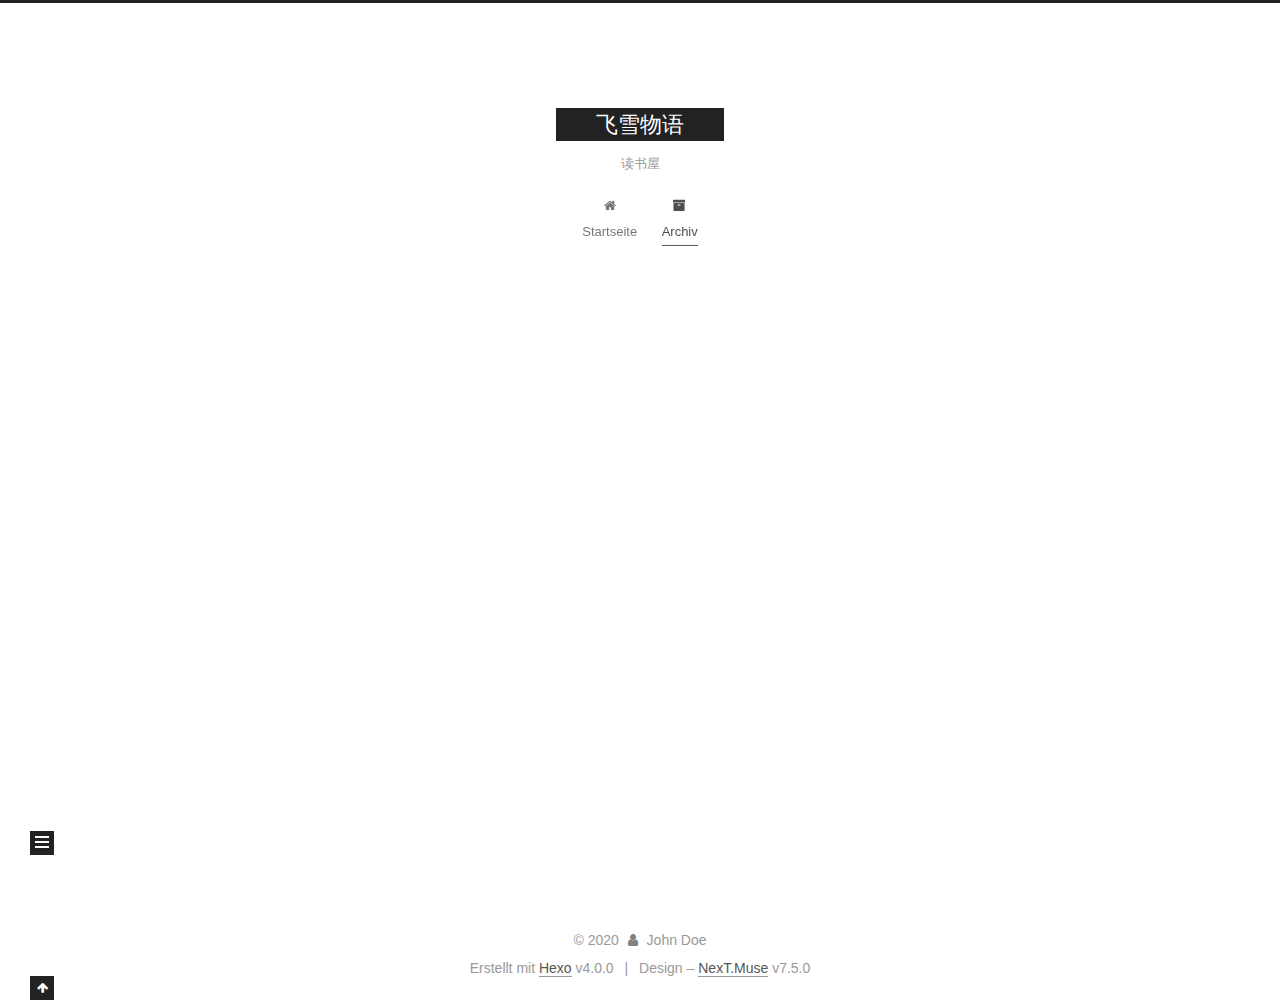
==== commit 58eae53a: "Site updated: 2020-02-02 23:33:21" ====
--- a/archives/index.html
+++ b/archives/index.html
@@ -186,7 +186,7 @@
 
       <div class="post-meta">
         <time itemprop="dateCreated"
-              datetime="2020-02-02T23:26:32+08:00"
+              datetime="2020-02-02T23:26:33+08:00"
               content="2020-02-02">
           02-02
         </time>
--- a/css/main.css
+++ b/css/main.css
@@ -1146,7 +1146,7 @@
 }
 .links-of-author a::before,
 .links-of-author span.exturl::before {
-  background: #a2ff4d;
+  background: #114182;
   border-radius: 50%;
   content: ' ';
   display: inline-block;
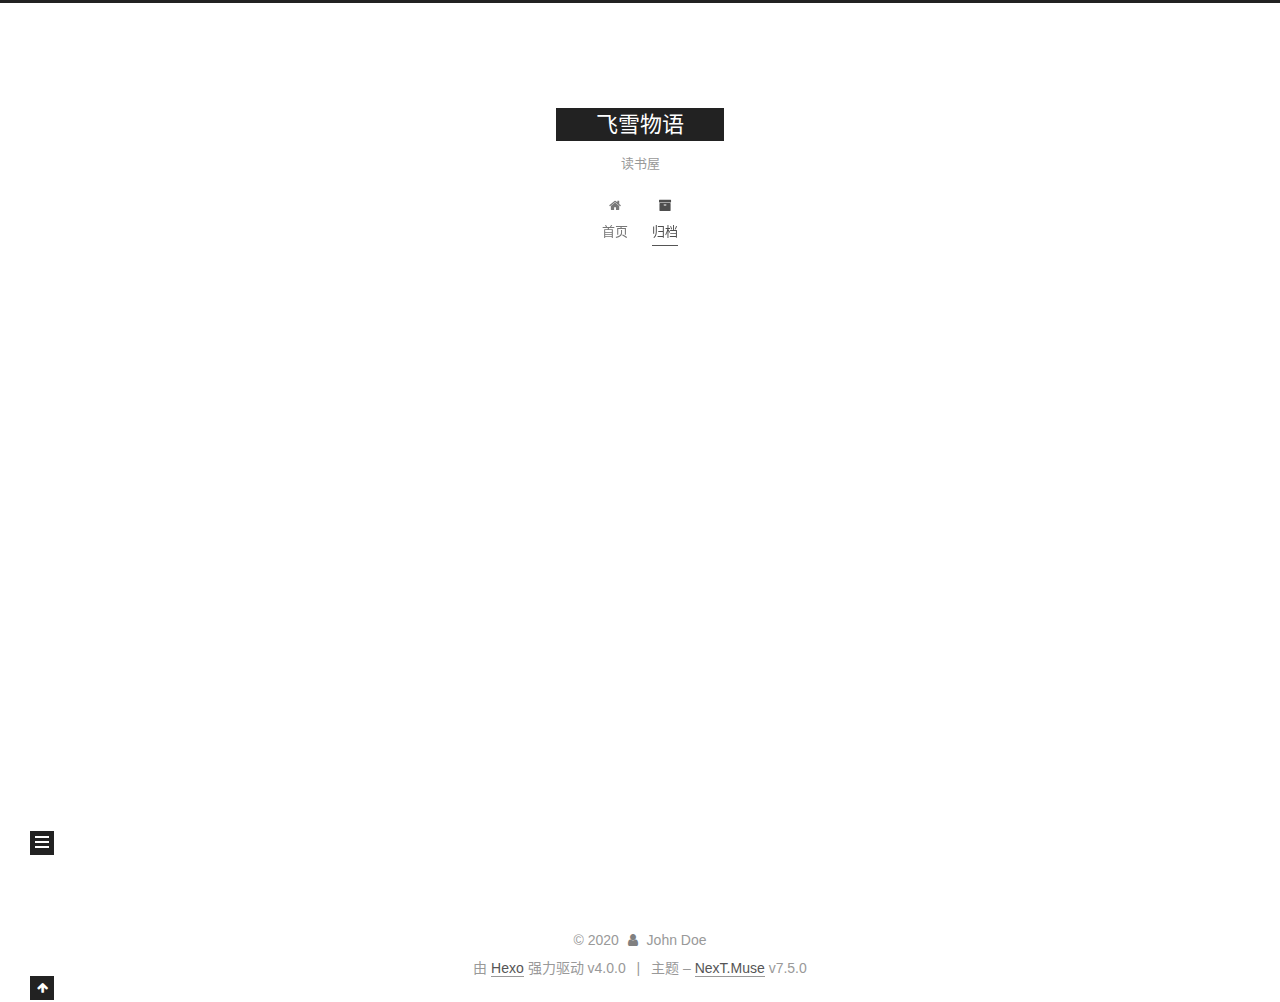
==== commit 20476a4b: "Site updated: 2020-02-02 23:36:27" ====
--- a/archives/index.html
+++ b/archives/index.html
@@ -1,5 +1,5 @@
 <!DOCTYPE html>
-<html lang="zh-Hans">
+<html lang="zh-CN">
 <head>
   <meta charset="UTF-8">
 <meta name="viewport" content="width=device-width, initial-scale=1, maximum-scale=2">
@@ -43,9 +43,9 @@
     path: '',
     motion: {"enable":true,"async":false,"transition":{"post_block":"fadeIn","post_header":"slideDownIn","post_body":"slideDownIn","coll_header":"slideLeftIn","sidebar":"slideUpIn"}},
     translation: {
-      copy_button: 'Kopieren',
-      copy_success: 'Kopiert',
-      copy_failure: 'Kopieren fehlgeschlagen'
+      copy_button: '复制',
+      copy_success: '复制成功',
+      copy_failure: '复制失败'
     },
     sidebarPadding: 40
   };
@@ -55,7 +55,7 @@
 <meta property="og:title" content="飞雪物语">
 <meta property="og:url" content="http:&#x2F;&#x2F;yoursite.com&#x2F;archives&#x2F;index.html">
 <meta property="og:site_name" content="飞雪物语">
-<meta property="og:locale" content="zh-Hans">
+<meta property="og:locale" content="zh-CN">
 <meta name="twitter:card" content="summary">
 
 <link rel="canonical" href="http://yoursite.com/archives/">
@@ -72,7 +72,7 @@
   };
 </script>
 
-  <title>Archiv | 飞雪物语</title>
+  <title>归档 | 飞雪物语</title>
   
 
 
@@ -124,7 +124,7 @@
   </div>
 
   <div class="site-nav-toggle">
-    <div class="toggle" aria-label="Navigationsleiste an/ausschalten">
+    <div class="toggle" aria-label="切换导航栏">
       <span class="toggle-line toggle-line-first"></span>
       <span class="toggle-line toggle-line-middle"></span>
       <span class="toggle-line toggle-line-last"></span>
@@ -138,12 +138,12 @@
   <ul id="menu" class="menu">
         <li class="menu-item menu-item-home">
 
-    <a href="/" rel="section"><i class="fa fa-fw fa-home"></i>Startseite</a>
+    <a href="/" rel="section"><i class="fa fa-fw fa-home"></i>首页</a>
 
   </li>
         <li class="menu-item menu-item-archives">
 
-    <a href="/archives/" rel="section"><i class="fa fa-fw fa-archive"></i>Archiv</a>
+    <a href="/archives/" rel="section"><i class="fa fa-fw fa-archive"></i>归档</a>
 
   </li>
   </ul>
@@ -173,7 +173,7 @@
   <div class="post-block">
     <div class="posts-collapse">
       <div class="collection-title">
-        <span class="collection-header">Öhm..! Insgesamt 3 Artikel. Bleib dran.</span>
+        <span class="collection-header">嗯..! 目前共计 3 篇日志。 继续努力。</span>
       </div>
 
       
@@ -272,10 +272,10 @@
 
       <ul class="sidebar-nav motion-element">
         <li class="sidebar-nav-toc">
-          Inhaltsverzeichnis
+          文章目录
         </li>
         <li class="sidebar-nav-overview">
-          Übersicht
+          站点概览
         </li>
       </ul>
 
@@ -295,7 +295,7 @@
           <a href="/archives/">
         
           <span class="site-state-item-count">3</span>
-          <span class="site-state-item-name">Artikel</span>
+          <span class="site-state-item-name">日志</span>
         </a>
       </div>
   </nav>
@@ -331,10 +331,10 @@
   </span>
   <span class="author" itemprop="copyrightHolder">John Doe</span>
 </div>
-  <div class="powered-by">Erstellt mit  <a href="https://hexo.io/" class="theme-link" rel="noopener" target="_blank">Hexo</a> v4.0.0
+  <div class="powered-by">由 <a href="https://hexo.io/" class="theme-link" rel="noopener" target="_blank">Hexo</a> 强力驱动 v4.0.0
   </div>
   <span class="post-meta-divider">|</span>
-  <div class="theme-info">Design – <a href="https://muse.theme-next.org/" class="theme-link" rel="noopener" target="_blank">NexT.Muse</a> v7.5.0
+  <div class="theme-info">主题 – <a href="https://muse.theme-next.org/" class="theme-link" rel="noopener" target="_blank">NexT.Muse</a> v7.5.0
   </div>
 
         
--- a/css/main.css
+++ b/css/main.css
@@ -1146,7 +1146,7 @@
 }
 .links-of-author a::before,
 .links-of-author span.exturl::before {
-  background: #114182;
+  background: #a834cb;
   border-radius: 50%;
   content: ' ';
   display: inline-block;
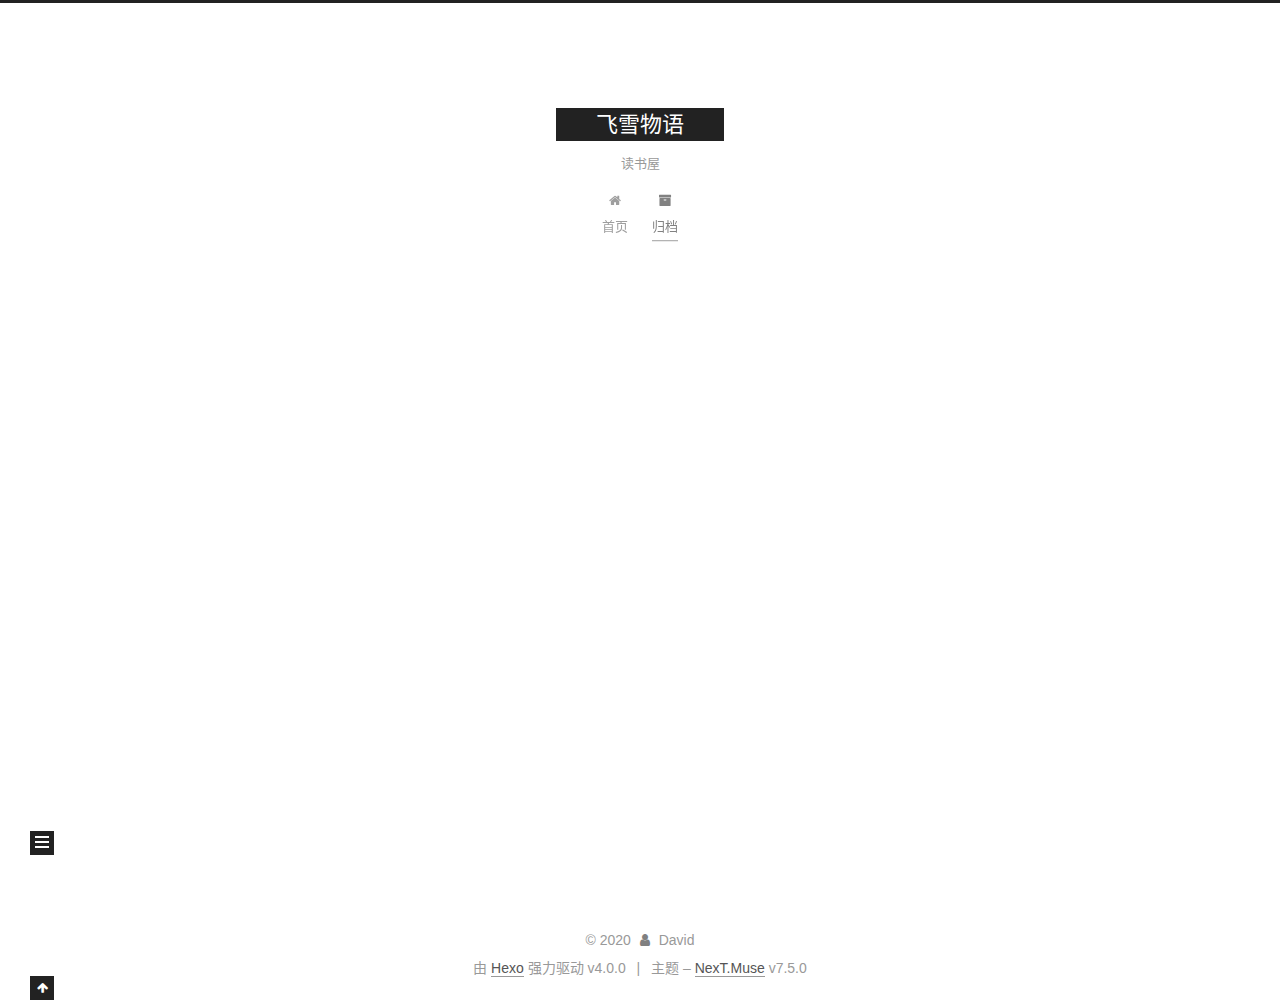
==== commit ae35b97d: "Site updated: 2020-02-03 00:18:03" ====
--- a/archives/index.html
+++ b/archives/index.html
@@ -53,12 +53,12 @@
 
   <meta property="og:type" content="website">
 <meta property="og:title" content="飞雪物语">
-<meta property="og:url" content="http:&#x2F;&#x2F;yoursite.com&#x2F;archives&#x2F;index.html">
+<meta property="og:url" content="https:&#x2F;&#x2F;ustbdavid.github.io&#x2F;archives&#x2F;index.html">
 <meta property="og:site_name" content="飞雪物语">
 <meta property="og:locale" content="zh-CN">
 <meta name="twitter:card" content="summary">
 
-<link rel="canonical" href="http://yoursite.com/archives/">
+<link rel="canonical" href="https://ustbdavid.github.io/archives/">
 
 
 <script id="page-configurations">
@@ -186,14 +186,14 @@
 
       <div class="post-meta">
         <time itemprop="dateCreated"
-              datetime="2020-02-02T23:26:33+08:00"
-              content="2020-02-02">
-          02-02
+              datetime="2020-02-03T00:09:35+08:00"
+              content="2020-02-03">
+          02-03
         </time>
       </div>
 
       <h2 class="post-title">
-          <a class="post-title-link" href="/2020/02/02/%E5%A6%82%E4%BD%95%E9%AB%98%E6%95%88%E5%AD%A6%E4%B9%A0/" itemprop="url">
+          <a class="post-title-link" href="/2020/02/03/%E5%A6%82%E4%BD%95%E9%AB%98%E6%95%88%E5%AD%A6%E4%B9%A0/" itemprop="url">
             <span itemprop="name">如何高效学习</span>
           </a>
       </h2>
@@ -286,7 +286,7 @@
 
       <div class="site-overview-wrap sidebar-panel">
         <div class="site-author motion-element" itemprop="author" itemscope itemtype="http://schema.org/Person">
-  <p class="site-author-name" itemprop="name">John Doe</p>
+  <p class="site-author-name" itemprop="name">David</p>
   <div class="site-description" itemprop="description"></div>
 </div>
 <div class="site-state-wrap motion-element">
@@ -329,7 +329,7 @@
   <span class="with-love">
     <i class="fa fa-user"></i>
   </span>
-  <span class="author" itemprop="copyrightHolder">John Doe</span>
+  <span class="author" itemprop="copyrightHolder">David</span>
 </div>
   <div class="powered-by">由 <a href="https://hexo.io/" class="theme-link" rel="noopener" target="_blank">Hexo</a> 强力驱动 v4.0.0
   </div>
--- a/css/main.css
+++ b/css/main.css
@@ -1146,7 +1146,7 @@
 }
 .links-of-author a::before,
 .links-of-author span.exturl::before {
-  background: #a834cb;
+  background: #87ffad;
   border-radius: 50%;
   content: ' ';
   display: inline-block;
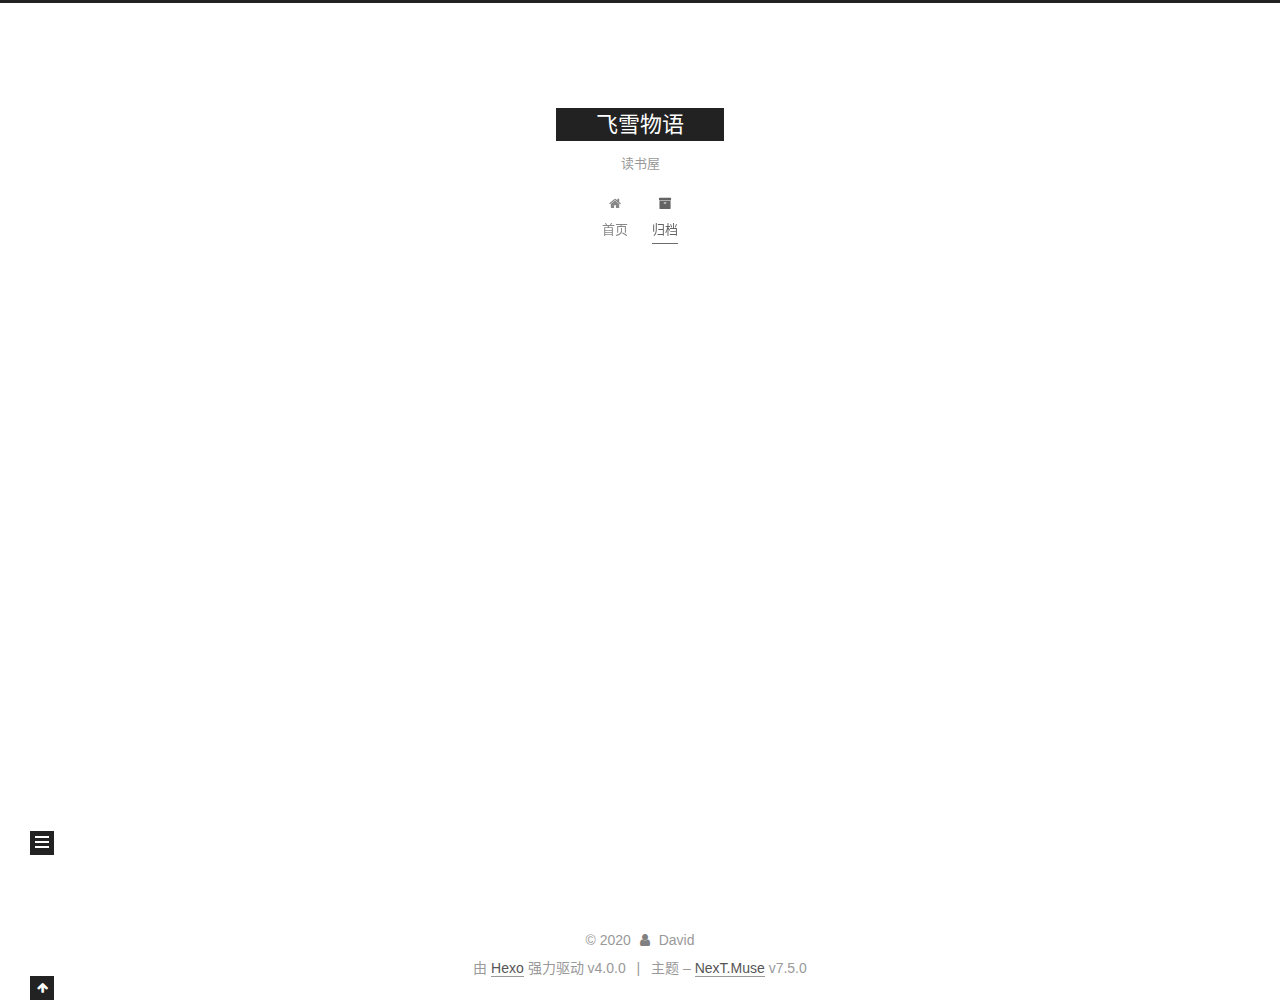
==== commit 4e8dc661: "Site updated: 2020-02-03 00:39:58" ====
--- a/archives/index.html
+++ b/archives/index.html
@@ -186,7 +186,7 @@
 
       <div class="post-meta">
         <time itemprop="dateCreated"
-              datetime="2020-02-03T00:09:35+08:00"
+              datetime="2020-02-03T00:37:22+08:00"
               content="2020-02-03">
           02-03
         </time>
--- a/css/main.css
+++ b/css/main.css
@@ -1146,7 +1146,7 @@
 }
 .links-of-author a::before,
 .links-of-author span.exturl::before {
-  background: #87ffad;
+  background: #ffff74;
   border-radius: 50%;
   content: ' ';
   display: inline-block;
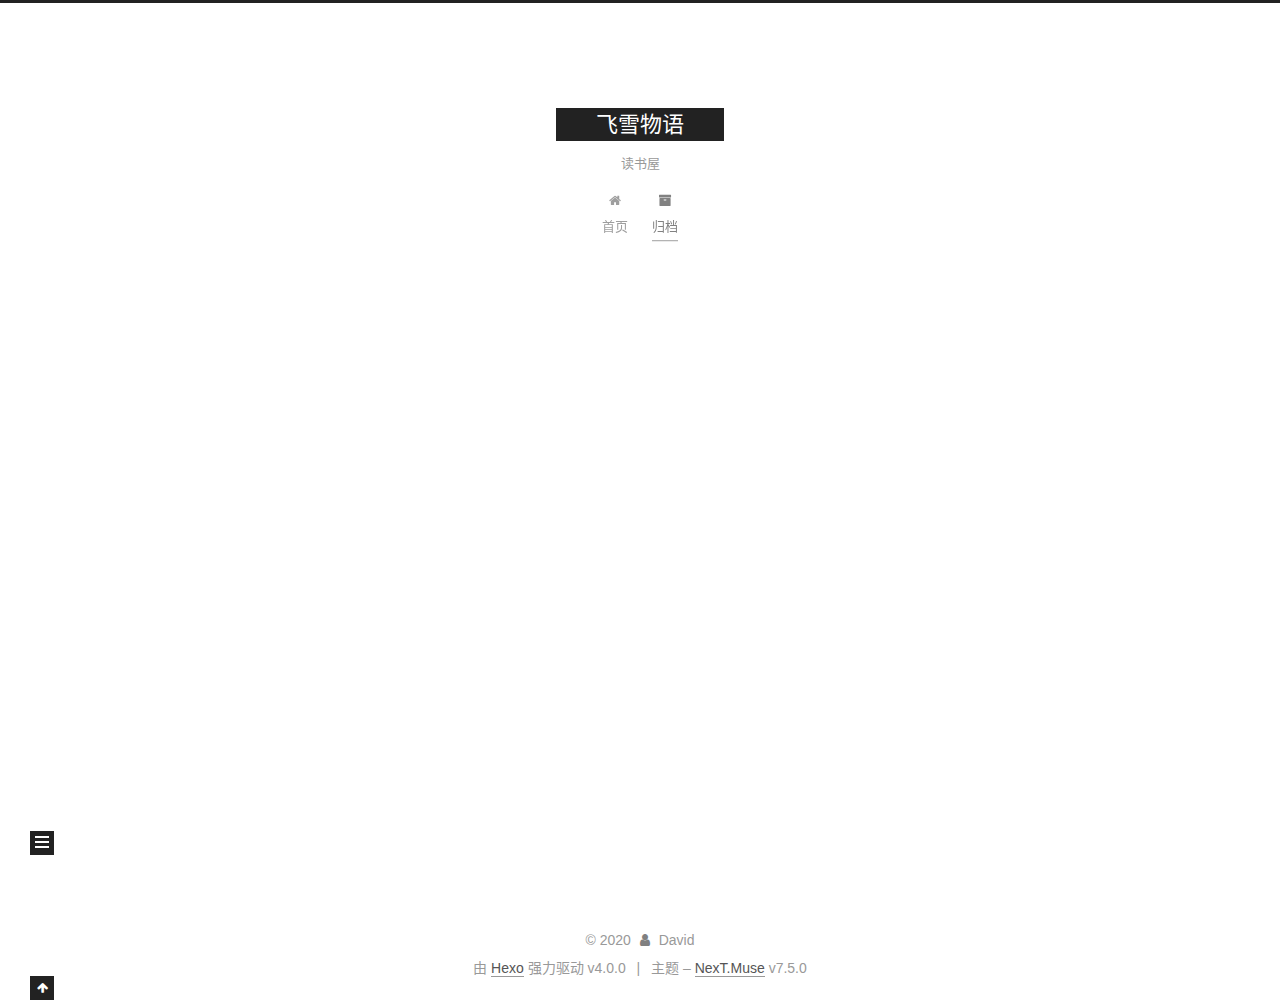
==== commit be9eabe9: "Site updated: 2020-02-03 00:52:35" ====
--- a/archives/index.html
+++ b/archives/index.html
@@ -186,7 +186,7 @@
 
       <div class="post-meta">
         <time itemprop="dateCreated"
-              datetime="2020-02-03T00:37:22+08:00"
+              datetime="2020-02-03T00:50:46+08:00"
               content="2020-02-03">
           02-03
         </time>
--- a/css/main.css
+++ b/css/main.css
@@ -1146,7 +1146,7 @@
 }
 .links-of-author a::before,
 .links-of-author span.exturl::before {
-  background: #ffff74;
+  background: #ff0f03;
   border-radius: 50%;
   content: ' ';
   display: inline-block;
